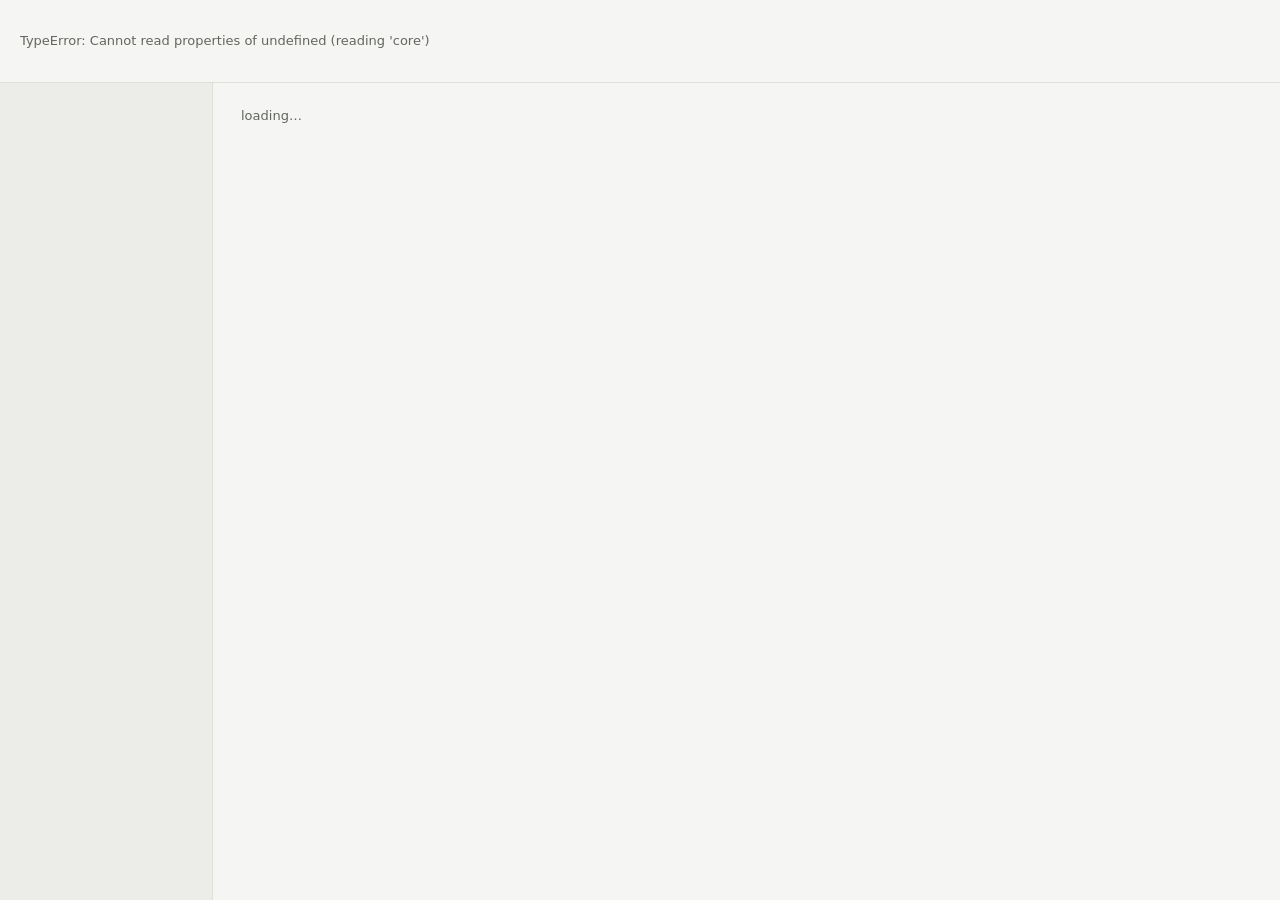
==== tray/ui/index.html @ 0d27b947 "Improve tray review flows, compact lists, and action safety" ====
<!doctype html>
<html lang="en">
<head>
<meta charset="utf-8">
<title>autoTrim</title>
<meta name="viewport" content="width=device-width, initial-scale=1">
<style>
  :root {
    color-scheme: light dark;
    --bg: #f5f5f3; --side: #ecece8; --card: #ffffff; --line: #e0e0db; --fg: #232522; --muted: #62675e; --faint: #696e64;
    --row-alt: #f0f2ed; --row-hover: #e3ebdf; --table-head: #e8ece3; --table-line: #d5dacf;
    --hover: #e7e9e2; --sel: #dfe8dd; --soft: #eaf2e9; --amber-soft: #f7f0e3; --barbg: #dcdcd7;
    --accent: #2f6f4e; --blue: #4a6fa5; --high: #c0392b; --med: #94621d; --low: #4a6fa5; --danger: #b03a2e;
    --k-agent: #2f6f4e; --k-browser: #4a6fa5; --k-app: #8a6d3b; --k-other: #8c8c88;
    font: 13px/1.5 -apple-system, "SF Pro Text", "Segoe UI", system-ui, sans-serif;
  }
  @media (prefers-color-scheme: dark) {
    :root { --bg: #1c1c1e; --side: #161618; --card: #242427; --line: #303035; --fg: #ececec; --muted: #bdc1b7; --faint: #afb4a8; --accent: #92cba4; --blue: #9fbce6; --med: #e5bd79; --danger: #f59d91; --high: #f59d91; --low: #9fbce6; --soft: #29392e; --amber-soft: #3b3325;
            --row-alt: #303034; --row-hover: #38413a; --table-head: #34363a; --table-line: #45464c;
            --hover: #26262b; --sel: #303e34; --barbg: #333338; --k-agent: #5fa981; --k-browser: #7f9fd1; --k-app: #c2a068; --k-other: #8c8c90; }
  }
  * { box-sizing: border-box; }
  html, body { height: 100%; }
  body { margin: 0; background: var(--bg); color: var(--fg); display: flex; flex-direction: column; overflow: hidden; }
  a { color: inherit; text-decoration: none; }
  button { font: inherit; padding: 6px 10px; border-radius: 6px; border: 1px solid var(--line); background: var(--card); color: var(--fg); cursor: pointer; white-space: nowrap; }
  button:hover { border-color: var(--muted); }
  button.confirm { border-color: var(--danger); color: var(--danger); }
  button.primary { border-color: var(--accent); color: var(--accent); }
  button[disabled] { opacity: .45; cursor: default; }
  input, select { font: inherit; padding: 6px 9px; border-radius: 6px; border: 1px solid var(--line); background: var(--card); color: var(--fg); }
  input::placeholder { color: var(--muted); opacity: 1; }
  .icon { width: 16px; height: 16px; display: inline-block; vertical-align: -3px; flex: none; }
  .muted { color: var(--muted); } .faint { color: var(--faint); }
  .num { text-align: right; font-variant-numeric: tabular-nums; white-space: nowrap; }


  header { min-height: 83px; padding: 13px 20px; border-bottom: 1px solid var(--line); display: flex; gap: 24px; align-items: center; background: var(--bg); }
  header .mem { display: grid; gap: 6px; width: 370px; max-width: 46%; }
  header .mem .lbl { display: flex; justify-content: space-between; gap: 10px; white-space: nowrap; font-variant-numeric: tabular-nums; }
  header .mem .lbl b { font-weight: 650; font-size: 15px; }
  header .meter { height: 6px; border-radius: 3px; background: var(--barbg); overflow: hidden; display: flex; }
  header .meter i { display: block; height: 100%; }
  header .meter .used { background: var(--k-agent); } header .meter .comp { background: var(--k-app); }
  header .stat { white-space: nowrap; font-variant-numeric: tabular-nums; }
  header .stat b { font-weight: 600; }
  header .stat span { color: var(--muted); display: block; font-size: 11px; }
  header .sync { margin-left: auto; display: flex; align-items: center; gap: 10px; }
  header .sync .txt { color: var(--muted); font-size: 12px; white-space: nowrap; font-variant-numeric: tabular-nums; }
  header .sync > svg { width: 14px; height: 14px; flex: none; transform: rotate(-90deg); }
  header .sync svg .track { fill: none; stroke: var(--barbg); stroke-width: 2.5; }
  header .sync svg .arc { fill: none; stroke: var(--accent); stroke-width: 2.5; stroke-linecap: round; transition: stroke-dashoffset 1s linear; }
  header .sync svg.due .arc { animation: pulse 1.2s ease-in-out infinite; }
  header .sync svg.busy { animation: spin 1s linear infinite; }
  header .sync svg.busy .arc { stroke-dashoffset: 24 !important; transition: none; }
  header .sync button { padding: 2px 10px; font-size: 12px; }
  @keyframes pulse { 50% { opacity: .35; } }
  @keyframes spin { to { transform: rotate(270deg); } }

  .body { flex: 1; display: flex; min-height: 0; }

  nav { width: 213px; flex: none; overflow: hidden; background: var(--side); border-right: 1px solid var(--line); padding: 14px 10px; display: flex; flex-direction: column; }
  .nav-primary { flex: none; }
  .nav-holders { flex: 1; min-height: 0; overflow-y: auto; margin-bottom: 14px; }
  nav h3 { font-size: 11px; text-transform: none; letter-spacing: 0; color: var(--muted); margin: 21px 10px 7px; font-weight: 600; display: flex; justify-content: space-between; gap: 6px; }
  nav .item { display: grid; grid-template-columns: 8px 1fr auto; grid-template-areas: "dot name mem" ". cnt cnt"; column-gap: 9px; row-gap: 3px; align-items: center; padding: 8px 10px; border-radius: 6px; cursor: pointer; }
  nav .item:hover { background: var(--hover); }
  nav .item.sel { background: var(--sel); }
  nav .item.sel .name { font-weight: 600; }
  nav .item .dot { grid-area: dot; width: 8px; height: 8px; border-radius: 50%; background: var(--k-other); }
  nav .item .dot.agent { background: var(--k-agent); } nav .item .dot.browser { background: var(--k-browser); } nav .item .dot.app { background: var(--k-app); }
  nav .item .name { grid-area: name; overflow: hidden; text-overflow: ellipsis; white-space: nowrap; }
  nav .item .cnt { grid-area: cnt; color: var(--muted); font-size: 11px; white-space: nowrap; line-height: 1.2; overflow: hidden; text-overflow: ellipsis; }
  nav .item .mem { grid-area: mem; font-variant-numeric: tabular-nums; white-space: nowrap; text-align: right; }
  nav .item.plain { grid-template-columns: 16px minmax(0, 1fr) auto; grid-template-areas: "icon name mem"; padding: 7px 10px; border-radius: 6px; }
  nav .item.plain .icon { grid-area: icon; color: var(--muted); }
  nav .item.plain.sel .icon { color: var(--accent); }
  nav .item.plain .name { font-size: 12px; }
  nav .item.plain .mem { color: var(--muted); font-size: 12px; }
  nav .badge { background: var(--barbg); color: var(--muted); border-radius: 9px; padding: 0 6px; font-size: 11px; font-weight: 600; }
  nav .more { display: block; padding: 8px 9px; border-radius: 6px; color: var(--muted); cursor: pointer; }

  main { flex: 1; overflow-y: auto; padding: 23px 25px 32px; min-width: 0; }
  main h1 { font-size: 21px; margin: 0; font-weight: 650; display: flex; align-items: center; gap: 10px; flex-wrap: wrap; }
  main h1 .pill { font-size: 10px; font-weight: 600; text-transform: none; letter-spacing: 0; padding: 2px 7px; border-radius: 9px; background: var(--barbg); color: var(--muted); }
  .sub { color: var(--muted); font-size: 12px; margin: 5px 0 22px; display: flex; gap: 14px; flex-wrap: wrap; }
  .sub b { color: var(--fg); font-weight: 600; font-variant-numeric: tabular-nums; }
  h2 { font-size: 13px; text-transform: none; letter-spacing: 0; color: var(--fg); margin: 23px 0 10px; font-weight: 600; display: flex; align-items: center; gap: 10px; }
  h2 .tools { margin-left: auto; display: flex; flex-wrap: wrap; gap: 6px; align-items: center; text-transform: none; letter-spacing: 0; font-weight: 400; }
  .cards { display: grid; gap: 8px; }
  .card { background: var(--card); border: 1px solid var(--line); border-radius: 8px; padding: 10px 12px; }
  .card .t { font-weight: 600; display: flex; gap: 8px; align-items: baseline; }
  .card .t::before { content: "●"; }
  .card.high .t::before { color: var(--high); } .card.medium .t::before { color: var(--med); } .card.low .t::before { color: var(--low); }
  .card .t a { margin-left: auto; color: var(--blue); font-weight: 500; font-size: 12px; cursor: pointer; }
  .card .e { color: var(--muted); margin: 4px 0 0 20px; white-space: pre-line; }
  .card .a { margin: 6px 0 0 20px; }
  .note { color: var(--muted); background: var(--card); border: 1px solid var(--line); border-radius: 8px; padding: 8px 12px; }
  .duo { display: grid; grid-template-columns: 1fr 1fr; gap: 14px; margin-bottom: 4px; }
  @media (max-width: 1100px) { .duo { grid-template-columns: 1fr; } }
  .card .h { font-weight: 600; display: flex; gap: 8px; align-items: baseline; margin-bottom: 6px; }
  .card .h .tag { margin-left: 0; }
  .card .h a { margin-left: auto; color: var(--blue); font-weight: 500; font-size: 12px; cursor: pointer; }
  .card label { display: block; margin: 3px 0; cursor: pointer; }
  .card label input { margin: 0 6px 0 0; vertical-align: -1px; }
  .card .row2 { display: flex; gap: 8px; align-items: center; flex-wrap: wrap; margin-top: 8px; }
  .pending { margin-top: 8px; border-top: 1px solid var(--line); padding-top: 6px; }
  .pending div { display: flex; gap: 8px; justify-content: space-between; }
  table { width: 100%; border-collapse: separate; border-spacing: 0; }
  th, td { text-align: left; vertical-align: middle; line-height: 1.5; }
  td.num { font-weight: 500; }
  .l1 { overflow: hidden; text-overflow: ellipsis; white-space: nowrap; }
  .l2 { color: var(--muted); font-size: 12px; overflow: hidden; text-overflow: ellipsis; white-space: nowrap; }
  .state { white-space: nowrap; }
  tr.gone td { opacity: .45; }
  .state.stale { color: var(--med); } .state.active { color: var(--accent); } .state.idle { color: var(--muted); }
  .tag { display: inline-block; font-size: 10px; text-transform: none; letter-spacing: 0; padding: 1px 5px; border-radius: 4px; background: var(--barbg); color: var(--muted); margin-left: 6px; vertical-align: 1px; }
  .tag.on { background: var(--soft); color: var(--accent); }
  .wrap { overflow-x: auto; }
  .chips { display: flex; gap: 6px; flex-wrap: wrap; margin: 0 0 12px; }
  .chip { border: 1px solid var(--line); background: var(--card); border-radius: 12px; padding: 2px 10px; cursor: pointer; }
  .chip.sel { border-color: var(--accent); color: var(--accent); }

  .sub a { margin-left: auto; color: var(--blue); cursor: pointer; font-size: 12px; }
  .sub .tag { margin-left: 4px; }
  .kbar { height: 8px; border-radius: 4px; background: var(--barbg); overflow: hidden; display: flex; }
  .kbar i { display: block; height: 100%; background: var(--k-other); }
  .legend { display: flex; gap: 12px 18px; flex-wrap: wrap; margin-top: 10px; font-size: 12px; color: var(--muted); }
  .legend i { display: inline-block; width: 8px; height: 8px; border-radius: 50%; background: var(--k-other); margin-right: 6px; }
  .legend b { color: var(--fg); font-weight: 600; font-variant-numeric: tabular-nums; }
  .kbar i.agent, .legend i.agent { background: var(--k-agent); } .kbar i.browser, .legend i.browser { background: var(--k-browser); } .kbar i.app, .legend i.app { background: var(--k-app); }
  h2 small { margin-left: auto; color: var(--muted); text-transform: none; letter-spacing: 0; font-weight: 400; font-size: 12px; text-align: right; }
  .log div { padding: 5px 0; border-bottom: 1px solid var(--line); }
  .log div:last-child { border-bottom: 0; }
  .log code { font-size: 12px; }
  .toast { position: fixed; right: 16px; bottom: 16px; background: var(--card); border: 1px solid var(--line); border-radius: 8px; padding: 10px 14px; max-width: 560px; box-shadow: 0 6px 24px rgba(0,0,0,.18); display: none; white-space: pre-line; z-index: 9; }

  [hidden] { display: none !important; }
  button:focus-visible, a:focus-visible, input:focus-visible, select:focus-visible, summary:focus-visible { outline: 2px solid var(--blue); outline-offset: 3px; }
  a[data-goto]:hover { text-decoration: underline; }
  .memory-detail { display: flex; justify-content: space-between; gap: 8px; font-size: 10px; color: var(--muted); }
  header { flex: none; }
  header .sync { display: grid; grid-template-columns: 14px auto; justify-content: end; gap: 5px 7px; max-width: 230px; }
  header .sync button { grid-column: 2; justify-self: end; display: inline-flex; align-items: center; gap: 5px; padding: 3px 8px; }
  header .sync button .icon { width: 13px; height: 13px; }
  header .sync .txt { white-space: normal; text-align: right; font-size: 11px; }
  .nav-status { flex: none; border-top: 1px solid var(--line); padding: 14px 10px 2px; color: var(--muted); font-size: 11px; line-height: 1.9; }
  .nav-status a { display: block; }
  .nav-status .running { color: var(--accent); }
  .nav-status .status-dot { display: inline-block; width: 6px; height: 6px; margin-right: 5px; border-radius: 50%; background: currentColor; }
  .monitor-status { margin-left: auto; display: inline-flex; align-items: center; gap: 5px; padding: 3px 8px; border-radius: 5px; font-size: 11px; font-weight: 500; color: var(--muted); background: var(--barbg); }
  .monitor-status.on { color: var(--accent); background: var(--soft); }
  .monitor-status .icon { width: 13px; height: 13px; }
  .advice-list { border: 1px solid var(--line); border-radius: 8px; background: var(--card); overflow: hidden; }
  .advice-row { padding: 17px 16px; display: grid; grid-template-columns: minmax(0, 1fr) auto; gap: 16px; align-items: center; border-bottom: 1px solid var(--line); }
  .advice-row:last-child { border-bottom: 0; }
  .advice-row .t { font-weight: 600; }
  .advice-row.high .t { color: var(--high); }
  .advice-row .e { max-width: 62ch; color: var(--muted); font-size: 12px; white-space: pre-line; margin-top: 5px; }
  .advice-row .impact { margin-top: 9px; display: flex; align-items: baseline; gap: 8px; flex-wrap: wrap; font-size: 12px; color: var(--muted); }
  .advice-row .impact b { color: var(--fg); font-size: 15px; }
  .advice-row .a { font-size: 12px; color: var(--muted); margin-top: 5px; }
  .advice-row a { border: 1px solid var(--line); border-radius: 6px; padding: 6px 10px; font-size: 12px; color: var(--fg); white-space: nowrap; }
  .advice-row:first-child a { border-color: var(--accent); color: var(--accent); }
  .advice-row a:hover { background: var(--hover); text-decoration: none; }
  .observations { display: grid; gap: 8px; margin-top: 12px; }
  .observation { display: grid; grid-template-columns: 16px minmax(0, 1fr) auto; gap: 10px; align-items: start; padding: 12px 13px; border: 1px solid var(--line); border-radius: 7px; color: var(--muted); font-size: 12px; }
  .observation > .icon { margin-top: 2px; color: var(--blue); }
  .observation b { color: var(--fg); font-weight: 600; }
  .observation .e { margin-top: 3px; white-space: pre-line; }
  .observation a { color: var(--blue); white-space: nowrap; }
  .list-toolbar { display: flex; gap: 9px; align-items: center; flex-wrap: wrap; margin: 15px 0 12px; }
  .list-toolbar .search { position: relative; flex: 1; min-width: 170px; }
  .list-toolbar .search .icon { position: absolute; left: 10px; top: 50%; transform: translateY(-50%); color: var(--muted); pointer-events: none; }
  .list-toolbar input[type=search] { width: 100%; padding-left: 33px; }
  .list-toolbar select { max-width: 180px; }
  .filter-row { display: flex; align-items: center; justify-content: space-between; gap: 10px; flex-wrap: wrap; margin-bottom: 10px; }
  .filters { display: flex; gap: 4px; flex-wrap: wrap; }
  .filters button { background: transparent; border-color: transparent; padding: 4px 9px; font-size: 12px; color: var(--muted); }
  .filters button[aria-pressed=true] { background: var(--sel); color: var(--fg); }
  .list-callout { background: var(--soft); border: 1px solid var(--sel); border-radius: 8px; padding: 12px 14px; display: flex; align-items: center; justify-content: space-between; gap: 12px; flex-wrap: wrap; }
  .list-callout p { margin: 4px 0 0; color: var(--muted); font-size: 12px; }
  .scope { margin: 8px 0 11px; font-size: 12px; color: var(--muted); }
  .compact-section { container-type: inline-size; margin-top: 8px; }
  .compact-layout { display: grid; grid-template-columns: minmax(260px, 1fr) 250px; gap: 18px; align-items: start; }
  .compact-list { min-width: 0; }
  .compact-table { table-layout: fixed; border: 0; border-radius: 0; background: transparent; }
  .compact-table th { padding: 8px 7px; font-size: 10px; font-weight: 500; background: transparent; color: var(--muted); border-bottom: 1px solid var(--line); }
  .compact-table td { height: 53px; padding: 10px 7px; border-bottom: 1px solid var(--line); background: transparent; }
  .compact-table tbody tr:nth-child(even) { --row-bg: transparent; }
  .compact-table tbody tr:hover > td, .compact-table tbody tr:focus-within > td { background: var(--hover); }
  .compact-table tr.inspected > td, .compact-table tr.selected > td { background: var(--sel); }
  .compact-table tr.inspected > td:first-child { box-shadow: inset 2px 0 var(--accent); }
  .compact-table .check { width: 29px; padding-left: 4px; padding-right: 6px; }
  .compact-table .metric { width: 85px; font-size: 12px; }
  .compact-table input[type=checkbox] { width: 14px; height: 14px; margin: 0; padding: 0; vertical-align: middle; accent-color: var(--accent); cursor: pointer; }
  .compact-table .row-title { display: block; width: 100%; border: 0; border-radius: 2px; background: transparent; padding: 0; font-size: 12px; font-weight: 550; line-height: 1.5; text-align: left; white-space: nowrap; overflow: hidden; text-overflow: ellipsis; }
  .compact-table .row-sub { display: flex; align-items: center; gap: 6px; margin-top: 2px; font-size: 10px; white-space: nowrap; color: var(--muted); }
  .compact-table .row-context { min-width: 0; overflow: hidden; text-overflow: ellipsis; }
  .state-symbol { flex: none; display: inline-block; width: 5px; height: 5px; border-radius: 50%; background: var(--muted); }
  .state-symbol.stale { background: var(--med); }
  .state-symbol.active { background: var(--accent); }
  .compact-table .stale-time { flex: none; color: var(--med); font-variant-numeric: tabular-nums; font-weight: 500; margin-right: 2px; }
  .row-lock { display: inline-flex; color: var(--muted); }
  .row-lock .icon { width: 12px; height: 12px; }
  .list-inspector { min-width: 0; position: sticky; top: 0; padding: 16px; border: 1px solid var(--line); border-radius: 8px; background: var(--card); }
  .inspector-kind { display: flex; align-items: center; justify-content: space-between; gap: 8px; font-size: 10px; color: var(--muted); }
  .row-state { display: inline-flex; align-items: center; gap: 5px; white-space: nowrap; }
  .row-state.stale { color: var(--med); }
  .row-state.active { color: var(--accent); }
  .list-inspector h3 { font-size: 15px; font-weight: 600; line-height: 1.45; margin: 14px 0 5px; overflow-wrap: anywhere; }
  .list-inspector .context { color: var(--muted); font-size: 11px; margin: 0; overflow-wrap: anywhere; }
  .inspector-metric { font-size: 25px; font-weight: 600; margin: 20px 0; font-variant-numeric: tabular-nums; }
  .inspector-metric small { display: block; color: var(--muted); font-size: 10px; font-weight: 400; }
  .list-inspector dl { display: grid; gap: 10px; margin: 18px 0; font-size: 11px; }
  .list-inspector dl > div { display: grid; grid-template-columns: minmax(64px, .8fr) minmax(0, 1.2fr); gap: 12px; }
  .list-inspector dt { color: var(--muted); }
  .list-inspector dd { margin: 0; text-align: right; overflow-wrap: anywhere; font-variant-numeric: tabular-nums; }
  .inspector-note { display: flex; gap: 8px; color: var(--muted); font-size: 10px; line-height: 1.6; margin: 15px 0; padding-top: 13px; border-top: 1px solid var(--line); overflow-wrap: anywhere; }
  .inspector-note .icon { width: 13px; height: 13px; margin-top: 2px; }
  .inspector-actions { display: grid; gap: 7px; }
  .inspector-actions button { width: 100%; font-size: 11px; white-space: normal; }
  .list-footer { display: flex; align-items: center; justify-content: space-between; flex-wrap: wrap; gap: 10px; margin-top: 14px; font-size: 11px; color: var(--muted); }
  .list-footer .list-actions { display: flex; flex-wrap: wrap; gap: 6px; }
  .list-footer button { font-size: 11px; }
  .compact-empty { padding: 28px 12px; text-align: center; color: var(--muted); border-block: 1px solid var(--line); }
  @container (max-width: 580px) { .compact-layout { grid-template-columns: minmax(0, 1fr); gap: 16px; } .list-inspector { position: static; } .list-inspector dl { grid-template-columns: repeat(2, minmax(0, 1fr)); column-gap: 24px; } }
  @container (max-width: 390px) { .list-inspector dl { grid-template-columns: minmax(0, 1fr); } }


  .help { color: var(--muted); font-size: 12px; margin: 10px 0; }
  .help summary { cursor: pointer; }
  .help p { line-height: 1.6; }
  .batch-tools { display: flex; gap: 8px; align-items: center; flex-wrap: wrap; justify-content: flex-end; margin: 12px 0; }
  .batch-tools .scope { margin: 0 auto 0 0; }
  .settings-card { padding: 17px; }
  .settings-card > .h { margin-bottom: 8px; font-size: 14px; }
  .settings-card > p { margin: 12px 0 16px; }
  .settings-card .setting-row { padding: 15px 0; }
  .settings-card .setting-row small { margin-top: 4px; }
  .mode-choices { display: grid; grid-template-columns: repeat(3, 1fr); gap: 8px; margin: 12px 0; }
  .card .mode-choice { display: flex; align-items: flex-start; gap: 7px; border: 1px solid var(--line); border-radius: 6px; padding: 10px; margin: 0; }
  .mode-choice:has(input:checked) { background: var(--soft); border-color: var(--accent); }
  .card .mode-choice input { margin: 3px 0 0; }
  .mode-choice b { font-size: 12px; }
  .mode-choice small { display: block; color: var(--muted); font-size: 11px; }
  .setting-row { padding: 12px 0; border-top: 1px solid var(--line); }
  .setting-row label { display: flex; justify-content: space-between; align-items: center; gap: 12px; }
  .pending { line-height: 1.7; }
  .pending div { flex-wrap: wrap; }
  .history-entry { padding: 17px; border: 1px solid var(--line); border-radius: 8px; background: var(--card); margin-bottom: 10px; }
  .history-entry > p, .history-entry > details { margin-left: 34px; }
  .event-icon { width: 24px; height: 24px; display: inline-flex; align-items: center; justify-content: center; background: var(--soft); color: var(--accent); border-radius: 50%; flex: none; }
  .event-icon.neutral { background: var(--barbg); color: var(--blue); }
  .event-icon.warning { background: var(--amber-soft); color: var(--med); }
  .event-icon .icon { width: 14px; height: 14px; }
  .history-entry .event-head { display: flex; gap: 10px; align-items: baseline; flex-wrap: wrap; }
  .history-entry time { margin-left: auto; font-size: 11px; color: var(--muted); }
  .history-entry p { font-size: 12px; color: var(--muted); margin: 6px 0 10px 34px; overflow-wrap: anywhere; }
  .history-entry .result { color: var(--fg); }
  .history-entry summary { color: var(--accent); cursor: pointer; font-size: 12px; }
  .command { display: flex; gap: 10px; align-items: center; background: var(--bg); border: 1px solid var(--line); border-radius: 6px; padding: 9px; margin-top: 10px; }
  .command code { flex: 1; min-width: 0; overflow-wrap: anywhere; font-size: 11px; user-select: text; }
  .command button { flex: none; font-size: 11px; }
  .empty { text-align: center; padding: 25px 14px; color: var(--muted); }
  dialog { border: 1px solid var(--line); border-radius: 12px; padding: 0; background: var(--bg); color: var(--fg); width: min(590px, calc(100vw - 32px)); max-height: calc(100vh - 40px); box-shadow: 0 20px 70px #0004; }
  dialog::backdrop { background: #10171055; }
  .review-content { padding: 23px; }
  .review-content h2 { font-size: 21px; color: var(--fg); margin: 0 0 8px; }
  .review-content p { font-size: 12px; color: var(--muted); margin: 8px 0 16px; }
  .review-targets { max-height: 36vh; overflow: auto; border: 1px solid var(--line); border-radius: 8px; background: var(--card); }
  .review-target { display: grid; grid-template-columns: 18px minmax(0, 1fr) auto; align-items: center; gap: 10px; padding: 13px; border-bottom: 1px solid var(--line); cursor: pointer; }
  .review-target:last-child { border: 0; }
  .review-target .l1, .review-target .l2 { white-space: normal; overflow-wrap: anywhere; }
  .review-target .l2 { font-size: 12px; margin-top: 3px; }
  .review-target:nth-child(even) { background: var(--row-alt); }
  .review-target:hover, .review-target:focus-within { background: var(--row-hover); }
  input[type=checkbox], input[type=radio] { accent-color: var(--accent); }
  .review-total { display: flex; justify-content: space-between; padding: 12px 0; font-size: 12px; gap: 10px; }
  .review-total b { font-size: 16px; }
  .recovery-note { display: flex; align-items: flex-start; gap: 10px; background: var(--soft); border-radius: 7px; padding: 12px 14px; margin: 6px 0 16px; font-size: 12px; }
  .review-actions { display: flex; justify-content: flex-end; gap: 8px; border-top: 1px solid var(--line); padding-top: 16px; }
  .review-actions .primary { background: var(--accent); color: var(--bg); }
  #review-status { white-space: pre-line; }
  @media (min-width: 1200px) { main { padding-left: 28px; padding-right: 28px; } }
  @media (max-width: 850px) { nav { width: 190px; padding: 13px 7px; } main { padding: 19px 18px 32px; } header { gap: 16px; padding: 12px 15px; } header .sync { max-width: 170px; } .mode-choices { gap: 6px; } .card .mode-choice { padding: 8px; } }
  @media (max-width: 620px) { header { flex-wrap: wrap; } header .mem { max-width: none; flex: 1; min-width: 190px; } header .sync { max-width: none; width: 100%; } .body { flex-direction: column; } nav { width: 100%; max-height: 140px; border-right: 0; border-bottom: 1px solid var(--line); display: block; } nav .item { margin: 2px 0; } .nav-status { display: none; } .nav-primary { display: flex; flex-wrap: wrap; } .nav-holders { display: none; } .observation { grid-template-columns: 16px minmax(0, 1fr); } .observation a { grid-column: 2; } .advice-row { grid-template-columns: 1fr; gap: 10px; } .advice-row a { justify-self: start; } main { padding: 18px 12px; } .mode-choices { grid-template-columns: 1fr; } }
  @media (prefers-reduced-motion: reduce) { *, *::before, *::after { animation: none !important; transition: none !important; } }

</style>
</head>
<body>
<header id="head"><span class="muted">loading…</span></header>
<div class="body">
  <nav id="side" aria-label="autoTrim navigation"></nav>
  <main id="main"><span class="muted">loading…</span></main>
</div>
<div class="toast" id="toast" role="status"></div>
<dialog id="action-review" aria-labelledby="review-title" aria-describedby="review-description"></dialog>
<script>
function icon(name){const paths={lock:'<rect x="5" y="10" width="14" height="11" rx="2"/><path d="M8 10V7a4 4 0 0 1 8 0v3"/>',overview:'<rect x="3" y="3" width="7" height="7" rx="1"/><rect x="14" y="3" width="7" height="7" rx="1"/><rect x="3" y="14" width="7" height="7" rx="1"/><rect x="14" y="14" width="7" height="7" rx="1"/>',ports:'<path d="M8 3v5m8-5v5M6 8h12v4a6 6 0 0 1-12 0V8zm6 10v3"/>',history:'<path d="M3 11a9 9 0 1 1 2 7M3 4v7h7m2-5v6l4 2"/>',settings:'<path d="M4 7h16M4 17h16"/><circle cx="9" cy="7" r="3" fill="var(--side)"/><circle cx="15" cy="17" r="3" fill="var(--side)"/>',search:'<circle cx="10.5" cy="10.5" r="6.5"/><path d="m16 16 5 5"/>',check:'<path d="m5 12 4 4L19 6"/>',info:'<circle cx="12" cy="12" r="9"/><path d="M12 11v6m0-10v1"/>',back:'<path d="m10 5-7 7 7 7M3 12h18"/>',resume:'<path d="M3 9a9 9 0 1 1 0 7M3 3v6h6m3-3v6l4 2"/>'};return `<svg class="icon" viewBox="0 0 24 24" fill="none" stroke="currentColor" stroke-width="1.6" stroke-linecap="round" stroke-linejoin="round" aria-hidden="true" focusable="false">${paths[name]||paths.info}</svg>`}

const invoke = (...a) => window.__TAURI__.core.invoke(...a);
const GB = 1024 ** 3, MB = 1024 ** 2;
const bytes = b => b >= GB ? (b / GB).toFixed(1) + " GB" : b >= MB ? Math.round(b / MB) + " MB" : Math.round(b / 1024) + " KB";
const dur = s => { s = Math.max(0, Math.floor(s)); const d = Math.floor(s / 86400), h = Math.floor(s % 86400 / 3600), m = Math.floor(s % 3600 / 60); return d ? `${d}d ${h}h` : h ? `${h}h ${m}m` : m ? `${m}m` : `${s}s`; };
const pct = (n, d) => d ? Math.round(n * 100 / d) + "%" : "n/a";
const esc = s => String(s ?? "").replace(/[&<>"]/g, c => ({"&":"&amp;","<":"&lt;",">":"&gt;",'"':"&quot;"}[c]));
const plural = (n, w) => `${n} ${w}${n === 1 ? "" : w.endsWith("s") ? "es" : "s"}`;
const kindTag = k => k === "chat" ? `<span class="tag" title="a conversation UI: keeps the whole exchange in the page and grows with it">chat</span>` : k === "local" ? `<span class="tag" title="served from this machine">local</span>` : "";
const AGENT_LABEL = { claude_code: "Claude Code", codex: "Codex", cursor_agent: "Cursor Agent", gemini_cli: "Gemini CLI", aider: "Aider", open_code: "OpenCode", copilot: "Copilot CLI", open_claw: "OpenClaw" };

const epochNow = () => Date.now() / 1000;

const state = { snap: null, src: null, log: [], settings: null, service: null, view: "overview", showAll: false, tabSort: "idle", tabFilter: "", tabProfile: "", sessSort: "rss", sessFilter: "", sessState: "all", tabState: "all", listState: new Map(), settingsBusy: false,
  // Things closed from here that the daemon's snapshot has not caught up with yet.
  gone: { tabs: new Set(), pids: new Set() } };
const armed = {};
const listModels = new Map();
let actionReview = null;
let settingsRevision = 0;
const goneTab = t => state.gone.tabs.has(t.id);
const goneSession = x => state.gone.pids.has(x.pid);

function toast(msg) { const t = document.getElementById("toast"); t.textContent = msg; t.style.display = "block"; clearTimeout(t._h); t._h = setTimeout(() => t.style.display = "none", 8000); }

// Two-step buttons: the first click arms for five seconds, the second acts.
function twoStep(btn, key, run) {
  const label = btn.dataset.label ?? (btn.dataset.label = btn.textContent);
  const now = Date.now();
  if (!armed[key] || now - armed[key] > 5000) {
    armed[key] = now; btn.textContent = "Confirm"; btn.classList.add("confirm");
    setTimeout(() => { if (armed[key] === now) { btn.textContent = label; btn.classList.remove("confirm"); delete armed[key]; } }, 5000);
    return;
  }
  delete armed[key]; btn.disabled = true; btn.textContent = "…";
  run().catch(e => toast(String(e))).finally(afterAction);
}

// After an action: redraw at once with what is already known (the rows
// just closed say so), then scan for real instead of waiting on the
// daemon's next tick. Browsers write their session file a few seconds
// after a tab closes, so look a second time.
function afterAction() {
  renderAll(false);
  refresh({ fresh: true });
  setTimeout(() => refresh({ fresh: true }), 3500);
}

function report(recs) {
  const list = Array.isArray(recs) ? recs : [recs];
  toast(list.map(r => `${r.action.replace(/_/g, " ")} · ${r.target} · ${r.result}` + (r.resume ? `\n↩ ${r.resume}` : "")).join("\n\n"));
}

// ---- the holders list: everything the sidebar orders by memory ----
function holders(s) {
  return s.groups.map(g => {
    const browser = s.browsers.find(b => b.name === g.name);
    const sessions = g.kind === "agent" ? s.sessions.filter(x => g.pids.includes(x.pid)) : [];
    const kind = g.kind === "agent" ? "agent" : browser ? "browser" : g.kind === "app" ? "app" : "other";
    let count;
    if (kind === "agent") { const live = sessions.filter(x => !goneSession(x)), stale = live.filter(x => x.state === "stale").length; count = plural(live.length, "session") + (stale ? ` · ${stale} stale` : ""); }
    else if (browser) { const live = browser.tabs.filter(t => !goneTab(t)), stale = live.filter(t => isStale(browser, t)).length; count = live.length ? plural(live.length, "tab") + (stale ? ` · ${stale} stale` : "") : plural(g.procs, "proc"); }
    else count = plural(g.procs, "proc");
    return { key: "g:" + g.name, name: g.name, kind, rss: g.rss, cpu: g.cpu, procs: g.procs, pids: g.pids, app: g.app || null, count, group: g, browser, sessions };
  });
}
const holderByKey = key => holders(state.snap).find(h => h.key === key);


function renderHeader() {
  const sys = state.snap.system, total = sys.total_mem;
  const used = total > 0 ? Math.max(0, Math.min(100, sys.used_mem * 100 / total)) : 0;
  const comp = total > 0 && sys.compressed != null ? Math.max(0, Math.min(used, sys.compressed * 100 / total)) : 0;
  const detail = [sys.wired != null ? `${bytes(sys.wired)} wired` : "", sys.free_pct != null ? `${sys.free_pct}% free` : "", `up ${dur(sys.uptime_secs)}`].filter(Boolean).join(" · ");
  document.getElementById("head").innerHTML = `
    <div class="mem" title="${esc(detail)}"><div class="lbl"><span><b>${bytes(sys.used_mem)}</b> <span class="muted">of ${bytes(total)}</span></span><span class="muted">In use</span></div>
      <div class="meter" role="img" aria-label="${esc(`${bytes(sys.used_mem)} of ${bytes(total)} RAM in use`)}"><i class="used" style="width:${(used - comp).toFixed(1)}%"></i><i class="comp" style="width:${comp.toFixed(1)}%"></i></div>
      <div class="memory-detail"><span>${sys.compressed != null ? `Includes ${bytes(sys.compressed)} compressed` : "Physical memory"}</span><span>${bytes(Math.max(0, total - sys.used_mem))} unused</span></div></div>
    <div class="stat" title="${esc(`${bytes(sys.used_swap)} of ${bytes(sys.total_swap)} swap in use`)}"><b>${bytes(sys.used_swap)}</b><span>Swap on disk</span></div>
    <div class="stat" title="load ${sys.load_one.toFixed(1)} · ${sys.load_five.toFixed(1)} · ${sys.load_fifteen.toFixed(1)}"><b>${Math.round(sys.cpu_pct)}%</b><span>CPU</span></div>
    ${syncMarkup()}`;
  document.getElementById("sync-btn").onclick = () => refresh({ fresh: true });
}

// ---- the refresh bar: how old the numbers are and when the next ones land ----
const POLL_MS = 5000; // how often this window reads the daemon's snapshot
const sync = { lastPoll: 0, scans: 0 };
const nowSecs = () => Date.now() / 1000;

// Ages in seconds as of right now, against this machine's clock, so the
// text and the bar keep moving between polls. The bar follows the daemon's
// cycle while it runs; otherwise the window scans on its own every poll.
function syncInfo() {
  const src = state.src, running = !!src.daemon_running;
  const shown = Math.max(0, nowSecs() - state.snap.taken_at);
  const period = Math.max(1, running ? src.interval_secs : POLL_MS / 1000);
  const age = running && src.snapshot_taken_at != null ? Math.max(0, nowSecs() - src.snapshot_taken_at) : shown;
  return { running, shown, period, age, left: Math.max(0, period - age), due: age >= period, busy: sync.scans > 0 };
}

function syncText(i) {
  if (i.busy) return "scanning…";
  const ago = `updated ${dur(i.shown)} ago`;
  return i.running ? ago : `${ago} · no daemon, scanning every ${dur(i.period)}`;
}

// The daemon's cycle is a small ring next to the age: it fills as the next
// snapshot approaches, pulses when one is due, and spins while scanning.
const RING = 2 * Math.PI * 5.5;
const ringOffset = i => (RING * (1 - Math.min(1, i.age / i.period))).toFixed(2);
function syncMarkup() {
  const i = syncInfo();
  const tip = i.running ? `the daemon samples every ${dur(i.period)}${i.due ? " and its next snapshot is due" : `; the next lands in ${dur(i.left)}`}, and this window picks it up within ${dur(POLL_MS / 1000)}` : "no daemon snapshot to read, so this window scans on its own";
  return `<div class="sync" title="${esc(tip)}"><svg id="sync-ring" class="${i.busy ? "busy" : i.due ? "due" : ""}" viewBox="0 0 14 14"><circle class="track" cx="7" cy="7" r="5.5"/><circle class="arc" cx="7" cy="7" r="5.5" stroke-dasharray="${RING.toFixed(2)}" stroke-dashoffset="${ringOffset(i)}"/></svg><span class="txt" id="sync-txt">${esc(syncText(i))}</span><button id="sync-btn" ${i.busy ? "disabled" : ""} title="scan now instead of waiting for the daemon's next tick">${icon("resume")}Refresh</button></div>`;
}
// Once a second: move the text and the ring along, and poll on the usual
// cadence, or every second once the daemon's next snapshot is due so the ring
// resets the moment it lands.
function tickSync() {
  if (!state.snap || !state.src) return;
  const i = syncInfo();
  const txt = document.getElementById("sync-txt"), ring = document.getElementById("sync-ring");
  if (txt) txt.textContent = syncText(i);
  if (ring) { ring.classList.toggle("due", i.due && !i.busy); ring.lastElementChild.style.strokeDashoffset = ringOffset(i); }
  const since = Date.now() - sync.lastPoll;
  if (!i.busy && (since >= POLL_MS || (i.running && i.due && since >= 1000))) refresh();
}


function renderSide() {
  const s = state.snap;
  const hs = holders(s);
  const sel = k => state.view === k ? " sel" : "";
  const unmanaged = s.ports.filter(p => !p.owner_managed).length;
  let html = `<div class="nav-primary">
    <a class="item plain${sel("overview")}" data-view="overview">${icon("overview")}<span class="name">Overview</span><span class="mem">${s.advice.length ? `<span class="badge">${s.advice.length}</span>` : ""}</span></a>
    <a class="item plain${sel("ports")}" data-view="ports">${icon("ports")}<span class="name">Listening ports</span><span class="mem">${s.ports.length ? `<span class="badge" title="${unmanaged} unmanaged of ${s.ports.length} ports" aria-label="${unmanaged ? `${unmanaged} unmanaged ports` : `${s.ports.length} managed ports`}">${unmanaged || s.ports.length}</span>` : ""}</span></a>
    <a class="item plain${sel("actions")}" data-view="actions">${icon("history")}<span class="name">Actions</span><span class="mem"></span></a>
    <a class="item plain${sel("settings")}" data-view="settings">${icon("settings")}<span class="name">Settings</span><span class="mem">${autoModeWord()}</span></a>
    </div><div class="nav-holders"><h3>Largest holders <span style="font-weight:400;white-space:nowrap">Memory ↓</span></h3>`;
  const LIMIT = 20;
  const shown = state.showAll ? hs : hs.slice(0, LIMIT);
  html += shown.map(h => `<a class="item${sel(h.key)}" data-view="${esc(h.key)}" title="${esc(h.name)} · ${plural(h.procs, "process")} · ${pct(h.rss, s.system.total_mem)} of RAM · ${h.cpu.toFixed(1)}% cpu">
      <span class="dot ${h.kind}"></span><span class="name">${esc(h.name)}</span><span class="mem">${bytes(h.rss)}</span><span class="cnt">${esc(h.count)}</span></a>`).join("");
  if (hs.length > shown.length) html += `<span class="more" data-more="1">${hs.length - shown.length} more…</span>`;
  else if (state.showAll && hs.length > LIMIT) html += `<span class="more" data-more="0">show fewer</span>`;
  html += `</div><div class="nav-status"><span class="${state.src.daemon_running ? "running" : ""}">${state.src.daemon_running ? '<i class="status-dot" aria-hidden="true"></i>Running in background' : "Background monitor stopped"}</span><a href="#settings" data-view="settings">Auto mode ${esc(autoMode(state.settings).replace("preview", "in preview"))}</a></div>`;
  const nav = document.getElementById("side");
  const scroll = nav.querySelector(".nav-holders")?.scrollTop ?? 0;
  nav.innerHTML = html;
  nav.querySelector(".nav-holders").scrollTop = scroll;
  nav.querySelectorAll("[data-view]").forEach(a => { a.href = "#" + encodeURIComponent(a.dataset.view); if (a.dataset.view === state.view) a.setAttribute("aria-current", "page"); a.onclick = e => { e.preventDefault(); navigate(a.dataset.view); }; });
  nav.querySelectorAll("[data-more]").forEach(a => { a.setAttribute("role", "button"); a.tabIndex = 0; a.onclick = () => { state.showAll = a.dataset.more === "1"; renderSide(); }; a.onkeydown = e => { if (e.key === "Enter" || e.key === " ") { e.preventDefault(); a.click(); } }; });
}

// ---- views ----
function adviceTarget(a) {
  const s = state.snap;
  if (a.id === "stale_sessions") { const g = s.groups.find(g => g.kind === "agent" && s.sessions.some(x => x.state === "stale" && g.pids.includes(x.pid))); return g ? "g:" + g.name : null; }
  if (a.id === "old_servers") return "ports";
  if (a.id === "conversation_tabs") { const b = s.browsers.find(b => a.title.endsWith(" in " + b.name)); return b ? "g:" + b.name : null; }
  if (a.id.startsWith("page_growth:")) { const pid = +a.id.split(":")[2]; const b = s.browsers.find(b => (b.renderer_procs || []).some(r => r.pid === pid)); return b ? "g:" + b.name : null; }
  if (a.id === "browser_sprawl" || a.id === "heavy_app") { const g = s.groups.find(g => a.title.startsWith(g.name + " ")); return g ? "g:" + g.name : null; }
  if (a.id.startsWith("growth:g:") || a.id.startsWith("cpu:g:")) { const name = a.id.replace(/^(growth|cpu):g:/, ""); return s.groups.some(g => g.name === name) ? "g:" + name : null; }
  if (a.id.startsWith("growth:s:") || a.id.startsWith("cpu:s:")) { const pid = +a.id.split(":")[2]; const g = s.groups.find(g => g.kind === "agent" && g.pids.includes(pid)); return g ? "g:" + g.name : null; }
  return null;
}

function adviceCards(list) {
  if (!list.length) return `<div class="note">Nothing needs attention right now. autoTrim will keep monitoring.</div>`;
  return `<div class="advice-list">${list.map(a => {
    const target = adviceTarget(a);
    const estimate = ["browser_sprawl", "conversation_tabs"].includes(a.id);
    const recovery = a.recovery > 0 ? `<div class="impact"><b>${estimate ? "≈ " : ""}${bytes(a.recovery)}</b><span>${estimate ? "estimated memory" : "memory held"}</span></div>` : "";
    const label = target === "ports" ? "Review servers" : target && holderByKey(target)?.kind === "agent" ? "Review sessions" : target && holderByKey(target)?.browser ? "Review browser" : "View details";
    return `<div class="advice-row ${esc(a.severity)}"><div><div class="t">${esc(a.title)}</div><div class="e">${esc(a.evidence.join("\n"))}</div>${recovery}${!target ? `<div class="a">${esc(a.action)}</div>` : ""}</div>${target ? `<a data-goto="${esc(target)}" title="${esc(a.action)}">${label}</a>` : ""}</div>`;
  }).join("")}</div>`;
}

function observationCards(list) {
  return `<section class="observations" aria-label="Recent observations">${list.map(a => {
    const target = adviceTarget(a), holder = target && holderByKey(target);
    const label = holder?.browser ? "View browser" : holder?.kind === "agent" ? "View sessions" : target === "ports" ? "View servers" : "View details";
    return `<div class="observation">${icon("info")}<div><b>${esc(a.title)}</b><div class="e">${esc(a.evidence.join("\n"))}</div>${!target && a.action ? `<div class="e">${esc(a.action)}</div>` : ""}</div>${target ? `<a data-goto="${esc(target)}" title="${esc(a.action)}">${label}</a>` : ""}</div>`;
  }).join("")}</section>`;
}

function trendsTable(list, title = "Trends", scope = "trends") {
  if (!list.length) return "";
  const rows = list.map(t => ({ id: t.key, title: t.name, context: `${signedBytes(t.growth)} over ${dur(t.span_secs)}`, type: "Memory trend", metric: bytes(t.rss_now), metricLabel: "In memory now", facts: [["Change", signedBytes(t.growth)], ["Rate / hour", signedBytes(t.bytes_per_hour)], ["Mean CPU", t.cpu_mean.toFixed(1) + "%"], ["Window", dur(t.span_secs)], ["Samples rising", Math.round(t.rising_frac * 100) + "%"]], note: "Changes compare the start and end of the observation window. Memory growth is advice, never an automatic action." }));
  return `<h2>${esc(title)} <small>over the last ${dur(Math.max(...list.map(t => t.span_secs)))}</small></h2>` + compactList(scope, rows, { label: title, title: "Process / change", metric: "Now", noun: "trend" });
}

// ---- the two switches: auto mode, and running in the background ----
function controlCards() {
  if (!state.settings || !state.service) return `<p class="note">Settings could not be read from the app.</p>`;
  return `<div class="duo">${autoCard()}${backgroundCard()}</div>`;
}
const autoMode = c => !c || !(c.auto_close_sessions || c.auto_stop_servers) ? "off" : c.auto_dry_run ? "preview" : "on";
const autoModeWord = () => autoMode(state.settings) === "off" ? "" : autoMode(state.settings) === "preview" ? "preview only" : "on";

// What auto mode has warned about and is waiting on, with the time left.
function pendingList(a) {
  const now = epochNow();
  return `<div class="pending">${a.pending.map(p => `<div><span class="l1" title="${esc(p.target + " · " + p.detail)}">${esc(p.target)} <span class="muted">· ${esc(p.detail)} · ${bytes(p.rss)}</span></span><span class="num state stale">${a.dry_run ? "would close" : "closing"} in ${dur(Math.max(0, p.due_at - now))}</span></div>`).join("")}</div>`;
}

// The file's settings are the switches; what the daemon is running with
// (the snapshot's `auto`) says whether they have been picked up yet and
// what is about to be closed.
function autoCard() {
  const c = state.settings, a = state.snap.auto, mode = autoMode(c), busy = state.settingsBusy;
  let html = `<div class="card settings-card"><div class="h">Auto mode <a data-goto="actions">View actions</a></div><div class="muted">Preview what autoTrim would close before turning automatic closing on.</div>`;
  if (c.config_error) html += `<p class="state stale">Settings could not be read; defaults are shown: ${esc(c.config_error)}</p>`;
  html += `<div class="mode-choices" role="group" aria-label="Auto mode">${[["off", "Off", "You close things"], ["preview", "Preview only", "Log, never close"], ["on", "On", "Warn, then close"]].map(([value, label, sub]) => `<label class="mode-choice"><input type="radio" name="auto-mode" data-auto-mode="${value}" ${mode === value ? "checked" : ""} ${busy || c.config_error ? "disabled" : ""}><span><b>${label}</b><small>${sub}</small></span></label>`).join("")}</div>`;
  html += `<p class="muted">${mode === "off" ? "Monitoring and advice continue. All closing stays manual." : mode === "preview" ? "Preview records what would have closed in Actions. Nothing is closed." : `Warns first, then waits ${dur(c.auto_grace_minutes * 60)}. Anything used during that time is spared.`}</p>`;
  for (const [key, label, checked, detail] of [["close_sessions", "Close stale agent sessions", c.auto_close_sessions, `Idle past ${dur(c.stale_after_secs ?? 21600)}, with transcript and CPU evidence.`], ["stop_servers", "Stop old local servers", c.auto_stop_servers, `Quiet dev servers open past ${dur(c.port_stale_after_secs ?? 86400)}.`]]) {
    html += `<div class="setting-row"><label><span>${label}<small class="muted" style="display:block">${detail}</small></span><input type="checkbox" data-auto="${key}" ${checked ? "checked" : ""} ${busy || mode === "off" || c.config_error ? "disabled" : ""}></label></div>`;
  }
  html += `<details class="help" data-keep-open="auto-protection"><summary>What auto mode always keeps open</summary><p>Active sessions, app engines, and the newest session in each project. Only these hosts are allowed: ${esc(c.auto_hosts.join(", ") || "none")}. Activity during the grace period cancels that target’s close.</p></details>`;
  if (!state.src.daemon_running) html += `<p class="note">The background monitor is stopped. Start it below for auto mode to run.</p>`;
  else if (a) {
    const applied = a.close_sessions === c.auto_close_sessions && a.stop_servers === c.auto_stop_servers && a.dry_run === c.auto_dry_run;
    if (!applied || busy) html += `<p class="muted" role="status">Applying… the background monitor picks up changes on its next sample.</p>`;
    if (a.pending.length) html += pendingList(a) + (mode !== "off" ? `<div class="row2"><button data-auto-off ${busy ? "disabled" : ""}>Turn off auto mode</button><span class="muted">Cancels pending closes when the change is picked up.</span></div>` : "");
    else if (mode !== "off" && applied) html += `<p class="muted">Nothing is waiting to be closed.</p>`;
  }
  const dry = state.log.filter(r => r.mode === "dry-run");
  if (dry.length) html += `<p class="muted">Preview history: ${plural(dry.length, "would-be close")} among the last ${state.log.length} logged actions.</p>`;
  return html + `</div>`;
}

function backgroundCard() {
  const sv = state.service, src = state.src, c = state.settings;
  let status, buttons = "";
  if (!sv.supported) status = "The login service is macOS only so far; run <code>autotrim daemon</code> under your own supervisor.";
  else if (sv.installed && sv.running) { status = `Starts at login and keeps monitoring when this window is closed.`; buttons = `<button data-service="restart" title="restart the daemon, for example after rebuilding it">Restart</button> <button data-service="uninstall" title="stop the daemon and remove the login service; data is kept">Stop login service</button>`; }
  else if (sv.installed) { status = "The login service is installed but the daemon is not running."; buttons = `<button class="primary" data-service="restart">Start</button> <button data-service="uninstall">Remove login service</button>`; }
  else if (src.daemon_running) { status = "A daemon is running in the foreground, in a terminal. As a login service it would outlive that terminal and start at every login."; buttons = `<button class="primary" data-service="install">Run in background</button>`; }
  else { status = "Nothing is running in the background, so this window scans on its own: no trends, no reminders, no auto mode. Run in background installs the daemon as a login service."; buttons = `<button class="primary" data-service="install">Run in background</button>`; }
  const tag = sv.installed && sv.running ? `<span class="tag on">login service</span>` : src.daemon_running ? `<span class="tag">foreground</span>` : `<span class="tag">not running</span>`;
  return `<div class="card settings-card"><div class="h">Run in background ${tag}</div>
    <div class="muted">${status}</div>
    ${sv.binary || sv.pid ? `<details class="help" data-keep-open="service-details"><summary>Service details</summary><p>${sv.pid ? `PID: ${sv.pid}<br>` : ""}${esc(sv.binary || "")}</p></details>` : ""}
    <div class="row2">${buttons}</div>
    <label style="margin-top:8px" title="off: the app starts as a menu bar item only; Open autoTrim… in its menu brings the window back"><input type="checkbox" data-launch-window ${c.open_window_at_launch ? "checked" : ""}>Open this window when the app starts</label>
    <div class="row2"><button data-hide>Hide window</button><span class="muted">The menu bar item stays. The daemon keeps working with the window closed, and with the app quit.</span></div></div>`;
}


const isObservation = a => a.severity !== "high" && /^(growth:|cpu:|page_growth:)/.test(a.id);

function viewOverview() {
  const s = state.snap, a = s.auto;
  const trends = (s.trends || []).filter(t => t.kind !== "renderer" && t.span_secs >= 600).slice(0, 8);
  const observations = s.advice.filter(isObservation), advice = s.advice.filter(a => !isObservation(a));
  return `<h1>Overview <span class="monitor-status ${state.src.daemon_running ? "on" : ""}">${icon(state.src.daemon_running ? "check" : "info")}${state.src.daemon_running ? "Monitoring" : "Manual scans"}</span></h1>
    <div class="sub"><span><b>${plural(s.sessions.filter(x => !goneSession(x)).length, "agent session")}</b></span><span><b>${plural(s.browsers.reduce((n, b) => n + b.tabs.filter(t => !goneTab(t)).length, 0), "browser tab")}</b></span></div>
    ${a && a.pending.length ? `<div class="card">${pendingList(a)}</div>` : ""}
    <h2>Worth a look <small>Choose what to review</small></h2>${adviceCards(advice)}
    ${observations.length ? observationCards(observations) : ""}
    ${kindBar()}
    ${trendsTable(trends)}
    ${!state.src.daemon_running ? `<p class="note" style="margin-top:16px">The daemon is not running, so this window is scanning on its own and there are no trends. Start it from Settings.</p>` : (trends.length ? "" : `<p class="note" style="margin-top:16px">Trends appear once the daemon has about ten minutes of history.</p>`)}`;
}

// One bar for what the sidebar lists, added up by kind.
function kindBar() {
  const sum = {};
  for (const h of holders(state.snap)) sum[h.kind] = (sum[h.kind] || 0) + h.rss;
  const total = Object.values(sum).reduce((n, v) => n + v, 0);
  if (!total) return "";
  const kinds = [["agent", "Agent sessions"], ["browser", "Browsers"], ["app", "Apps"], ["other", "Other processes"]].filter(([k]) => sum[k]);
  return `<h2>Memory by kind <small class="muted">${plural(state.snap.groups.length, "holder")}</small></h2>
    <div class="kbar">${kinds.map(([k]) => `<i class="${k}" style="width:${(sum[k] * 100 / total).toFixed(1)}%"></i>`).join("")}</div>
    <div class="legend">${kinds.map(([k, l]) => `<span><i class="${k}"></i>${l} <b>${bytes(sum[k])}</b></span>`).join("")}</div>`;
}

function viewSettings() {
  return `<h1>Settings</h1><div class="sub"><span>Choose how autoTrim runs and when it can act.</span></div>${controlCards()}`;
}

const compactDuration = seconds => seconds == null || !Number.isFinite(seconds) ? "" : seconds >= 86400 ? Math.floor(seconds / 86400) + "d" : seconds >= 3600 ? Math.floor(seconds / 3600) + "h" : seconds >= 60 ? Math.floor(seconds / 60) + "m" : "<1m";
const signedBytes = n => (n < 0 ? "−" : "+") + bytes(Math.abs(n));
const sessionKey = x => `${x.pid}:${x.start_time}`;
const tabKey = (b, t) => JSON.stringify([b.name, t.id, t.profile, t.url]);
const sessionName = x => x.session_name || x.project || "Unnamed session";
const sessionProtection = x => goneSession(x) ? "Closed" : x.is_self ? "This session" : x.engine ? "App engine" : x.state === "active" ? "In use" : "";
function reconcileList(key, rows) {
  let saved = state.listState.get(key);
  if (!saved) { saved = { inspected: null, selected: new Set() }; state.listState.set(key, saved); }
  const eligible = new Set(rows.filter(r => r.eligible).map(r => r.id));
  saved.selected = new Set([...saved.selected].filter(id => eligible.has(id)));
  if (!rows.some(r => r.id === saved.inspected)) saved.inspected = rows[0]?.id ?? null;
  return saved;
}
function rowStatus(r) {
  return `<span class="row-state ${esc(r.status || '')}"><i class="state-symbol ${esc(r.status || '')}" aria-hidden="true"></i>${esc(r.statusLabel || "Idle")}</span>`;
}
function compactInspector(r, label) {
  if (!r) return "";
  return `<aside class="list-inspector" aria-label="${esc(label)} details"><div class="inspector-kind"><span>${esc(r.type)}</span>${r.statusLabel ? rowStatus(r) : icon("history")}</div><h3>${esc(r.title)}</h3><p class="context">${esc(r.context)}</p><div class="inspector-metric">${esc(r.detailMetric ?? r.metric)}<small>${esc(r.metricLabel)}</small></div><dl>${r.facts.map(([k,v]) => `<div><dt>${esc(k)}</dt><dd>${esc(v)}</dd></div>`).join("")}</dl>${r.note ? `<div class="inspector-note">${icon("info")}<span>${esc(r.note)}</span></div>` : ""}${r.action ? `<div class="inspector-actions">${r.action}</div>` : ""}</aside>`;
}
function compactList(key, rows, options) {
  key = state.view + ":" + key;
  const saved = reconcileList(key, rows), inspected = rows.find(r => r.id === saved.inspected);
  listModels.set(key, { rows, options, saved });
  if (!rows.length) return `<div class="compact-empty">${esc(options.empty || "Nothing to show.")}</div>`;
  const eligible = rows.filter(r => r.eligible), chosen = eligible.filter(r => saved.selected.has(r.id));
  const controls = r => `data-list="${esc(key)}" data-row="${esc(r.id)}"`;
  const selectedMemory = chosen.reduce((n, r) => n + (r.rss || 0), 0);
  const stale = eligible.filter(r => r.status === "stale");
  return `<section class="compact-section" aria-label="${esc(options.label)}"><div class="compact-layout"><div class="compact-list"><table class="compact-table"><thead><tr>${options.review ? `<th class="check"><input type="checkbox" data-list-all="${esc(key)}" data-list-control="${esc(key)}:all" aria-label="Select all eligible ${esc(options.plural)}" ${chosen.length && chosen.length === eligible.length ? "checked" : ""} ${eligible.length ? "" : "disabled"}></th>` : ""}<th>${esc(options.title)}</th><th class="num metric">${esc(options.metric)}</th></tr></thead><tbody>${rows.map(r => `<tr class="${r.id === saved.inspected ? 'inspected' : ''} ${saved.selected.has(r.id) ? 'selected' : ''}">${options.review ? `<td class="check">${r.eligible ? `<input type="checkbox" data-list-select ${controls(r)} data-list-control="${esc(key + ':select:' + r.id)}" aria-label="Select ${esc(r.title)}" ${saved.selected.has(r.id) ? "checked" : ""}>` : `<span class="row-lock" title="${esc(r.protection)}" aria-label="${esc(r.protection)}">${icon("lock")}</span>`}</td>` : ""}<td><button class="row-title" data-list-inspect ${controls(r)} data-list-control="${esc(key + ':inspect:' + r.id)}" aria-pressed="${r.id === saved.inspected}" title="${esc(r.title)}">${esc(r.title)}</button><span class="row-sub">${r.status ? `<i class="state-symbol ${esc(r.status)}" role="img" aria-label="${esc(r.statusLabel)}" title="${esc(r.statusLabel)}"></i>` : ""}${r.status === "stale" && compactDuration(r.idle) ? `<span class="stale-time" title="${esc(r.idleLabel)} ${esc(dur(r.idle))}${r.idleIsDuration ? "" : " ago"}" aria-label="${esc(r.idleLabel)} ${esc(dur(r.idle))}${r.idleIsDuration ? "" : " ago"}">${esc(compactDuration(r.idle))}</span>` : ""}<span class="row-context">${esc(r.context)}</span></span></td><td class="num metric">${esc(r.metric)}</td></tr>`).join("")}</tbody></table>${options.review ? `<div class="list-footer"><span>${chosen.length ? `${plural(chosen.length, options.noun)} selected${selectedMemory ? ` · ${options.estimated ? '≈ ' : ''}${bytes(selectedMemory)}${options.estimated ? ' estimated' : ''}` : ''}` : 'Select a name for details.'}</span><div class="list-actions">${chosen.length ? `<button data-list-clear="${esc(key)}">Clear</button><button class="primary" data-list-review="${esc(key)}">Review ${plural(chosen.length, options.noun)}</button>` : `${stale.length ? `<button data-list-stale="${esc(key)}">Review ${plural(stale.length, 'stale ' + options.noun)}</button>` : ''}<button data-list-eligible="${esc(key)}" ${eligible.length ? '' : 'disabled'}>Select eligible rows</button>`}</div></div>` : ""}</div>${compactInspector(inspected, options.noun)}</div></section>`;
}
function sessionTable(list) {
  const rows = list.filter(x => !goneSession(x)).map(x => {
    const idle = x.idle_secs ?? x.quiet_for_secs, protection = sessionProtection(x);
    const engineNote = `${x.host}'s agent engine serves the app's threads. Close those threads in the app.`;
    return { id: sessionKey(x), data: x, title: sessionName(x), context: x.project || x.host, type: "Agent", status: x.state, statusLabel: protection || (x.state === "stale" ? "Stale" : "Idle"), idle, idleLabel: x.idle_secs != null ? "Last activity" : "CPU quiet for", idleIsDuration: x.idle_secs == null,
      metric: bytes(x.rss), metricLabel: "In memory now", rss: x.rss, eligible: canCloseSession(x), protection,
      facts: [["Host", x.host], ["Open", dur(x.age_secs)], ["CPU", (x.cpu_window_mean ?? x.cpu ?? 0).toFixed(1) + "%"], ["PID", x.pid], ["Ports", (x.ports || []).join(", ") || "None"], [x.idle_secs != null ? "Last activity" : "CPU quiet for", x.state === "active" ? "Working now" : idle != null ? dur(idle) + (x.idle_secs != null ? " ago" : "") : "Unknown"]],
      note: x.engine ? engineNote : `${x.first_prompt && x.first_prompt !== sessionName(x) ? x.first_prompt + '\n\n' : ''}${x.idle_secs != null ? 'The transcript stays on disk. Available resume commands are saved in Actions after closing.' : 'Idle time comes from CPU observations; transcript activity is unavailable. Available resume commands are saved in Actions.'}`,
      action: protection ? `<button disabled>${esc(protection)} · kept open</button>` : `<button class="primary" data-close-session="${x.pid}">Review close</button>` };
  });
  return compactList("sessions", rows, { label: "Agent sessions", title: "Session / project", metric: "Memory", noun: "session", plural: "sessions", review: chosen => reviewSessions(chosen.map(r => r.data)), empty: "No sessions match. Try another search or choose All sessions." });
}

function viewAgents(h) {
  const s = state.snap, live = h.sessions.filter(x => !goneSession(x)), visible = filteredSessions(h.sessions);
  const appRss = h.app ? Math.max(0, h.rss - h.sessions.reduce((n, x) => n + x.rss, 0)) : 0;
  const ports = s.ports.filter(p => h.pids.includes(p.pid) && !h.sessions.some(x => (x.pids || []).includes(p.pid)));
  const trend = (s.trends || []).find(t => t.key === h.key && t.span_secs >= 600);
  return `<h1>${esc(h.name)} <span class="pill">Agent</span></h1><div class="sub"><span><b>${bytes(h.rss)}</b> total</span><span>${plural(live.length, "session")}</span><span>${h.cpu.toFixed(1)}% CPU</span></div>
    <div class="list-toolbar"><label class="search">${icon("search")}<input type="search" data-session-filter aria-label="Search sessions" placeholder="Search sessions or projects" value="${esc(state.sessFilter)}"></label><select data-sess-sort aria-label="Sort sessions">${["rss", "idle", "age", "name"].map(k => `<option value="${k}" ${state.sessSort === k ? "selected" : ""}>${{rss:"Most memory",idle:"Longest idle",age:"Oldest",name:"Name"}[k]}</option>`).join("")}</select></div>
    <div class="filter-row">${filterChips("session", state.sessState, [["all", "All sessions"], ["stale", "Stale"], ["active", "Active"]])}<span class="muted">${visible.length} shown</span></div>
    ${sessionTable(visible)}<p class="help">Select a session name for its age, CPU, host, and ports. Active sessions and app engines stay open.</p>
    ${h.app ? `<details class="help" data-keep-open="app-memory"><summary>What is included in ${bytes(h.rss)}?</summary><p>The ${esc(h.app)} app holds ${bytes(appRss)}. The remaining memory belongs to its sessions, including those running in terminals.</p></details>` : ""}
    ${trend ? trendsTable([trend]) : ""}${ports.length ? `<h2>Listening ports</h2>${portsTable(ports)}` : ""}${quitBlock(h)}`;
}

function tabTable(b, tabs) {
  const rows = tabs.map(t => {
    const profile = b.open_profiles.find(p => p.dir === t.profile)?.label || t.profile;
    const protection = t.pinned ? "Pinned" : t.active ? "In use" : !b.can_close_tabs ? "Closing unavailable" : "";
    const status = t.active ? "active" : isStale(b, t) ? "stale" : "idle";
    return { id: tabKey(b, t), data: t, title: t.title.trim() || t.url, context: t.site, type: "Browser tab", status, statusLabel: protection || (status === "stale" ? "Stale" : "Idle"), idle: t.idle_secs, idleLabel: "Last viewed", metric: t.active ? "Now" : t.idle_secs != null ? compactDuration(t.idle_secs) + " ago" : "Not viewed", detailMetric: b.per_tab_estimate ? "≈ " + bytes(b.per_tab_estimate) : "Unknown", metricLabel: "Estimated share of browser memory", rss: b.per_tab_estimate, eligible: canCloseTab(b, t), protection,
      facts: [["Profile", profile], ["Last viewed", t.active ? "Now" : t.idle_secs != null ? dur(t.idle_secs) + " ago" : "Not viewed"], ["Protection", protection || "None"], ["URL", t.url]], note: "Reopen with ⌘⇧T in the same profile. The URL is saved in Actions; unsaved text may not return.",
      action: protection ? `<button disabled>${esc(protection)}${b.can_close_tabs ? ' · kept open' : ''}</button>` : `<button class="primary" data-close-tab="${t.id}" data-browser="${esc(b.name)}">Review close</button>` };
  });
  return compactList("tabs", rows, { label: "Browser tabs", title: "Tab / site", metric: "Last viewed", noun: "tab", plural: "tabs", estimated: true, review: chosen => reviewTabs(b, chosen.map(r => r.data)), empty: "No tabs match. Try another search, state, or profile." });
}

function viewBrowser(h) {
  const s = state.snap, b = h.browser, est = b.per_tab_estimate;
  const live = b.tabs.filter(t => !goneTab(t)), visible = filteredTabs(b);
  let html = `<h1>${esc(h.name)} <span class="pill">Browser</span></h1><div class="sub"><span><b>${bytes(h.rss)}</b> total</span><span>${plural(live.length, "tab")}</span><span>${plural(b.open_profiles.length, "profile")}</span><span>${h.cpu.toFixed(1)}% CPU</span></div>`;
  if (!live.length) return html + `<p class="note">No tabs to show. ${esc(b.tabs_note || "")}</p>` + quitBlock(h);
  html += `<div class="list-toolbar"><label class="search">${icon("search")}<input type="search" data-tab-filter aria-label="Search tabs" placeholder="Search tabs, sites, or titles" value="${esc(state.tabFilter)}"></label><select data-tab-profile aria-label="Filter by profile"><option value="">All profiles</option>${b.open_profiles.map(p => `<option value="${esc(p.dir)}" ${state.tabProfile === p.dir ? "selected" : ""}>${esc(p.label)}</option>`).join("")}</select><select data-tab-sort aria-label="Sort tabs">${["idle", "site", "title", "window"].map(k => `<option value="${k}" ${state.tabSort === k ? "selected" : ""}>${{idle:"Longest untouched",site:"Site",title:"Title",window:"Window order"}[k]}</option>`).join("")}</select></div>
    <div class="filter-row">${filterChips("tab", state.tabState, [["all", "All tabs"], ["stale", "Stale, unpinned"], ["chat", "Conversations"]])}<span class="muted">${visible.length} shown</span></div>
    <p class="scope">Actions below apply to these results ${state.tabProfile ? `in ${esc(b.open_profiles.find(p => p.dir === state.tabProfile)?.label || state.tabProfile)}` : "across all profiles"}. Pinned and active tabs stay open.</p>
    ${tabTable(b, visible)}
    <p class="help">Stale means not viewed for ${dur(state.settings?.tab_stale_after_secs ?? 86400)}. Tab memory splits renderer memory evenly across tabs; individual tabs may use much more or less.</p>`;
  html += `<h2>Sites in these results</h2>` + sitesTable(b, visible);
  const growing = (s.trends || []).filter(t => t.kind === "renderer" && t.growth > 0 && t.span_secs >= 600 && (b.renderer_procs || []).some(r => `r:${r.pid}:${r.start_time}` === t.key)).sort((x, y) => y.growth - x.growth).slice(0, 5);
  if (growing.length) {
    html += trendsTable(growing, "Pages growing", "growing") + `<p class="help">Each row is a renderer process; the browser does not identify its tab.</p>`;
  }

  html += `<details class="help" data-keep-open="browser-memory"><summary>How browser memory and recovery work</summary><p>${bytes(b.renderer_rss)} is held by ${plural(b.renderers, "page renderer")}, plus ${plural(b.extension_renderers, "extension renderer")}. ${b.can_close_tabs ? "Close asks the browser to close the selected tab. Use ⌘⇧T in the same profile to reopen a recently closed tab; its URL is saved in Actions. Unsaved text may not be restored." : "Closing tabs is unavailable on this platform."}</p></details>`;
  return html + quitBlock(h);
}
function isStale(b, t) { return !t.active && !goneTab(t) && t.idle_secs != null && t.idle_secs >= (state.settings?.tab_stale_after_secs ?? 86400); }

// Tabs rolled up by site, worst first, from the tabs given (the live ones),
// so the table follows a close at once instead of waiting for a snapshot.
function sitesOf(b, tabs) {
  const by = new Map();
  for (const t of tabs) {
    const s = by.get(t.site) || { site: t.site, kind: t.kind, tabs: 0, stale_tabs: 0, oldest_idle_secs: null, est_rss: 0 };
    s.tabs++; if (isStale(b, t)) s.stale_tabs++;
    if (!t.active && t.idle_secs != null && (s.oldest_idle_secs == null || t.idle_secs > s.oldest_idle_secs)) s.oldest_idle_secs = t.idle_secs;
    s.est_rss = s.tabs * (b.per_tab_estimate || 0);
    by.set(t.site, s);
  }
  return [...by.values()].sort((a, c) => c.stale_tabs - a.stale_tabs || c.tabs - a.tabs || (c.oldest_idle_secs ?? -1) - (a.oldest_idle_secs ?? -1) || a.site.localeCompare(c.site));
}

// Remember what was closed from here until a snapshot no longer lists it.
function markGone(kind, ids, recs, ok) {
  const set = state.gone[kind];
  recs.forEach((r, i) => { if (ok(r) && ids[i] != null) set.add(ids[i]); });
}
function pruneGone(snap) {
  const tabs = new Set(snap.browsers.flatMap(b => b.tabs.map(t => t.id)));
  const pids = new Set(snap.sessions.map(x => x.pid));
  state.gone.tabs.forEach(id => { if (!tabs.has(id)) state.gone.tabs.delete(id); });
  state.gone.pids.forEach(p => { if (!pids.has(p)) state.gone.pids.delete(p); });
}

function quitBlock(h) {
  const s = state.snap;
  // An agent group quits the app folded into it; anything else quits itself.
  const app = h.kind === "agent" ? h.app : h.kind === "app" || h.kind === "browser" ? h.name : null;
  if (!app) return "";
  const hosting = s.sessions.filter(x => x.host_app === app);
  const self = s.sessions.some(x => x.is_self && x.host_app === app);
  const never = ["Finder", "autoTrim", "autotrim-tray"].includes(app);
  let why = "";
  if (never) why = "this is not something autoTrim quits";
  else if (self) why = "this app is running the session autoTrim is in";
  else if (hosting.length) why = `hosts ${plural(hosting.length, "agent session")}; close those first`;
  const back = h.kind === "browser" ? "with its last session, so tabs come back as you click them" : "so it comes back holding far less";
  return `<h2>Quit or restart</h2><div class="card" style="display:flex;gap:12px;align-items:center;flex-wrap:wrap"><button ${why ? "disabled" : ""} data-quit="${esc(app)}">Quit ${esc(app)}</button><button ${why ? "disabled" : ""} data-restart="${esc(app)}">Restart ${esc(app)}</button><span class="muted">${why ? esc(why) : `Quit asks the app to quit the way ⌘Q would, so it can prompt to save. Restart does the same, waits for it to exit, and opens it again ${back}. Both are logged with the command to reopen it.`}</span></div>`;
}

function viewApp(h) {
  const s = state.snap;
  const hosted = s.sessions.filter(x => x.host_app === h.name);
  const trend = (s.trends || []).find(t => t.key === "g:" + h.name && t.span_secs >= 600);
  const ports = s.ports.filter(p => h.pids.includes(p.pid));
  let html = `<h1>${esc(h.name)} <span class="pill">${h.kind === "app" ? "app" : "process"}</span></h1>
    <div class="sub"><span><b>${bytes(h.rss)}</b> in memory · <b>${pct(h.rss, s.system.total_mem)}</b> of RAM</span><span><b>${h.cpu.toFixed(1)}%</b> cpu</span><span><b>${plural(h.procs, "process")}</b></span>${trend ? `<span>${trend.growth >= 0 ? "grew" : "shrank"} <b>${bytes(Math.abs(trend.growth))}</b> over ${dur(trend.span_secs)}</span>` : ""}</div>`;
  if (hosted.length) {
    html += `<h2>Agent sessions it hosts</h2>${sessionTable(hosted)}`;
  }
  if (ports.length) {
    html += `<h2>Listening</h2>` + portsTable(ports);
  }
  if (h.kind === "other") {
    html += `<p class="note">A bare executable rather than an app bundle: ${plural(h.procs, "process")} named ${esc(h.name)}, ${bytes(h.rss)} between them. autoTrim only stops these when they are a forgotten local server (see Listening ports).</p>`;
  }
  if (!hosted.length && !ports.length && h.kind === "app") {
    html += `<p class="note">${plural(h.procs, "process")} under this app bundle, ${bytes(h.rss)} in memory between them.</p>`;
  }
  return html + quitBlock(h);
}

function sitesTable(b, tabs) {
  const rows = sitesOf(b, tabs).slice(0, 12).map(st => {
    const closable = tabs.filter(t => t.site === st.site && canCloseTab(b, t)), stale = closable.filter(t => isStale(b, t));
    return { id: st.site, title: st.site, context: `${plural(st.tabs, "tab")} · ${st.stale_tabs} stale`, type: "Site", metric: b.per_tab_estimate ? "≈ " + bytes(st.est_rss) : "—", metricLabel: "Estimated share of browser memory", facts: [["Tabs", st.tabs], ["Stale", st.stale_tabs], ["Oldest untouched", st.oldest_idle_secs != null ? dur(st.oldest_idle_secs) : "Unknown"]], note: "These counts follow your search and profile filters. Pinned and active tabs stay open.", action: `<button class="primary" ${stale.length ? '' : 'disabled'} data-close-tabs="${stale.map(t => t.id).join(',')}" data-browser="${esc(b.name)}">Review ${plural(stale.length, 'stale tab')}</button><button ${closable.length ? '' : 'disabled'} data-close-tabs="${closable.map(t => t.id).join(',')}" data-browser="${esc(b.name)}">Review all ${plural(closable.length, 'eligible tab')}</button>` };
  });
  return compactList("sites", rows, { label: "Sites in these results", title: "Site / tabs", metric: "≈ Memory", noun: "site" });
}
function portsTable(list) {
  const rows = list.map(p => ({ id: JSON.stringify([p.pid, p.port, p.protocol, p.addr]), data: p, title: p.label || p.process || "Listening process", context: `${p.owner} · ${p.process}`, type: "Listening port", status: "idle", statusLabel: p.owner_managed ? "Managed" : "Unmanaged", metric: String(p.port), metricLabel: "Listening port", eligible: !p.owner_managed, protection: "Managed by its app or the system", facts: [["Owner", p.owner], ["Process", `${p.process} (${p.pid})`], ["Address", p.addr], ["Protocol", p.protocol], ["Open", dur(p.open_for_secs)]], note: `${p.label_source ? p.label_source + '. ' : ''}Stopping the process closes all its listening ports. Managed services stay under their app’s control.`, action: p.owner_managed ? `<button disabled>Managed · kept open</button>` : `<button class="primary" data-review-port="${p.pid}">Review stop</button>` }));
  return compactList("ports", rows, { label: "Listening ports", title: "Server / owner", metric: "Port", noun: "port", plural: "ports", review: chosen => reviewPorts(chosen.map(r => r.data)) });
}

function viewPorts() {
  const s = state.snap;
  return `<h1>Listening ports</h1><div class="sub"><span><b>${s.ports.length}</b> open</span><span><b>${s.ports.filter(p => !p.owner_managed).length}</b> unmanaged: started from a terminal or script, nothing will restart them</span></div>` + (s.ports.length ? portsTable(s.ports) : `<p class="note">Nothing is listening.</p>`);
}

function viewActions() {
  const labels = {close_session: "Close session", stop_server: "Stop server", close_tab: "Close tab", quit_app: "Quit app", restart_app: "Restart app"};
  return `<h1>Actions</h1><div class="sub">What happened, why it happened, and how to get back to it.</div>` + (state.log.length ? state.log.slice().reverse().map(r => {
    const preview = r.mode === "dry-run", failed = /fail|error|refus|still running|could not/i.test(r.result);
    const mode = preview ? "Preview only" : r.mode === "auto" ? "Automatic" : "Manual";
    const key = `${r.ts}:${r.action}:${r.pid}:${r.target}`;
    return `<article class="history-entry"><div class="event-head"><span class="event-icon ${preview ? "neutral" : failed ? "warning" : /terminated|closed|stopped|quit and relaunched/i.test(r.result) ? "" : "neutral"}">${icon(preview || failed ? "info" : /terminated|closed|stopped|quit and relaunched/i.test(r.result) ? "check" : "history")}</span><b>${esc(labels[r.action] || r.action.replace(/_/g, " "))}</b><span class="tag ${preview ? "" : "on"}">${mode}</span><time>${esc(new Date(r.ts * 1000).toLocaleString())}</time></div><p class="result">${esc(r.target)}</p><p class="${failed ? "state stale" : ""}">${preview ? "Nothing was closed. " : ""}${esc(r.result)}</p>${r.rss ? `<p>${r.action === "close_tab" ? "≈ " : ""}${bytes(r.rss)} ${preview ? "held when evaluated" : "held before the action"}${r.action === "close_tab" ? " (estimated)" : ""}</p>` : ""}${r.resume && !preview ? `<details data-keep-open="${esc(key)}"><summary>${r.action === "close_session" ? "How to resume" : "How to reopen"}</summary><div class="command"><code>${esc(r.resume)}</code><button data-copy-command="${esc(r.resume)}">Copy command</button></div></details>` : ""}</article>`;
  }).join("") + `<p class="help">Memory shown is what a target held before the action, not a measurement of memory recovered.</p>` : `<div class="note">No actions yet. When you close something, its result and available recovery instructions will appear here.</div>`);
}

function renderMain(viewChanged, force = false) {
  const main = document.getElementById("main");
  const active = document.activeElement;
  if (!force && !viewChanged && active && main.contains(active) && active.matches("input:not([type=checkbox]), select")) return; // typing; leave it alone
  const focusKey = active?.dataset?.listControl;
  const scroll = viewChanged ? 0 : main.scrollTop;
  listModels.clear();
  let html;
  const v = state.view;
  if (v === "overview") html = viewOverview();
  else if (v === "ports") html = viewPorts();
  else if (v === "actions") html = viewActions();
  else if (v === "settings") html = viewSettings();
  else {
    const h = holderByKey(v);
    if (!h) { state.view = "overview"; html = viewOverview(); renderSide(); }
    else if (h.kind === "agent") html = viewAgents(h);
    else if (h.browser) html = viewBrowser(h);
    else html = viewApp(h);
  }
  const expanded = new Set([...main.querySelectorAll("details[open][data-keep-open]")].map(d => d.dataset.keepOpen));
  main.innerHTML = html;
  if (!viewChanged) main.querySelectorAll("details[data-keep-open]").forEach(d => { d.open = expanded.has(d.dataset.keepOpen); });
  main.scrollTop = scroll;
  wire(main);
  if (!viewChanged && focusKey) [...main.querySelectorAll("[data-list-control]")].find(el => el.dataset.listControl === focusKey)?.focus({ preventScroll: true });
}

function wire(root) {

  root.querySelectorAll("[data-goto]").forEach(a => { a.href = "#" + encodeURIComponent(a.dataset.goto); a.onclick = e => { e.preventDefault(); navigate(a.dataset.goto); }; });
  root.querySelectorAll("[data-close-session]").forEach(b => b.onclick = () => reviewSessions(state.snap.sessions.filter(x => x.pid === +b.dataset.closeSession)));
  root.querySelectorAll("[data-close-stale]").forEach(b => b.onclick = () => { const h = holderByKey("g:" + b.dataset.closeStale); if (h) reviewSessions(filteredSessions(h.sessions).filter(x => x.state === "stale")); });
  root.querySelectorAll("[data-close-tab], [data-close-tabs]").forEach(button => button.onclick = () => {
    const b = state.snap.browsers.find(b => b.name === button.dataset.browser);
    if (!b) return;
    const ids = (button.dataset.closeTabs ?? button.dataset.closeTab).split(",").filter(Boolean).map(Number);
    reviewTabs(b, b.tabs.filter(t => ids.includes(t.id)));
  });
  root.querySelectorAll("[data-stop]").forEach(b => b.onclick = () => twoStep(b, "p" + b.dataset.stop, async () => report(await invoke("stop_server", { pid: +b.dataset.stop, force: false }))));
  root.querySelectorAll("[data-quit]").forEach(b => b.onclick = () => twoStep(b, "q" + b.dataset.quit, async () => report(await invoke("quit_app", { name: b.dataset.quit, force: false }))));
  root.querySelectorAll("[data-restart]").forEach(b => b.onclick = () => twoStep(b, "r" + b.dataset.restart, async () => report(await invoke("restart_app", { name: b.dataset.restart, force: false }))));
  // The switches write config.toml; the daemon picks it up on its next tick.
  root.querySelectorAll("[data-auto]").forEach(cb => cb.onchange = () => saveAuto({ [cb.dataset.auto]: cb.checked }));
  root.querySelectorAll("[data-auto-mode]").forEach(r => r.onchange = () => saveAuto(autoModeValues(state.settings, r.dataset.autoMode)));
  root.querySelectorAll("[data-auto-off]").forEach(b => b.onclick = () => saveAuto(autoModeValues(state.settings, "off")));
  root.querySelectorAll("[data-launch-window]").forEach(cb => cb.onchange = async () => { cb.disabled = true; try { state.settings = await invoke("set_open_window_at_launch", { value: cb.checked }); } catch (e) { toast(String(e)); } refresh(); });
  root.querySelectorAll("[data-hide]").forEach(b => b.onclick = () => invoke("hide_window").catch(e => toast(String(e))));
  root.querySelectorAll("[data-service]").forEach(b => {
    const what = b.dataset.service;
    const run = async () => { state.service = await invoke("service_" + what); toast(what === "install" ? "Installed the login service. The daemon runs now and at every login." : what === "restart" ? "The daemon was restarted." : "Removed the login service; the daemon has stopped. Its data is kept."); };
    if (what === "uninstall") b.onclick = () => twoStep(b, "svc", run);
    else b.onclick = () => { b.disabled = true; b.textContent = "…"; run().catch(e => toast(String(e))).finally(() => refresh()); };
  });

  root.querySelectorAll("[data-tab-profile]").forEach(el => el.onchange = () => { state.tabProfile = el.value; renderMain(true); });
  root.querySelectorAll("[data-tab-sort]").forEach(el => el.onchange = () => { state.tabSort = el.value; renderMain(true); });
  root.querySelectorAll("[data-sess-sort]").forEach(el => el.onchange = () => { state.sessSort = el.value; renderMain(true); });
  for (const [attribute, key] of [["data-tab-filter", "tabFilter"], ["data-session-filter", "sessFilter"]]) {
    root.querySelectorAll(`[${attribute}]`).forEach(input => input.oninput = () => {
      state[key] = input.value; const pos = input.selectionStart; renderMain(true);
      const next = document.querySelector(`[${attribute}]`); next.focus(); if (pos != null) next.setSelectionRange(pos, pos);
    });
  }
  root.querySelectorAll("[data-tab-state]").forEach(b => b.onclick = () => { state.tabState = b.dataset.tabState; renderMain(true); });
  root.querySelectorAll("[data-session-state]").forEach(b => b.onclick = () => { state.sessState = b.dataset.sessionState; renderMain(true); });
  root.querySelectorAll("[data-list-inspect]").forEach(b => b.onclick = () => {
    listModels.get(b.dataset.list).saved.inspected = b.dataset.row; renderMain(false, true);
  });
  root.querySelectorAll("[data-list-select]").forEach(cb => cb.onchange = () => {
    const model = listModels.get(cb.dataset.list), row = model.rows.find(r => r.id === cb.dataset.row);
    if (cb.checked && row?.eligible) model.saved.selected.add(row.id); else model.saved.selected.delete(cb.dataset.row);
    renderMain(false, true);
  });
  root.querySelectorAll("[data-list-all]").forEach(cb => {
    const model = listModels.get(cb.dataset.listAll), count = model.saved.selected.size, total = model.rows.filter(r => r.eligible).length;
    cb.indeterminate = count > 0 && count < total;
    cb.onchange = () => { model.saved.selected = new Set(cb.checked ? model.rows.filter(r => r.eligible).map(r => r.id) : []); renderMain(false, true); };
  });
  for (const [attribute, action] of [["data-list-clear", m => m.saved.selected.clear()], ["data-list-eligible", m => { m.saved.selected = new Set(m.rows.filter(r => r.eligible).map(r => r.id)); }], ["data-list-review", m => m.options.review(m.rows.filter(r => r.eligible && m.saved.selected.has(r.id)))], ["data-list-stale", m => m.options.review(m.rows.filter(r => r.eligible && r.status === "stale"))]]) {
    root.querySelectorAll(`[${attribute}]`).forEach(b => b.onclick = () => { const model = listModels.get(b.getAttribute(attribute)); action(model); if (!actionReview) renderMain(false, true); });
  }
  root.querySelectorAll("[data-review-port]").forEach(b => b.onclick = () => reviewPorts(state.snap.ports.filter(p => p.pid === +b.dataset.reviewPort)));
  root.querySelectorAll("[data-copy-command]").forEach(b => b.onclick = async () => {
    try { await navigator.clipboard.writeText(b.dataset.copyCommand); b.textContent = "Copied"; setTimeout(() => b.textContent = "Copy command", 1800); }
    catch { const range = document.createRange(); range.selectNodeContents(b.previousElementSibling); const selection = window.getSelection(); selection.removeAllRanges(); selection.addRange(range); toast("Command selected. Press ⌘C to copy."); }
  });

}

function renderAll(viewChanged) { renderHeader(); renderSide(); renderMain(viewChanged); }

// `fresh` asks the app to scan now instead of reading the daemon's last
// tick. What is on screen is never replaced by something older, so a fresh
// scan taken after an action stays until the daemon catches up with it.
async function refresh(opts = {}) {
  sync.lastPoll = Date.now();
  if (opts.fresh) { sync.scans++; if (state.snap && state.src) renderHeader(); }
  const revision = settingsRevision;
  let snap, src, log, settings, service;
  try {
    [snap, src, log, settings, service] = await Promise.all([invoke("snapshot", { fresh: !!opts.fresh }), invoke("source_info"), invoke("action_log").catch(() => []), invoke("settings").catch(() => null), invoke("service_info").catch(() => null)]);
  } catch (e) { document.getElementById("head").innerHTML = `<span class="muted">${esc(String(e))}</span>`; return; }
  finally { if (opts.fresh) sync.scans--; }
  const first = !state.snap;
  if (!first && snap.taken_at < state.snap.taken_at) { state.src = src; state.log = log; if (revision === settingsRevision && !state.settingsBusy) state.settings = settings; state.service = service; renderAll(false); return; }
  state.snap = snap; state.src = src; state.log = log; if (revision === settingsRevision && !state.settingsBusy) state.settings = settings; state.service = service;
  pruneGone(snap);
  renderAll(first);
}

function navigate(view) {
  if (state.view !== view) { state.sessFilter = ""; state.sessState = "all"; state.tabFilter = ""; state.tabProfile = ""; state.tabState = "all"; state.listState.clear(); }
  state.view = view; renderSide(); renderMain(true);
}

const canCloseSession = x => !goneSession(x) && !x.is_self && !x.engine && x.state !== "active";
const canCloseTab = (b, t) => b.can_close_tabs && !goneTab(t) && !t.pinned && !t.active;
function filteredSessions(list) {
  const q = state.sessFilter.trim().toLowerCase();
  return list.filter(x => !goneSession(x) && (state.sessState === "all" || x.state === state.sessState) && (!q || [x.session_name, x.project, x.first_prompt, x.host].join(" ").toLowerCase().includes(q)))
    .sort((a, b) => state.sessSort === "idle" ? (b.idle_secs ?? b.quiet_for_secs ?? -1) - (a.idle_secs ?? a.quiet_for_secs ?? -1) : state.sessSort === "age" ? b.age_secs - a.age_secs : state.sessSort === "name" ? String(a.session_name ?? a.project).localeCompare(String(b.session_name ?? b.project)) : b.rss - a.rss);
}
function filteredTabs(b) {
  const q = state.tabFilter.trim().toLowerCase(), idle = t => t.active ? -1 : t.idle_secs ?? -.5;
  return b.tabs.filter(t => !goneTab(t) && (!state.tabProfile || t.profile === state.tabProfile) && (state.tabState === "all" || state.tabState === "stale" && isStale(b, t) && !t.pinned || state.tabState === "chat" && t.kind === "chat") && (!q || [t.title, t.url, t.site].join(" ").toLowerCase().includes(q)))
    .sort((a, c) => state.tabSort === "site" ? a.site.localeCompare(c.site) || idle(c) - idle(a) : state.tabSort === "title" ? a.title.localeCompare(c.title) : state.tabSort === "window" ? a.window_id - c.window_id || a.index - c.index : idle(c) - idle(a));
}
function filterChips(kind, selected, choices) {
  return `<div class="filters" role="group" aria-label="Filter ${kind}s">${choices.map(([value, text]) => `<button data-${kind}-state="${value}" aria-pressed="${selected === value}">${text}</button>`).join("")}</div>`;
}
function autoModeValues(c, mode) {
  if (mode === "off") return { close_sessions: false, stop_servers: false };
  return { close_sessions: c.auto_close_sessions || !c.auto_stop_servers, stop_servers: c.auto_stop_servers, dry_run: mode === "preview" };
}
async function saveAuto(values) {
  if (state.settingsBusy) return;
  state.settingsBusy = true; ++settingsRevision; renderMain(true);
  try { state.settings = await invoke("set_auto", values); }
  catch (e) { toast(String(e)); }
  finally { state.settingsBusy = false; ++settingsRevision; renderSide(); renderMain(true); refresh(); }
}

// The dialog owns a frozen set of reviewed identities. Polling may update
// the app behind it, but never changes the user's targets or checkboxes.
function reviewSessions(list) {
  const targets = list.filter(canCloseSession).map(x => ({ id: x.pid, name: x.session_name || x.project || `Session ${x.pid}`, detail: [x.project, x.host, x.idle_secs != null ? `idle ${dur(x.idle_secs)}` : ""].filter(Boolean).join(" · "), rss: x.rss, startTime: x.start_time }));
  openReview("sessions", targets);
}
function reviewTabs(b, list) {
  const targets = list.filter(t => canCloseTab(b, t)).map(t => ({ id: t.id, name: t.title.trim() || t.url, detail: `${t.site} · ${b.open_profiles.find(p => p.dir === t.profile)?.label || t.profile}`, rss: b.per_tab_estimate || 0, url: t.url, profile: t.profile }));
  openReview("tabs", targets, b.name);
}
function reviewPorts(list) {
  const processes = new Map();
  list.filter(p => !p.owner_managed).forEach(p => {
    if (!processes.has(p.pid)) processes.set(p.pid, { id: p.pid, name: p.label || p.process, detail: `${p.owner} · ${p.process} (${p.pid}) · ports ${state.snap.ports.filter(port => port.pid === p.pid).map(port => port.port).join(", ")}`, rss: 0 });
  });
  openReview("ports", [...processes.values()]);
}
const reviewNoun = kind => kind === "tabs" ? "tab" : kind === "ports" ? "server" : "session";
const reviewVerb = kind => kind === "ports" ? "Stop" : "Close";
function openReview(kind, targets, browser = null) {
  if (actionReview || !targets.length) return;
  actionReview = { kind, targets, browser, selected: new Set(targets.map(t => t.id)), busy: false, returnView: state.view };
  const dialog = document.getElementById("action-review"), noun = reviewNoun(kind), verb = reviewVerb(kind);
  dialog.innerHTML = `<div class="review-content"><h2 id="review-title">${verb} these ${noun}s?</h2><p id="review-description">Review the exact targets below. Uncheck anything you want to keep.</p><div class="review-targets">${targets.map(t => `<label class="review-target"><input type="checkbox" data-review-target="${t.id}" checked><span><span class="l1">${esc(t.name)}</span><span class="l2" style="display:block">${esc(t.detail)}</span></span><span class="num">${t.rss ? `${kind === "tabs" ? "≈ " : ""}${bytes(t.rss)}` : ""}</span></label>`).join("")}</div><div class="review-total"><span id="review-count"></span><span id="review-memory"></span></div><div class="recovery-note">${icon("resume")}<span>${kind === "ports" ? "Stopping a server ends its process and closes all ports it owns. Restart it from the terminal or app that launched it." : kind === "tabs" ? "Use ⌘⇧T in the same browser profile to reopen a recently closed tab. Its URL is saved in Actions. Unsaved text may not be restored." : "Closing stops the session’s processes. Its transcript stays on disk. Available resume commands are saved in Actions."}</span></div><p>${kind === "ports" ? "Each process is checked again before stopping. Services managed by an app or the system are skipped." : kind === "tabs" ? "Pinned, active, or navigated tabs are skipped when checked before closing. Memory figures are estimates." : "Active sessions, app engines, and sessions whose process has changed are skipped when checked before closing."}</p><p id="review-status" role="status"></p><div class="review-actions"><button id="review-cancel" autofocus>Cancel</button><button class="primary" id="review-submit">${verb} ${plural(targets.length, noun)}</button></div></div>`;
  dialog.oncancel = event => { if (actionReview?.busy) event.preventDefault(); };
  dialog.onclose = () => { actionReview = null; };
  dialog.querySelectorAll("[data-review-target]").forEach(cb => cb.onchange = () => { cb.checked ? actionReview.selected.add(+cb.dataset.reviewTarget) : actionReview.selected.delete(+cb.dataset.reviewTarget); updateReviewTotal(); });
  document.getElementById("review-cancel").onclick = () => dialog.close();
  document.getElementById("review-submit").onclick = executeReview;
  updateReviewTotal(); dialog.showModal();
}
function updateReviewTotal() {
  const r = actionReview, chosen = r.targets.filter(t => r.selected.has(t.id));
  document.getElementById("review-count").textContent = `${plural(chosen.length, reviewNoun(r.kind))} selected`;
  const rss = chosen.reduce((n, t) => n + t.rss, 0);
  document.getElementById("review-memory").innerHTML = rss ? `<b>${r.kind === "tabs" ? "≈ " : ""}${bytes(rss)}</b> ${r.kind === "tabs" ? "estimated" : "held now"}` : "";
  const button = document.getElementById("review-submit");
  button.textContent = `${reviewVerb(r.kind)} ${plural(chosen.length, reviewNoun(r.kind))}`;
  button.disabled = !chosen.length || r.busy;
}
async function executeReview() {
  const r = actionReview;
  if (!r || r.busy || !r.selected.size) return;
  r.busy = true;
  const dialog = document.getElementById("action-review"), status = document.getElementById("review-status");
  dialog.querySelectorAll("button, input").forEach(el => el.disabled = true);
  status.textContent = `Checking the selected targets and ${r.kind === "ports" ? "stopping" : "closing"}…`;
  const targets = r.targets.filter(t => r.selected.has(t.id)), results = [];
  try {
    if (r.kind === "sessions" || r.kind === "ports") {
      for (const target of targets) {
        try {
          const record = r.kind === "ports" ? await invoke("stop_server", { pid: target.id, force: false }) : await invoke("close_session", { pid: target.id, expectedStartTime: target.startTime });
          if (r.kind === "sessions" && /^(terminated|killed|already gone)/.test(record.result)) state.gone.pids.add(target.id);
          results.push(record);
        } catch (e) { results.push({ target: target.name, result: `Skipped: ${e}` }); }
      }
    } else {
      const records = await invoke("close_tabs", { browser: r.browser, expectedTabs: targets.map(t => ({ id: t.id, url: t.url, profile: t.profile })) });
      records.forEach((record, i) => { if (/^(closed|not open any more|already gone)/.test(record.result)) state.gone.tabs.add(targets[i].id); });
      results.push(...records);
    }
    const ok = record => /^(terminated|killed|stopped|closed|already gone|not open any more)/.test(record.result);
    const completed = results.filter(ok).length, failed = results.filter(record => !ok(record));
    status.textContent = `${completed} of ${plural(targets.length, reviewNoun(r.kind))} ${r.kind === "ports" ? "stopped" : "closed"} or already gone.${failed.length ? "\n" + failed.map(record => `${record.target}: ${record.result}`).join("\n") : r.kind === "ports" ? " Results are in Actions." : " Recovery instructions are in Actions."}`;
    document.getElementById("review-submit").textContent = "View actions";
    document.getElementById("review-submit").disabled = false;
    document.getElementById("review-submit").onclick = () => { dialog.close(); navigate("actions"); };
    document.getElementById("review-cancel").textContent = "Done";
  } catch (e) {
    // A lost response can still mean the action ran. Do not offer an
    // automatic retry against stale targets; refresh and review again.
    status.textContent = `Could not complete the request: ${e}\nCheck Actions and refresh before trying again.`;
    document.getElementById("review-submit").textContent = "View actions";
    document.getElementById("review-submit").disabled = false;
    document.getElementById("review-submit").onclick = () => { dialog.close(); navigate("actions"); };
    document.getElementById("review-cancel").textContent = "Done";
  } finally {
    r.busy = false; document.getElementById("review-cancel").disabled = false; afterAction();
  }
}

refresh();
setInterval(tickSync, 1000);
</script>
</body>
</html>
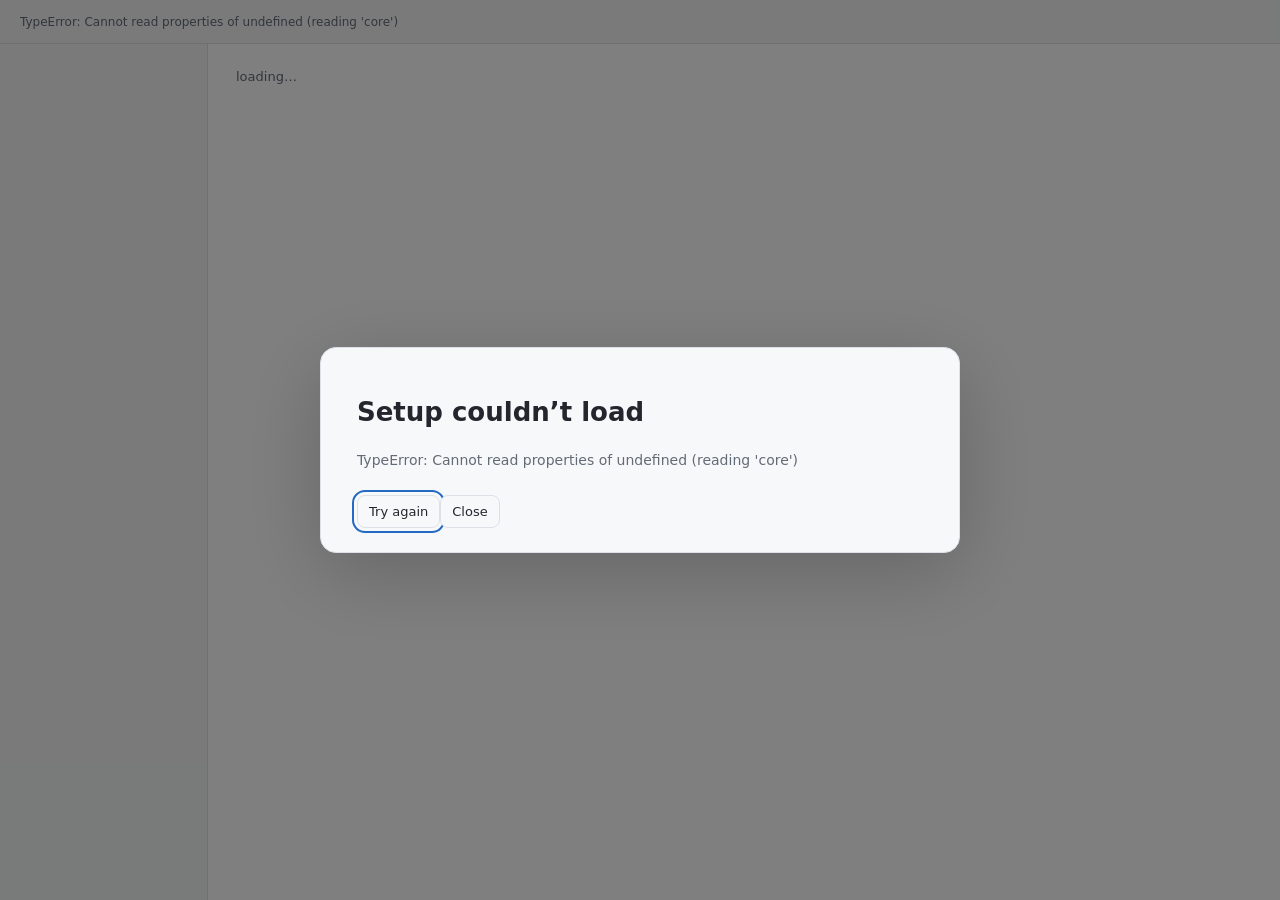
==== commit ef3ed7b5: "minor UI, fixes" ====
--- a/tray/ui/index.html
+++ b/tray/ui/index.html
@@ -4,290 +4,7 @@
 <meta charset="utf-8">
 <title>autoTrim</title>
 <meta name="viewport" content="width=device-width, initial-scale=1">
-<style>
-  :root {
-    color-scheme: light dark;
-    --bg: #f5f5f3; --side: #ecece8; --card: #ffffff; --line: #e0e0db; --fg: #232522; --muted: #62675e; --faint: #696e64;
-    --row-alt: #f0f2ed; --row-hover: #e3ebdf; --table-head: #e8ece3; --table-line: #d5dacf;
-    --hover: #e7e9e2; --sel: #dfe8dd; --soft: #eaf2e9; --amber-soft: #f7f0e3; --barbg: #dcdcd7;
-    --accent: #2f6f4e; --blue: #4a6fa5; --high: #c0392b; --med: #94621d; --low: #4a6fa5; --danger: #b03a2e;
-    --k-agent: #2f6f4e; --k-browser: #4a6fa5; --k-app: #8a6d3b; --k-other: #8c8c88;
-    font: 13px/1.5 -apple-system, "SF Pro Text", "Segoe UI", system-ui, sans-serif;
-  }
-  @media (prefers-color-scheme: dark) {
-    :root { --bg: #1c1c1e; --side: #161618; --card: #242427; --line: #303035; --fg: #ececec; --muted: #bdc1b7; --faint: #afb4a8; --accent: #92cba4; --blue: #9fbce6; --med: #e5bd79; --danger: #f59d91; --high: #f59d91; --low: #9fbce6; --soft: #29392e; --amber-soft: #3b3325;
-            --row-alt: #303034; --row-hover: #38413a; --table-head: #34363a; --table-line: #45464c;
-            --hover: #26262b; --sel: #303e34; --barbg: #333338; --k-agent: #5fa981; --k-browser: #7f9fd1; --k-app: #c2a068; --k-other: #8c8c90; }
-  }
-  * { box-sizing: border-box; }
-  html, body { height: 100%; }
-  body { margin: 0; background: var(--bg); color: var(--fg); display: flex; flex-direction: column; overflow: hidden; }
-  a { color: inherit; text-decoration: none; }
-  button { font: inherit; padding: 6px 10px; border-radius: 6px; border: 1px solid var(--line); background: var(--card); color: var(--fg); cursor: pointer; white-space: nowrap; }
-  button:hover { border-color: var(--muted); }
-  button.confirm { border-color: var(--danger); color: var(--danger); }
-  button.primary { border-color: var(--accent); color: var(--accent); }
-  button[disabled] { opacity: .45; cursor: default; }
-  input, select { font: inherit; padding: 6px 9px; border-radius: 6px; border: 1px solid var(--line); background: var(--card); color: var(--fg); }
-  input::placeholder { color: var(--muted); opacity: 1; }
-  .icon { width: 16px; height: 16px; display: inline-block; vertical-align: -3px; flex: none; }
-  .muted { color: var(--muted); } .faint { color: var(--faint); }
-  .num { text-align: right; font-variant-numeric: tabular-nums; white-space: nowrap; }
-
-
-  header { min-height: 83px; padding: 13px 20px; border-bottom: 1px solid var(--line); display: flex; gap: 24px; align-items: center; background: var(--bg); }
-  header .mem { display: grid; gap: 6px; width: 370px; max-width: 46%; }
-  header .mem .lbl { display: flex; justify-content: space-between; gap: 10px; white-space: nowrap; font-variant-numeric: tabular-nums; }
-  header .mem .lbl b { font-weight: 650; font-size: 15px; }
-  header .meter { height: 6px; border-radius: 3px; background: var(--barbg); overflow: hidden; display: flex; }
-  header .meter i { display: block; height: 100%; }
-  header .meter .used { background: var(--k-agent); } header .meter .comp { background: var(--k-app); }
-  header .stat { white-space: nowrap; font-variant-numeric: tabular-nums; }
-  header .stat b { font-weight: 600; }
-  header .stat span { color: var(--muted); display: block; font-size: 11px; }
-  header .sync { margin-left: auto; display: flex; align-items: center; gap: 10px; }
-  header .sync .txt { color: var(--muted); font-size: 12px; white-space: nowrap; font-variant-numeric: tabular-nums; }
-  header .sync > svg { width: 14px; height: 14px; flex: none; transform: rotate(-90deg); }
-  header .sync svg .track { fill: none; stroke: var(--barbg); stroke-width: 2.5; }
-  header .sync svg .arc { fill: none; stroke: var(--accent); stroke-width: 2.5; stroke-linecap: round; transition: stroke-dashoffset 1s linear; }
-  header .sync svg.due .arc { animation: pulse 1.2s ease-in-out infinite; }
-  header .sync svg.busy { animation: spin 1s linear infinite; }
-  header .sync svg.busy .arc { stroke-dashoffset: 24 !important; transition: none; }
-  header .sync button { padding: 2px 10px; font-size: 12px; }
-  @keyframes pulse { 50% { opacity: .35; } }
-  @keyframes spin { to { transform: rotate(270deg); } }
-
-  .body { flex: 1; display: flex; min-height: 0; }
-
-  nav { width: 213px; flex: none; overflow: hidden; background: var(--side); border-right: 1px solid var(--line); padding: 14px 10px; display: flex; flex-direction: column; }
-  .nav-primary { flex: none; }
-  .nav-holders { flex: 1; min-height: 0; overflow-y: auto; margin-bottom: 14px; }
-  nav h3 { font-size: 11px; text-transform: none; letter-spacing: 0; color: var(--muted); margin: 21px 10px 7px; font-weight: 600; display: flex; justify-content: space-between; gap: 6px; }
-  nav .item { display: grid; grid-template-columns: 8px 1fr auto; grid-template-areas: "dot name mem" ". cnt cnt"; column-gap: 9px; row-gap: 3px; align-items: center; padding: 8px 10px; border-radius: 6px; cursor: pointer; }
-  nav .item:hover { background: var(--hover); }
-  nav .item.sel { background: var(--sel); }
-  nav .item.sel .name { font-weight: 600; }
-  nav .item .dot { grid-area: dot; width: 8px; height: 8px; border-radius: 50%; background: var(--k-other); }
-  nav .item .dot.agent { background: var(--k-agent); } nav .item .dot.browser { background: var(--k-browser); } nav .item .dot.app { background: var(--k-app); }
-  nav .item .name { grid-area: name; overflow: hidden; text-overflow: ellipsis; white-space: nowrap; }
-  nav .item .cnt { grid-area: cnt; color: var(--muted); font-size: 11px; white-space: nowrap; line-height: 1.2; overflow: hidden; text-overflow: ellipsis; }
-  nav .item .mem { grid-area: mem; font-variant-numeric: tabular-nums; white-space: nowrap; text-align: right; }
-  nav .item.plain { grid-template-columns: 16px minmax(0, 1fr) auto; grid-template-areas: "icon name mem"; padding: 7px 10px; border-radius: 6px; }
-  nav .item.plain .icon { grid-area: icon; color: var(--muted); }
-  nav .item.plain.sel .icon { color: var(--accent); }
-  nav .item.plain .name { font-size: 12px; }
-  nav .item.plain .mem { color: var(--muted); font-size: 12px; }
-  nav .badge { background: var(--barbg); color: var(--muted); border-radius: 9px; padding: 0 6px; font-size: 11px; font-weight: 600; }
-  nav .more { display: block; padding: 8px 9px; border-radius: 6px; color: var(--muted); cursor: pointer; }
-
-  main { flex: 1; overflow-y: auto; padding: 23px 25px 32px; min-width: 0; }
-  main h1 { font-size: 21px; margin: 0; font-weight: 650; display: flex; align-items: center; gap: 10px; flex-wrap: wrap; }
-  main h1 .pill { font-size: 10px; font-weight: 600; text-transform: none; letter-spacing: 0; padding: 2px 7px; border-radius: 9px; background: var(--barbg); color: var(--muted); }
-  .sub { color: var(--muted); font-size: 12px; margin: 5px 0 22px; display: flex; gap: 14px; flex-wrap: wrap; }
-  .sub b { color: var(--fg); font-weight: 600; font-variant-numeric: tabular-nums; }
-  h2 { font-size: 13px; text-transform: none; letter-spacing: 0; color: var(--fg); margin: 23px 0 10px; font-weight: 600; display: flex; align-items: center; gap: 10px; }
-  h2 .tools { margin-left: auto; display: flex; flex-wrap: wrap; gap: 6px; align-items: center; text-transform: none; letter-spacing: 0; font-weight: 400; }
-  .cards { display: grid; gap: 8px; }
-  .card { background: var(--card); border: 1px solid var(--line); border-radius: 8px; padding: 10px 12px; }
-  .card .t { font-weight: 600; display: flex; gap: 8px; align-items: baseline; }
-  .card .t::before { content: "●"; }
-  .card.high .t::before { color: var(--high); } .card.medium .t::before { color: var(--med); } .card.low .t::before { color: var(--low); }
-  .card .t a { margin-left: auto; color: var(--blue); font-weight: 500; font-size: 12px; cursor: pointer; }
-  .card .e { color: var(--muted); margin: 4px 0 0 20px; white-space: pre-line; }
-  .card .a { margin: 6px 0 0 20px; }
-  .note { color: var(--muted); background: var(--card); border: 1px solid var(--line); border-radius: 8px; padding: 8px 12px; }
-  .duo { display: grid; grid-template-columns: 1fr 1fr; gap: 14px; margin-bottom: 4px; }
-  @media (max-width: 1100px) { .duo { grid-template-columns: 1fr; } }
-  .card .h { font-weight: 600; display: flex; gap: 8px; align-items: baseline; margin-bottom: 6px; }
-  .card .h .tag { margin-left: 0; }
-  .card .h a { margin-left: auto; color: var(--blue); font-weight: 500; font-size: 12px; cursor: pointer; }
-  .card label { display: block; margin: 3px 0; cursor: pointer; }
-  .card label input { margin: 0 6px 0 0; vertical-align: -1px; }
-  .card .row2 { display: flex; gap: 8px; align-items: center; flex-wrap: wrap; margin-top: 8px; }
-  .pending { margin-top: 8px; border-top: 1px solid var(--line); padding-top: 6px; }
-  .pending div { display: flex; gap: 8px; justify-content: space-between; }
-  table { width: 100%; border-collapse: separate; border-spacing: 0; }
-  th, td { text-align: left; vertical-align: middle; line-height: 1.5; }
-  td.num { font-weight: 500; }
-  .l1 { overflow: hidden; text-overflow: ellipsis; white-space: nowrap; }
-  .l2 { color: var(--muted); font-size: 12px; overflow: hidden; text-overflow: ellipsis; white-space: nowrap; }
-  .state { white-space: nowrap; }
-  tr.gone td { opacity: .45; }
-  .state.stale { color: var(--med); } .state.active { color: var(--accent); } .state.idle { color: var(--muted); }
-  .tag { display: inline-block; font-size: 10px; text-transform: none; letter-spacing: 0; padding: 1px 5px; border-radius: 4px; background: var(--barbg); color: var(--muted); margin-left: 6px; vertical-align: 1px; }
-  .tag.on { background: var(--soft); color: var(--accent); }
-  .wrap { overflow-x: auto; }
-  .chips { display: flex; gap: 6px; flex-wrap: wrap; margin: 0 0 12px; }
-  .chip { border: 1px solid var(--line); background: var(--card); border-radius: 12px; padding: 2px 10px; cursor: pointer; }
-  .chip.sel { border-color: var(--accent); color: var(--accent); }
-
-  .sub a { margin-left: auto; color: var(--blue); cursor: pointer; font-size: 12px; }
-  .sub .tag { margin-left: 4px; }
-  .kbar { height: 8px; border-radius: 4px; background: var(--barbg); overflow: hidden; display: flex; }
-  .kbar i { display: block; height: 100%; background: var(--k-other); }
-  .legend { display: flex; gap: 12px 18px; flex-wrap: wrap; margin-top: 10px; font-size: 12px; color: var(--muted); }
-  .legend i { display: inline-block; width: 8px; height: 8px; border-radius: 50%; background: var(--k-other); margin-right: 6px; }
-  .legend b { color: var(--fg); font-weight: 600; font-variant-numeric: tabular-nums; }
-  .kbar i.agent, .legend i.agent { background: var(--k-agent); } .kbar i.browser, .legend i.browser { background: var(--k-browser); } .kbar i.app, .legend i.app { background: var(--k-app); }
-  h2 small { margin-left: auto; color: var(--muted); text-transform: none; letter-spacing: 0; font-weight: 400; font-size: 12px; text-align: right; }
-  .log div { padding: 5px 0; border-bottom: 1px solid var(--line); }
-  .log div:last-child { border-bottom: 0; }
-  .log code { font-size: 12px; }
-  .toast { position: fixed; right: 16px; bottom: 16px; background: var(--card); border: 1px solid var(--line); border-radius: 8px; padding: 10px 14px; max-width: 560px; box-shadow: 0 6px 24px rgba(0,0,0,.18); display: none; white-space: pre-line; z-index: 9; }
-
-  [hidden] { display: none !important; }
-  button:focus-visible, a:focus-visible, input:focus-visible, select:focus-visible, summary:focus-visible { outline: 2px solid var(--blue); outline-offset: 3px; }
-  a[data-goto]:hover { text-decoration: underline; }
-  .memory-detail { display: flex; justify-content: space-between; gap: 8px; font-size: 10px; color: var(--muted); }
-  header { flex: none; }
-  header .sync { display: grid; grid-template-columns: 14px auto; justify-content: end; gap: 5px 7px; max-width: 230px; }
-  header .sync button { grid-column: 2; justify-self: end; display: inline-flex; align-items: center; gap: 5px; padding: 3px 8px; }
-  header .sync button .icon { width: 13px; height: 13px; }
-  header .sync .txt { white-space: normal; text-align: right; font-size: 11px; }
-  .nav-status { flex: none; border-top: 1px solid var(--line); padding: 14px 10px 2px; color: var(--muted); font-size: 11px; line-height: 1.9; }
-  .nav-status a { display: block; }
-  .nav-status .running { color: var(--accent); }
-  .nav-status .status-dot { display: inline-block; width: 6px; height: 6px; margin-right: 5px; border-radius: 50%; background: currentColor; }
-  .monitor-status { margin-left: auto; display: inline-flex; align-items: center; gap: 5px; padding: 3px 8px; border-radius: 5px; font-size: 11px; font-weight: 500; color: var(--muted); background: var(--barbg); }
-  .monitor-status.on { color: var(--accent); background: var(--soft); }
-  .monitor-status .icon { width: 13px; height: 13px; }
-  .advice-list { border: 1px solid var(--line); border-radius: 8px; background: var(--card); overflow: hidden; }
-  .advice-row { padding: 17px 16px; display: grid; grid-template-columns: minmax(0, 1fr) auto; gap: 16px; align-items: center; border-bottom: 1px solid var(--line); }
-  .advice-row:last-child { border-bottom: 0; }
-  .advice-row .t { font-weight: 600; }
-  .advice-row.high .t { color: var(--high); }
-  .advice-row .e { max-width: 62ch; color: var(--muted); font-size: 12px; white-space: pre-line; margin-top: 5px; }
-  .advice-row .impact { margin-top: 9px; display: flex; align-items: baseline; gap: 8px; flex-wrap: wrap; font-size: 12px; color: var(--muted); }
-  .advice-row .impact b { color: var(--fg); font-size: 15px; }
-  .advice-row .a { font-size: 12px; color: var(--muted); margin-top: 5px; }
-  .advice-row a { border: 1px solid var(--line); border-radius: 6px; padding: 6px 10px; font-size: 12px; color: var(--fg); white-space: nowrap; }
-  .advice-row:first-child a { border-color: var(--accent); color: var(--accent); }
-  .advice-row a:hover { background: var(--hover); text-decoration: none; }
-  .observations { display: grid; gap: 8px; margin-top: 12px; }
-  .observation { display: grid; grid-template-columns: 16px minmax(0, 1fr) auto; gap: 10px; align-items: start; padding: 12px 13px; border: 1px solid var(--line); border-radius: 7px; color: var(--muted); font-size: 12px; }
-  .observation > .icon { margin-top: 2px; color: var(--blue); }
-  .observation b { color: var(--fg); font-weight: 600; }
-  .observation .e { margin-top: 3px; white-space: pre-line; }
-  .observation a { color: var(--blue); white-space: nowrap; }
-  .list-toolbar { display: flex; gap: 9px; align-items: center; flex-wrap: wrap; margin: 15px 0 12px; }
-  .list-toolbar .search { position: relative; flex: 1; min-width: 170px; }
-  .list-toolbar .search .icon { position: absolute; left: 10px; top: 50%; transform: translateY(-50%); color: var(--muted); pointer-events: none; }
-  .list-toolbar input[type=search] { width: 100%; padding-left: 33px; }
-  .list-toolbar select { max-width: 180px; }
-  .filter-row { display: flex; align-items: center; justify-content: space-between; gap: 10px; flex-wrap: wrap; margin-bottom: 10px; }
-  .filters { display: flex; gap: 4px; flex-wrap: wrap; }
-  .filters button { background: transparent; border-color: transparent; padding: 4px 9px; font-size: 12px; color: var(--muted); }
-  .filters button[aria-pressed=true] { background: var(--sel); color: var(--fg); }
-  .list-callout { background: var(--soft); border: 1px solid var(--sel); border-radius: 8px; padding: 12px 14px; display: flex; align-items: center; justify-content: space-between; gap: 12px; flex-wrap: wrap; }
-  .list-callout p { margin: 4px 0 0; color: var(--muted); font-size: 12px; }
-  .scope { margin: 8px 0 11px; font-size: 12px; color: var(--muted); }
-  .compact-section { container-type: inline-size; margin-top: 8px; }
-  .compact-layout { display: grid; grid-template-columns: minmax(260px, 1fr) 250px; gap: 18px; align-items: start; }
-  .compact-list { min-width: 0; }
-  .compact-table { table-layout: fixed; border: 0; border-radius: 0; background: transparent; }
-  .compact-table th { padding: 8px 7px; font-size: 10px; font-weight: 500; background: transparent; color: var(--muted); border-bottom: 1px solid var(--line); }
-  .compact-table td { height: 53px; padding: 10px 7px; border-bottom: 1px solid var(--line); background: transparent; }
-  .compact-table tbody tr:nth-child(even) { --row-bg: transparent; }
-  .compact-table tbody tr:hover > td, .compact-table tbody tr:focus-within > td { background: var(--hover); }
-  .compact-table tr.inspected > td, .compact-table tr.selected > td { background: var(--sel); }
-  .compact-table tr.inspected > td:first-child { box-shadow: inset 2px 0 var(--accent); }
-  .compact-table .check { width: 29px; padding-left: 4px; padding-right: 6px; }
-  .compact-table .metric { width: 85px; font-size: 12px; }
-  .compact-table input[type=checkbox] { width: 14px; height: 14px; margin: 0; padding: 0; vertical-align: middle; accent-color: var(--accent); cursor: pointer; }
-  .compact-table .row-title { display: block; width: 100%; border: 0; border-radius: 2px; background: transparent; padding: 0; font-size: 12px; font-weight: 550; line-height: 1.5; text-align: left; white-space: nowrap; overflow: hidden; text-overflow: ellipsis; }
-  .compact-table .row-sub { display: flex; align-items: center; gap: 6px; margin-top: 2px; font-size: 10px; white-space: nowrap; color: var(--muted); }
-  .compact-table .row-context { min-width: 0; overflow: hidden; text-overflow: ellipsis; }
-  .state-symbol { flex: none; display: inline-block; width: 5px; height: 5px; border-radius: 50%; background: var(--muted); }
-  .state-symbol.stale { background: var(--med); }
-  .state-symbol.active { background: var(--accent); }
-  .compact-table .stale-time { flex: none; color: var(--med); font-variant-numeric: tabular-nums; font-weight: 500; margin-right: 2px; }
-  .row-lock { display: inline-flex; color: var(--muted); }
-  .row-lock .icon { width: 12px; height: 12px; }
-  .list-inspector { min-width: 0; position: sticky; top: 0; padding: 16px; border: 1px solid var(--line); border-radius: 8px; background: var(--card); }
-  .inspector-kind { display: flex; align-items: center; justify-content: space-between; gap: 8px; font-size: 10px; color: var(--muted); }
-  .row-state { display: inline-flex; align-items: center; gap: 5px; white-space: nowrap; }
-  .row-state.stale { color: var(--med); }
-  .row-state.active { color: var(--accent); }
-  .list-inspector h3 { font-size: 15px; font-weight: 600; line-height: 1.45; margin: 14px 0 5px; overflow-wrap: anywhere; }
-  .list-inspector .context { color: var(--muted); font-size: 11px; margin: 0; overflow-wrap: anywhere; }
-  .inspector-metric { font-size: 25px; font-weight: 600; margin: 20px 0; font-variant-numeric: tabular-nums; }
-  .inspector-metric small { display: block; color: var(--muted); font-size: 10px; font-weight: 400; }
-  .list-inspector dl { display: grid; gap: 10px; margin: 18px 0; font-size: 11px; }
-  .list-inspector dl > div { display: grid; grid-template-columns: minmax(64px, .8fr) minmax(0, 1.2fr); gap: 12px; }
-  .list-inspector dt { color: var(--muted); }
-  .list-inspector dd { margin: 0; text-align: right; overflow-wrap: anywhere; font-variant-numeric: tabular-nums; }
-  .inspector-note { display: flex; gap: 8px; color: var(--muted); font-size: 10px; line-height: 1.6; margin: 15px 0; padding-top: 13px; border-top: 1px solid var(--line); overflow-wrap: anywhere; }
-  .inspector-note .icon { width: 13px; height: 13px; margin-top: 2px; }
-  .inspector-actions { display: grid; gap: 7px; }
-  .inspector-actions button { width: 100%; font-size: 11px; white-space: normal; }
-  .list-footer { display: flex; align-items: center; justify-content: space-between; flex-wrap: wrap; gap: 10px; margin-top: 14px; font-size: 11px; color: var(--muted); }
-  .list-footer .list-actions { display: flex; flex-wrap: wrap; gap: 6px; }
-  .list-footer button { font-size: 11px; }
-  .compact-empty { padding: 28px 12px; text-align: center; color: var(--muted); border-block: 1px solid var(--line); }
-  @container (max-width: 580px) { .compact-layout { grid-template-columns: minmax(0, 1fr); gap: 16px; } .list-inspector { position: static; } .list-inspector dl { grid-template-columns: repeat(2, minmax(0, 1fr)); column-gap: 24px; } }
-  @container (max-width: 390px) { .list-inspector dl { grid-template-columns: minmax(0, 1fr); } }
-
-
-  .help { color: var(--muted); font-size: 12px; margin: 10px 0; }
-  .help summary { cursor: pointer; }
-  .help p { line-height: 1.6; }
-  .batch-tools { display: flex; gap: 8px; align-items: center; flex-wrap: wrap; justify-content: flex-end; margin: 12px 0; }
-  .batch-tools .scope { margin: 0 auto 0 0; }
-  .settings-card { padding: 17px; }
-  .settings-card > .h { margin-bottom: 8px; font-size: 14px; }
-  .settings-card > p { margin: 12px 0 16px; }
-  .settings-card .setting-row { padding: 15px 0; }
-  .settings-card .setting-row small { margin-top: 4px; }
-  .mode-choices { display: grid; grid-template-columns: repeat(3, 1fr); gap: 8px; margin: 12px 0; }
-  .card .mode-choice { display: flex; align-items: flex-start; gap: 7px; border: 1px solid var(--line); border-radius: 6px; padding: 10px; margin: 0; }
-  .mode-choice:has(input:checked) { background: var(--soft); border-color: var(--accent); }
-  .card .mode-choice input { margin: 3px 0 0; }
-  .mode-choice b { font-size: 12px; }
-  .mode-choice small { display: block; color: var(--muted); font-size: 11px; }
-  .setting-row { padding: 12px 0; border-top: 1px solid var(--line); }
-  .setting-row label { display: flex; justify-content: space-between; align-items: center; gap: 12px; }
-  .pending { line-height: 1.7; }
-  .pending div { flex-wrap: wrap; }
-  .history-entry { padding: 17px; border: 1px solid var(--line); border-radius: 8px; background: var(--card); margin-bottom: 10px; }
-  .history-entry > p, .history-entry > details { margin-left: 34px; }
-  .event-icon { width: 24px; height: 24px; display: inline-flex; align-items: center; justify-content: center; background: var(--soft); color: var(--accent); border-radius: 50%; flex: none; }
-  .event-icon.neutral { background: var(--barbg); color: var(--blue); }
-  .event-icon.warning { background: var(--amber-soft); color: var(--med); }
-  .event-icon .icon { width: 14px; height: 14px; }
-  .history-entry .event-head { display: flex; gap: 10px; align-items: baseline; flex-wrap: wrap; }
-  .history-entry time { margin-left: auto; font-size: 11px; color: var(--muted); }
-  .history-entry p { font-size: 12px; color: var(--muted); margin: 6px 0 10px 34px; overflow-wrap: anywhere; }
-  .history-entry .result { color: var(--fg); }
-  .history-entry summary { color: var(--accent); cursor: pointer; font-size: 12px; }
-  .command { display: flex; gap: 10px; align-items: center; background: var(--bg); border: 1px solid var(--line); border-radius: 6px; padding: 9px; margin-top: 10px; }
-  .command code { flex: 1; min-width: 0; overflow-wrap: anywhere; font-size: 11px; user-select: text; }
-  .command button { flex: none; font-size: 11px; }
-  .empty { text-align: center; padding: 25px 14px; color: var(--muted); }
-  dialog { border: 1px solid var(--line); border-radius: 12px; padding: 0; background: var(--bg); color: var(--fg); width: min(590px, calc(100vw - 32px)); max-height: calc(100vh - 40px); box-shadow: 0 20px 70px #0004; }
-  dialog::backdrop { background: #10171055; }
-  .review-content { padding: 23px; }
-  .review-content h2 { font-size: 21px; color: var(--fg); margin: 0 0 8px; }
-  .review-content p { font-size: 12px; color: var(--muted); margin: 8px 0 16px; }
-  .review-targets { max-height: 36vh; overflow: auto; border: 1px solid var(--line); border-radius: 8px; background: var(--card); }
-  .review-target { display: grid; grid-template-columns: 18px minmax(0, 1fr) auto; align-items: center; gap: 10px; padding: 13px; border-bottom: 1px solid var(--line); cursor: pointer; }
-  .review-target:last-child { border: 0; }
-  .review-target .l1, .review-target .l2 { white-space: normal; overflow-wrap: anywhere; }
-  .review-target .l2 { font-size: 12px; margin-top: 3px; }
-  .review-target:nth-child(even) { background: var(--row-alt); }
-  .review-target:hover, .review-target:focus-within { background: var(--row-hover); }
-  input[type=checkbox], input[type=radio] { accent-color: var(--accent); }
-  .review-total { display: flex; justify-content: space-between; padding: 12px 0; font-size: 12px; gap: 10px; }
-  .review-total b { font-size: 16px; }
-  .recovery-note { display: flex; align-items: flex-start; gap: 10px; background: var(--soft); border-radius: 7px; padding: 12px 14px; margin: 6px 0 16px; font-size: 12px; }
-  .review-actions { display: flex; justify-content: flex-end; gap: 8px; border-top: 1px solid var(--line); padding-top: 16px; }
-  .review-actions .primary { background: var(--accent); color: var(--bg); }
-  #review-status { white-space: pre-line; }
-  @media (min-width: 1200px) { main { padding-left: 28px; padding-right: 28px; } }
-  @media (max-width: 850px) { nav { width: 190px; padding: 13px 7px; } main { padding: 19px 18px 32px; } header { gap: 16px; padding: 12px 15px; } header .sync { max-width: 170px; } .mode-choices { gap: 6px; } .card .mode-choice { padding: 8px; } }
-  @media (max-width: 620px) { header { flex-wrap: wrap; } header .mem { max-width: none; flex: 1; min-width: 190px; } header .sync { max-width: none; width: 100%; } .body { flex-direction: column; } nav { width: 100%; max-height: 140px; border-right: 0; border-bottom: 1px solid var(--line); display: block; } nav .item { margin: 2px 0; } .nav-status { display: none; } .nav-primary { display: flex; flex-wrap: wrap; } .nav-holders { display: none; } .observation { grid-template-columns: 16px minmax(0, 1fr); } .observation a { grid-column: 2; } .advice-row { grid-template-columns: 1fr; gap: 10px; } .advice-row a { justify-self: start; } main { padding: 18px 12px; } .mode-choices { grid-template-columns: 1fr; } }
-  @media (prefers-reduced-motion: reduce) { *, *::before, *::after { animation: none !important; transition: none !important; } }
-
-</style>
+<link rel="stylesheet" href="./styles.css">
 </head>
 <body>
 <header id="head"><span class="muted">loading…</span></header>
@@ -297,699 +14,7 @@
 </div>
 <div class="toast" id="toast" role="status"></div>
 <dialog id="action-review" aria-labelledby="review-title" aria-describedby="review-description"></dialog>
-<script>
-function icon(name){const paths={lock:'<rect x="5" y="10" width="14" height="11" rx="2"/><path d="M8 10V7a4 4 0 0 1 8 0v3"/>',overview:'<rect x="3" y="3" width="7" height="7" rx="1"/><rect x="14" y="3" width="7" height="7" rx="1"/><rect x="3" y="14" width="7" height="7" rx="1"/><rect x="14" y="14" width="7" height="7" rx="1"/>',ports:'<path d="M8 3v5m8-5v5M6 8h12v4a6 6 0 0 1-12 0V8zm6 10v3"/>',history:'<path d="M3 11a9 9 0 1 1 2 7M3 4v7h7m2-5v6l4 2"/>',settings:'<path d="M4 7h16M4 17h16"/><circle cx="9" cy="7" r="3" fill="var(--side)"/><circle cx="15" cy="17" r="3" fill="var(--side)"/>',search:'<circle cx="10.5" cy="10.5" r="6.5"/><path d="m16 16 5 5"/>',check:'<path d="m5 12 4 4L19 6"/>',info:'<circle cx="12" cy="12" r="9"/><path d="M12 11v6m0-10v1"/>',back:'<path d="m10 5-7 7 7 7M3 12h18"/>',resume:'<path d="M3 9a9 9 0 1 1 0 7M3 3v6h6m3-3v6l4 2"/>'};return `<svg class="icon" viewBox="0 0 24 24" fill="none" stroke="currentColor" stroke-width="1.6" stroke-linecap="round" stroke-linejoin="round" aria-hidden="true" focusable="false">${paths[name]||paths.info}</svg>`}
-
-const invoke = (...a) => window.__TAURI__.core.invoke(...a);
-const GB = 1024 ** 3, MB = 1024 ** 2;
-const bytes = b => b >= GB ? (b / GB).toFixed(1) + " GB" : b >= MB ? Math.round(b / MB) + " MB" : Math.round(b / 1024) + " KB";
-const dur = s => { s = Math.max(0, Math.floor(s)); const d = Math.floor(s / 86400), h = Math.floor(s % 86400 / 3600), m = Math.floor(s % 3600 / 60); return d ? `${d}d ${h}h` : h ? `${h}h ${m}m` : m ? `${m}m` : `${s}s`; };
-const pct = (n, d) => d ? Math.round(n * 100 / d) + "%" : "n/a";
-const esc = s => String(s ?? "").replace(/[&<>"]/g, c => ({"&":"&amp;","<":"&lt;",">":"&gt;",'"':"&quot;"}[c]));
-const plural = (n, w) => `${n} ${w}${n === 1 ? "" : w.endsWith("s") ? "es" : "s"}`;
-const kindTag = k => k === "chat" ? `<span class="tag" title="a conversation UI: keeps the whole exchange in the page and grows with it">chat</span>` : k === "local" ? `<span class="tag" title="served from this machine">local</span>` : "";
-const AGENT_LABEL = { claude_code: "Claude Code", codex: "Codex", cursor_agent: "Cursor Agent", gemini_cli: "Gemini CLI", aider: "Aider", open_code: "OpenCode", copilot: "Copilot CLI", open_claw: "OpenClaw" };
-
-const epochNow = () => Date.now() / 1000;
-
-const state = { snap: null, src: null, log: [], settings: null, service: null, view: "overview", showAll: false, tabSort: "idle", tabFilter: "", tabProfile: "", sessSort: "rss", sessFilter: "", sessState: "all", tabState: "all", listState: new Map(), settingsBusy: false,
-  // Things closed from here that the daemon's snapshot has not caught up with yet.
-  gone: { tabs: new Set(), pids: new Set() } };
-const armed = {};
-const listModels = new Map();
-let actionReview = null;
-let settingsRevision = 0;
-const goneTab = t => state.gone.tabs.has(t.id);
-const goneSession = x => state.gone.pids.has(x.pid);
-
-function toast(msg) { const t = document.getElementById("toast"); t.textContent = msg; t.style.display = "block"; clearTimeout(t._h); t._h = setTimeout(() => t.style.display = "none", 8000); }
-
-// Two-step buttons: the first click arms for five seconds, the second acts.
-function twoStep(btn, key, run) {
-  const label = btn.dataset.label ?? (btn.dataset.label = btn.textContent);
-  const now = Date.now();
-  if (!armed[key] || now - armed[key] > 5000) {
-    armed[key] = now; btn.textContent = "Confirm"; btn.classList.add("confirm");
-    setTimeout(() => { if (armed[key] === now) { btn.textContent = label; btn.classList.remove("confirm"); delete armed[key]; } }, 5000);
-    return;
-  }
-  delete armed[key]; btn.disabled = true; btn.textContent = "…";
-  run().catch(e => toast(String(e))).finally(afterAction);
-}
-
-// After an action: redraw at once with what is already known (the rows
-// just closed say so), then scan for real instead of waiting on the
-// daemon's next tick. Browsers write their session file a few seconds
-// after a tab closes, so look a second time.
-function afterAction() {
-  renderAll(false);
-  refresh({ fresh: true });
-  setTimeout(() => refresh({ fresh: true }), 3500);
-}
-
-function report(recs) {
-  const list = Array.isArray(recs) ? recs : [recs];
-  toast(list.map(r => `${r.action.replace(/_/g, " ")} · ${r.target} · ${r.result}` + (r.resume ? `\n↩ ${r.resume}` : "")).join("\n\n"));
-}
-
-// ---- the holders list: everything the sidebar orders by memory ----
-function holders(s) {
-  return s.groups.map(g => {
-    const browser = s.browsers.find(b => b.name === g.name);
-    const sessions = g.kind === "agent" ? s.sessions.filter(x => g.pids.includes(x.pid)) : [];
-    const kind = g.kind === "agent" ? "agent" : browser ? "browser" : g.kind === "app" ? "app" : "other";
-    let count;
-    if (kind === "agent") { const live = sessions.filter(x => !goneSession(x)), stale = live.filter(x => x.state === "stale").length; count = plural(live.length, "session") + (stale ? ` · ${stale} stale` : ""); }
-    else if (browser) { const live = browser.tabs.filter(t => !goneTab(t)), stale = live.filter(t => isStale(browser, t)).length; count = live.length ? plural(live.length, "tab") + (stale ? ` · ${stale} stale` : "") : plural(g.procs, "proc"); }
-    else count = plural(g.procs, "proc");
-    return { key: "g:" + g.name, name: g.name, kind, rss: g.rss, cpu: g.cpu, procs: g.procs, pids: g.pids, app: g.app || null, count, group: g, browser, sessions };
-  });
-}
-const holderByKey = key => holders(state.snap).find(h => h.key === key);
-
-
-function renderHeader() {
-  const sys = state.snap.system, total = sys.total_mem;
-  const used = total > 0 ? Math.max(0, Math.min(100, sys.used_mem * 100 / total)) : 0;
-  const comp = total > 0 && sys.compressed != null ? Math.max(0, Math.min(used, sys.compressed * 100 / total)) : 0;
-  const detail = [sys.wired != null ? `${bytes(sys.wired)} wired` : "", sys.free_pct != null ? `${sys.free_pct}% free` : "", `up ${dur(sys.uptime_secs)}`].filter(Boolean).join(" · ");
-  document.getElementById("head").innerHTML = `
-    <div class="mem" title="${esc(detail)}"><div class="lbl"><span><b>${bytes(sys.used_mem)}</b> <span class="muted">of ${bytes(total)}</span></span><span class="muted">In use</span></div>
-      <div class="meter" role="img" aria-label="${esc(`${bytes(sys.used_mem)} of ${bytes(total)} RAM in use`)}"><i class="used" style="width:${(used - comp).toFixed(1)}%"></i><i class="comp" style="width:${comp.toFixed(1)}%"></i></div>
-      <div class="memory-detail"><span>${sys.compressed != null ? `Includes ${bytes(sys.compressed)} compressed` : "Physical memory"}</span><span>${bytes(Math.max(0, total - sys.used_mem))} unused</span></div></div>
-    <div class="stat" title="${esc(`${bytes(sys.used_swap)} of ${bytes(sys.total_swap)} swap in use`)}"><b>${bytes(sys.used_swap)}</b><span>Swap on disk</span></div>
-    <div class="stat" title="load ${sys.load_one.toFixed(1)} · ${sys.load_five.toFixed(1)} · ${sys.load_fifteen.toFixed(1)}"><b>${Math.round(sys.cpu_pct)}%</b><span>CPU</span></div>
-    ${syncMarkup()}`;
-  document.getElementById("sync-btn").onclick = () => refresh({ fresh: true });
-}
-
-// ---- the refresh bar: how old the numbers are and when the next ones land ----
-const POLL_MS = 5000; // how often this window reads the daemon's snapshot
-const sync = { lastPoll: 0, scans: 0 };
-const nowSecs = () => Date.now() / 1000;
-
-// Ages in seconds as of right now, against this machine's clock, so the
-// text and the bar keep moving between polls. The bar follows the daemon's
-// cycle while it runs; otherwise the window scans on its own every poll.
-function syncInfo() {
-  const src = state.src, running = !!src.daemon_running;
-  const shown = Math.max(0, nowSecs() - state.snap.taken_at);
-  const period = Math.max(1, running ? src.interval_secs : POLL_MS / 1000);
-  const age = running && src.snapshot_taken_at != null ? Math.max(0, nowSecs() - src.snapshot_taken_at) : shown;
-  return { running, shown, period, age, left: Math.max(0, period - age), due: age >= period, busy: sync.scans > 0 };
-}
-
-function syncText(i) {
-  if (i.busy) return "scanning…";
-  const ago = `updated ${dur(i.shown)} ago`;
-  return i.running ? ago : `${ago} · no daemon, scanning every ${dur(i.period)}`;
-}
-
-// The daemon's cycle is a small ring next to the age: it fills as the next
-// snapshot approaches, pulses when one is due, and spins while scanning.
-const RING = 2 * Math.PI * 5.5;
-const ringOffset = i => (RING * (1 - Math.min(1, i.age / i.period))).toFixed(2);
-function syncMarkup() {
-  const i = syncInfo();
-  const tip = i.running ? `the daemon samples every ${dur(i.period)}${i.due ? " and its next snapshot is due" : `; the next lands in ${dur(i.left)}`}, and this window picks it up within ${dur(POLL_MS / 1000)}` : "no daemon snapshot to read, so this window scans on its own";
-  return `<div class="sync" title="${esc(tip)}"><svg id="sync-ring" class="${i.busy ? "busy" : i.due ? "due" : ""}" viewBox="0 0 14 14"><circle class="track" cx="7" cy="7" r="5.5"/><circle class="arc" cx="7" cy="7" r="5.5" stroke-dasharray="${RING.toFixed(2)}" stroke-dashoffset="${ringOffset(i)}"/></svg><span class="txt" id="sync-txt">${esc(syncText(i))}</span><button id="sync-btn" ${i.busy ? "disabled" : ""} title="scan now instead of waiting for the daemon's next tick">${icon("resume")}Refresh</button></div>`;
-}
-// Once a second: move the text and the ring along, and poll on the usual
-// cadence, or every second once the daemon's next snapshot is due so the ring
-// resets the moment it lands.
-function tickSync() {
-  if (!state.snap || !state.src) return;
-  const i = syncInfo();
-  const txt = document.getElementById("sync-txt"), ring = document.getElementById("sync-ring");
-  if (txt) txt.textContent = syncText(i);
-  if (ring) { ring.classList.toggle("due", i.due && !i.busy); ring.lastElementChild.style.strokeDashoffset = ringOffset(i); }
-  const since = Date.now() - sync.lastPoll;
-  if (!i.busy && (since >= POLL_MS || (i.running && i.due && since >= 1000))) refresh();
-}
-
-
-function renderSide() {
-  const s = state.snap;
-  const hs = holders(s);
-  const sel = k => state.view === k ? " sel" : "";
-  const unmanaged = s.ports.filter(p => !p.owner_managed).length;
-  let html = `<div class="nav-primary">
-    <a class="item plain${sel("overview")}" data-view="overview">${icon("overview")}<span class="name">Overview</span><span class="mem">${s.advice.length ? `<span class="badge">${s.advice.length}</span>` : ""}</span></a>
-    <a class="item plain${sel("ports")}" data-view="ports">${icon("ports")}<span class="name">Listening ports</span><span class="mem">${s.ports.length ? `<span class="badge" title="${unmanaged} unmanaged of ${s.ports.length} ports" aria-label="${unmanaged ? `${unmanaged} unmanaged ports` : `${s.ports.length} managed ports`}">${unmanaged || s.ports.length}</span>` : ""}</span></a>
-    <a class="item plain${sel("actions")}" data-view="actions">${icon("history")}<span class="name">Actions</span><span class="mem"></span></a>
-    <a class="item plain${sel("settings")}" data-view="settings">${icon("settings")}<span class="name">Settings</span><span class="mem">${autoModeWord()}</span></a>
-    </div><div class="nav-holders"><h3>Largest holders <span style="font-weight:400;white-space:nowrap">Memory ↓</span></h3>`;
-  const LIMIT = 20;
-  const shown = state.showAll ? hs : hs.slice(0, LIMIT);
-  html += shown.map(h => `<a class="item${sel(h.key)}" data-view="${esc(h.key)}" title="${esc(h.name)} · ${plural(h.procs, "process")} · ${pct(h.rss, s.system.total_mem)} of RAM · ${h.cpu.toFixed(1)}% cpu">
-      <span class="dot ${h.kind}"></span><span class="name">${esc(h.name)}</span><span class="mem">${bytes(h.rss)}</span><span class="cnt">${esc(h.count)}</span></a>`).join("");
-  if (hs.length > shown.length) html += `<span class="more" data-more="1">${hs.length - shown.length} more…</span>`;
-  else if (state.showAll && hs.length > LIMIT) html += `<span class="more" data-more="0">show fewer</span>`;
-  html += `</div><div class="nav-status"><span class="${state.src.daemon_running ? "running" : ""}">${state.src.daemon_running ? '<i class="status-dot" aria-hidden="true"></i>Running in background' : "Background monitor stopped"}</span><a href="#settings" data-view="settings">Auto mode ${esc(autoMode(state.settings).replace("preview", "in preview"))}</a></div>`;
-  const nav = document.getElementById("side");
-  const scroll = nav.querySelector(".nav-holders")?.scrollTop ?? 0;
-  nav.innerHTML = html;
-  nav.querySelector(".nav-holders").scrollTop = scroll;
-  nav.querySelectorAll("[data-view]").forEach(a => { a.href = "#" + encodeURIComponent(a.dataset.view); if (a.dataset.view === state.view) a.setAttribute("aria-current", "page"); a.onclick = e => { e.preventDefault(); navigate(a.dataset.view); }; });
-  nav.querySelectorAll("[data-more]").forEach(a => { a.setAttribute("role", "button"); a.tabIndex = 0; a.onclick = () => { state.showAll = a.dataset.more === "1"; renderSide(); }; a.onkeydown = e => { if (e.key === "Enter" || e.key === " ") { e.preventDefault(); a.click(); } }; });
-}
-
-// ---- views ----
-function adviceTarget(a) {
-  const s = state.snap;
-  if (a.id === "stale_sessions") { const g = s.groups.find(g => g.kind === "agent" && s.sessions.some(x => x.state === "stale" && g.pids.includes(x.pid))); return g ? "g:" + g.name : null; }
-  if (a.id === "old_servers") return "ports";
-  if (a.id === "conversation_tabs") { const b = s.browsers.find(b => a.title.endsWith(" in " + b.name)); return b ? "g:" + b.name : null; }
-  if (a.id.startsWith("page_growth:")) { const pid = +a.id.split(":")[2]; const b = s.browsers.find(b => (b.renderer_procs || []).some(r => r.pid === pid)); return b ? "g:" + b.name : null; }
-  if (a.id === "browser_sprawl" || a.id === "heavy_app") { const g = s.groups.find(g => a.title.startsWith(g.name + " ")); return g ? "g:" + g.name : null; }
-  if (a.id.startsWith("growth:g:") || a.id.startsWith("cpu:g:")) { const name = a.id.replace(/^(growth|cpu):g:/, ""); return s.groups.some(g => g.name === name) ? "g:" + name : null; }
-  if (a.id.startsWith("growth:s:") || a.id.startsWith("cpu:s:")) { const pid = +a.id.split(":")[2]; const g = s.groups.find(g => g.kind === "agent" && g.pids.includes(pid)); return g ? "g:" + g.name : null; }
-  return null;
-}
-
-function adviceCards(list) {
-  if (!list.length) return `<div class="note">Nothing needs attention right now. autoTrim will keep monitoring.</div>`;
-  return `<div class="advice-list">${list.map(a => {
-    const target = adviceTarget(a);
-    const estimate = ["browser_sprawl", "conversation_tabs"].includes(a.id);
-    const recovery = a.recovery > 0 ? `<div class="impact"><b>${estimate ? "≈ " : ""}${bytes(a.recovery)}</b><span>${estimate ? "estimated memory" : "memory held"}</span></div>` : "";
-    const label = target === "ports" ? "Review servers" : target && holderByKey(target)?.kind === "agent" ? "Review sessions" : target && holderByKey(target)?.browser ? "Review browser" : "View details";
-    return `<div class="advice-row ${esc(a.severity)}"><div><div class="t">${esc(a.title)}</div><div class="e">${esc(a.evidence.join("\n"))}</div>${recovery}${!target ? `<div class="a">${esc(a.action)}</div>` : ""}</div>${target ? `<a data-goto="${esc(target)}" title="${esc(a.action)}">${label}</a>` : ""}</div>`;
-  }).join("")}</div>`;
-}
-
-function observationCards(list) {
-  return `<section class="observations" aria-label="Recent observations">${list.map(a => {
-    const target = adviceTarget(a), holder = target && holderByKey(target);
-    const label = holder?.browser ? "View browser" : holder?.kind === "agent" ? "View sessions" : target === "ports" ? "View servers" : "View details";
-    return `<div class="observation">${icon("info")}<div><b>${esc(a.title)}</b><div class="e">${esc(a.evidence.join("\n"))}</div>${!target && a.action ? `<div class="e">${esc(a.action)}</div>` : ""}</div>${target ? `<a data-goto="${esc(target)}" title="${esc(a.action)}">${label}</a>` : ""}</div>`;
-  }).join("")}</section>`;
-}
-
-function trendsTable(list, title = "Trends", scope = "trends") {
-  if (!list.length) return "";
-  const rows = list.map(t => ({ id: t.key, title: t.name, context: `${signedBytes(t.growth)} over ${dur(t.span_secs)}`, type: "Memory trend", metric: bytes(t.rss_now), metricLabel: "In memory now", facts: [["Change", signedBytes(t.growth)], ["Rate / hour", signedBytes(t.bytes_per_hour)], ["Mean CPU", t.cpu_mean.toFixed(1) + "%"], ["Window", dur(t.span_secs)], ["Samples rising", Math.round(t.rising_frac * 100) + "%"]], note: "Changes compare the start and end of the observation window. Memory growth is advice, never an automatic action." }));
-  return `<h2>${esc(title)} <small>over the last ${dur(Math.max(...list.map(t => t.span_secs)))}</small></h2>` + compactList(scope, rows, { label: title, title: "Process / change", metric: "Now", noun: "trend" });
-}
-
-// ---- the two switches: auto mode, and running in the background ----
-function controlCards() {
-  if (!state.settings || !state.service) return `<p class="note">Settings could not be read from the app.</p>`;
-  return `<div class="duo">${autoCard()}${backgroundCard()}</div>`;
-}
-const autoMode = c => !c || !(c.auto_close_sessions || c.auto_stop_servers) ? "off" : c.auto_dry_run ? "preview" : "on";
-const autoModeWord = () => autoMode(state.settings) === "off" ? "" : autoMode(state.settings) === "preview" ? "preview only" : "on";
-
-// What auto mode has warned about and is waiting on, with the time left.
-function pendingList(a) {
-  const now = epochNow();
-  return `<div class="pending">${a.pending.map(p => `<div><span class="l1" title="${esc(p.target + " · " + p.detail)}">${esc(p.target)} <span class="muted">· ${esc(p.detail)} · ${bytes(p.rss)}</span></span><span class="num state stale">${a.dry_run ? "would close" : "closing"} in ${dur(Math.max(0, p.due_at - now))}</span></div>`).join("")}</div>`;
-}
-
-// The file's settings are the switches; what the daemon is running with
-// (the snapshot's `auto`) says whether they have been picked up yet and
-// what is about to be closed.
-function autoCard() {
-  const c = state.settings, a = state.snap.auto, mode = autoMode(c), busy = state.settingsBusy;
-  let html = `<div class="card settings-card"><div class="h">Auto mode <a data-goto="actions">View actions</a></div><div class="muted">Preview what autoTrim would close before turning automatic closing on.</div>`;
-  if (c.config_error) html += `<p class="state stale">Settings could not be read; defaults are shown: ${esc(c.config_error)}</p>`;
-  html += `<div class="mode-choices" role="group" aria-label="Auto mode">${[["off", "Off", "You close things"], ["preview", "Preview only", "Log, never close"], ["on", "On", "Warn, then close"]].map(([value, label, sub]) => `<label class="mode-choice"><input type="radio" name="auto-mode" data-auto-mode="${value}" ${mode === value ? "checked" : ""} ${busy || c.config_error ? "disabled" : ""}><span><b>${label}</b><small>${sub}</small></span></label>`).join("")}</div>`;
-  html += `<p class="muted">${mode === "off" ? "Monitoring and advice continue. All closing stays manual." : mode === "preview" ? "Preview records what would have closed in Actions. Nothing is closed." : `Warns first, then waits ${dur(c.auto_grace_minutes * 60)}. Anything used during that time is spared.`}</p>`;
-  for (const [key, label, checked, detail] of [["close_sessions", "Close stale agent sessions", c.auto_close_sessions, `Idle past ${dur(c.stale_after_secs ?? 21600)}, with transcript and CPU evidence.`], ["stop_servers", "Stop old local servers", c.auto_stop_servers, `Quiet dev servers open past ${dur(c.port_stale_after_secs ?? 86400)}.`]]) {
-    html += `<div class="setting-row"><label><span>${label}<small class="muted" style="display:block">${detail}</small></span><input type="checkbox" data-auto="${key}" ${checked ? "checked" : ""} ${busy || mode === "off" || c.config_error ? "disabled" : ""}></label></div>`;
-  }
-  html += `<details class="help" data-keep-open="auto-protection"><summary>What auto mode always keeps open</summary><p>Active sessions, app engines, and the newest session in each project. Only these hosts are allowed: ${esc(c.auto_hosts.join(", ") || "none")}. Activity during the grace period cancels that target’s close.</p></details>`;
-  if (!state.src.daemon_running) html += `<p class="note">The background monitor is stopped. Start it below for auto mode to run.</p>`;
-  else if (a) {
-    const applied = a.close_sessions === c.auto_close_sessions && a.stop_servers === c.auto_stop_servers && a.dry_run === c.auto_dry_run;
-    if (!applied || busy) html += `<p class="muted" role="status">Applying… the background monitor picks up changes on its next sample.</p>`;
-    if (a.pending.length) html += pendingList(a) + (mode !== "off" ? `<div class="row2"><button data-auto-off ${busy ? "disabled" : ""}>Turn off auto mode</button><span class="muted">Cancels pending closes when the change is picked up.</span></div>` : "");
-    else if (mode !== "off" && applied) html += `<p class="muted">Nothing is waiting to be closed.</p>`;
-  }
-  const dry = state.log.filter(r => r.mode === "dry-run");
-  if (dry.length) html += `<p class="muted">Preview history: ${plural(dry.length, "would-be close")} among the last ${state.log.length} logged actions.</p>`;
-  return html + `</div>`;
-}
-
-function backgroundCard() {
-  const sv = state.service, src = state.src, c = state.settings;
-  let status, buttons = "";
-  if (!sv.supported) status = "The login service is macOS only so far; run <code>autotrim daemon</code> under your own supervisor.";
-  else if (sv.installed && sv.running) { status = `Starts at login and keeps monitoring when this window is closed.`; buttons = `<button data-service="restart" title="restart the daemon, for example after rebuilding it">Restart</button> <button data-service="uninstall" title="stop the daemon and remove the login service; data is kept">Stop login service</button>`; }
-  else if (sv.installed) { status = "The login service is installed but the daemon is not running."; buttons = `<button class="primary" data-service="restart">Start</button> <button data-service="uninstall">Remove login service</button>`; }
-  else if (src.daemon_running) { status = "A daemon is running in the foreground, in a terminal. As a login service it would outlive that terminal and start at every login."; buttons = `<button class="primary" data-service="install">Run in background</button>`; }
-  else { status = "Nothing is running in the background, so this window scans on its own: no trends, no reminders, no auto mode. Run in background installs the daemon as a login service."; buttons = `<button class="primary" data-service="install">Run in background</button>`; }
-  const tag = sv.installed && sv.running ? `<span class="tag on">login service</span>` : src.daemon_running ? `<span class="tag">foreground</span>` : `<span class="tag">not running</span>`;
-  return `<div class="card settings-card"><div class="h">Run in background ${tag}</div>
-    <div class="muted">${status}</div>
-    ${sv.binary || sv.pid ? `<details class="help" data-keep-open="service-details"><summary>Service details</summary><p>${sv.pid ? `PID: ${sv.pid}<br>` : ""}${esc(sv.binary || "")}</p></details>` : ""}
-    <div class="row2">${buttons}</div>
-    <label style="margin-top:8px" title="off: the app starts as a menu bar item only; Open autoTrim… in its menu brings the window back"><input type="checkbox" data-launch-window ${c.open_window_at_launch ? "checked" : ""}>Open this window when the app starts</label>
-    <div class="row2"><button data-hide>Hide window</button><span class="muted">The menu bar item stays. The daemon keeps working with the window closed, and with the app quit.</span></div></div>`;
-}
-
-
-const isObservation = a => a.severity !== "high" && /^(growth:|cpu:|page_growth:)/.test(a.id);
-
-function viewOverview() {
-  const s = state.snap, a = s.auto;
-  const trends = (s.trends || []).filter(t => t.kind !== "renderer" && t.span_secs >= 600).slice(0, 8);
-  const observations = s.advice.filter(isObservation), advice = s.advice.filter(a => !isObservation(a));
-  return `<h1>Overview <span class="monitor-status ${state.src.daemon_running ? "on" : ""}">${icon(state.src.daemon_running ? "check" : "info")}${state.src.daemon_running ? "Monitoring" : "Manual scans"}</span></h1>
-    <div class="sub"><span><b>${plural(s.sessions.filter(x => !goneSession(x)).length, "agent session")}</b></span><span><b>${plural(s.browsers.reduce((n, b) => n + b.tabs.filter(t => !goneTab(t)).length, 0), "browser tab")}</b></span></div>
-    ${a && a.pending.length ? `<div class="card">${pendingList(a)}</div>` : ""}
-    <h2>Worth a look <small>Choose what to review</small></h2>${adviceCards(advice)}
-    ${observations.length ? observationCards(observations) : ""}
-    ${kindBar()}
-    ${trendsTable(trends)}
-    ${!state.src.daemon_running ? `<p class="note" style="margin-top:16px">The daemon is not running, so this window is scanning on its own and there are no trends. Start it from Settings.</p>` : (trends.length ? "" : `<p class="note" style="margin-top:16px">Trends appear once the daemon has about ten minutes of history.</p>`)}`;
-}
-
-// One bar for what the sidebar lists, added up by kind.
-function kindBar() {
-  const sum = {};
-  for (const h of holders(state.snap)) sum[h.kind] = (sum[h.kind] || 0) + h.rss;
-  const total = Object.values(sum).reduce((n, v) => n + v, 0);
-  if (!total) return "";
-  const kinds = [["agent", "Agent sessions"], ["browser", "Browsers"], ["app", "Apps"], ["other", "Other processes"]].filter(([k]) => sum[k]);
-  return `<h2>Memory by kind <small class="muted">${plural(state.snap.groups.length, "holder")}</small></h2>
-    <div class="kbar">${kinds.map(([k]) => `<i class="${k}" style="width:${(sum[k] * 100 / total).toFixed(1)}%"></i>`).join("")}</div>
-    <div class="legend">${kinds.map(([k, l]) => `<span><i class="${k}"></i>${l} <b>${bytes(sum[k])}</b></span>`).join("")}</div>`;
-}
-
-function viewSettings() {
-  return `<h1>Settings</h1><div class="sub"><span>Choose how autoTrim runs and when it can act.</span></div>${controlCards()}`;
-}
-
-const compactDuration = seconds => seconds == null || !Number.isFinite(seconds) ? "" : seconds >= 86400 ? Math.floor(seconds / 86400) + "d" : seconds >= 3600 ? Math.floor(seconds / 3600) + "h" : seconds >= 60 ? Math.floor(seconds / 60) + "m" : "<1m";
-const signedBytes = n => (n < 0 ? "−" : "+") + bytes(Math.abs(n));
-const sessionKey = x => `${x.pid}:${x.start_time}`;
-const tabKey = (b, t) => JSON.stringify([b.name, t.id, t.profile, t.url]);
-const sessionName = x => x.session_name || x.project || "Unnamed session";
-const sessionProtection = x => goneSession(x) ? "Closed" : x.is_self ? "This session" : x.engine ? "App engine" : x.state === "active" ? "In use" : "";
-function reconcileList(key, rows) {
-  let saved = state.listState.get(key);
-  if (!saved) { saved = { inspected: null, selected: new Set() }; state.listState.set(key, saved); }
-  const eligible = new Set(rows.filter(r => r.eligible).map(r => r.id));
-  saved.selected = new Set([...saved.selected].filter(id => eligible.has(id)));
-  if (!rows.some(r => r.id === saved.inspected)) saved.inspected = rows[0]?.id ?? null;
-  return saved;
-}
-function rowStatus(r) {
-  return `<span class="row-state ${esc(r.status || '')}"><i class="state-symbol ${esc(r.status || '')}" aria-hidden="true"></i>${esc(r.statusLabel || "Idle")}</span>`;
-}
-function compactInspector(r, label) {
-  if (!r) return "";
-  return `<aside class="list-inspector" aria-label="${esc(label)} details"><div class="inspector-kind"><span>${esc(r.type)}</span>${r.statusLabel ? rowStatus(r) : icon("history")}</div><h3>${esc(r.title)}</h3><p class="context">${esc(r.context)}</p><div class="inspector-metric">${esc(r.detailMetric ?? r.metric)}<small>${esc(r.metricLabel)}</small></div><dl>${r.facts.map(([k,v]) => `<div><dt>${esc(k)}</dt><dd>${esc(v)}</dd></div>`).join("")}</dl>${r.note ? `<div class="inspector-note">${icon("info")}<span>${esc(r.note)}</span></div>` : ""}${r.action ? `<div class="inspector-actions">${r.action}</div>` : ""}</aside>`;
-}
-function compactList(key, rows, options) {
-  key = state.view + ":" + key;
-  const saved = reconcileList(key, rows), inspected = rows.find(r => r.id === saved.inspected);
-  listModels.set(key, { rows, options, saved });
-  if (!rows.length) return `<div class="compact-empty">${esc(options.empty || "Nothing to show.")}</div>`;
-  const eligible = rows.filter(r => r.eligible), chosen = eligible.filter(r => saved.selected.has(r.id));
-  const controls = r => `data-list="${esc(key)}" data-row="${esc(r.id)}"`;
-  const selectedMemory = chosen.reduce((n, r) => n + (r.rss || 0), 0);
-  const stale = eligible.filter(r => r.status === "stale");
-  return `<section class="compact-section" aria-label="${esc(options.label)}"><div class="compact-layout"><div class="compact-list"><table class="compact-table"><thead><tr>${options.review ? `<th class="check"><input type="checkbox" data-list-all="${esc(key)}" data-list-control="${esc(key)}:all" aria-label="Select all eligible ${esc(options.plural)}" ${chosen.length && chosen.length === eligible.length ? "checked" : ""} ${eligible.length ? "" : "disabled"}></th>` : ""}<th>${esc(options.title)}</th><th class="num metric">${esc(options.metric)}</th></tr></thead><tbody>${rows.map(r => `<tr class="${r.id === saved.inspected ? 'inspected' : ''} ${saved.selected.has(r.id) ? 'selected' : ''}">${options.review ? `<td class="check">${r.eligible ? `<input type="checkbox" data-list-select ${controls(r)} data-list-control="${esc(key + ':select:' + r.id)}" aria-label="Select ${esc(r.title)}" ${saved.selected.has(r.id) ? "checked" : ""}>` : `<span class="row-lock" title="${esc(r.protection)}" aria-label="${esc(r.protection)}">${icon("lock")}</span>`}</td>` : ""}<td><button class="row-title" data-list-inspect ${controls(r)} data-list-control="${esc(key + ':inspect:' + r.id)}" aria-pressed="${r.id === saved.inspected}" title="${esc(r.title)}">${esc(r.title)}</button><span class="row-sub">${r.status ? `<i class="state-symbol ${esc(r.status)}" role="img" aria-label="${esc(r.statusLabel)}" title="${esc(r.statusLabel)}"></i>` : ""}${r.status === "stale" && compactDuration(r.idle) ? `<span class="stale-time" title="${esc(r.idleLabel)} ${esc(dur(r.idle))}${r.idleIsDuration ? "" : " ago"}" aria-label="${esc(r.idleLabel)} ${esc(dur(r.idle))}${r.idleIsDuration ? "" : " ago"}">${esc(compactDuration(r.idle))}</span>` : ""}<span class="row-context">${esc(r.context)}</span></span></td><td class="num metric">${esc(r.metric)}</td></tr>`).join("")}</tbody></table>${options.review ? `<div class="list-footer"><span>${chosen.length ? `${plural(chosen.length, options.noun)} selected${selectedMemory ? ` · ${options.estimated ? '≈ ' : ''}${bytes(selectedMemory)}${options.estimated ? ' estimated' : ''}` : ''}` : 'Select a name for details.'}</span><div class="list-actions">${chosen.length ? `<button data-list-clear="${esc(key)}">Clear</button><button class="primary" data-list-review="${esc(key)}">Review ${plural(chosen.length, options.noun)}</button>` : `${stale.length ? `<button data-list-stale="${esc(key)}">Review ${plural(stale.length, 'stale ' + options.noun)}</button>` : ''}<button data-list-eligible="${esc(key)}" ${eligible.length ? '' : 'disabled'}>Select eligible rows</button>`}</div></div>` : ""}</div>${compactInspector(inspected, options.noun)}</div></section>`;
-}
-function sessionTable(list) {
-  const rows = list.filter(x => !goneSession(x)).map(x => {
-    const idle = x.idle_secs ?? x.quiet_for_secs, protection = sessionProtection(x);
-    const engineNote = `${x.host}'s agent engine serves the app's threads. Close those threads in the app.`;
-    return { id: sessionKey(x), data: x, title: sessionName(x), context: x.project || x.host, type: "Agent", status: x.state, statusLabel: protection || (x.state === "stale" ? "Stale" : "Idle"), idle, idleLabel: x.idle_secs != null ? "Last activity" : "CPU quiet for", idleIsDuration: x.idle_secs == null,
-      metric: bytes(x.rss), metricLabel: "In memory now", rss: x.rss, eligible: canCloseSession(x), protection,
-      facts: [["Host", x.host], ["Open", dur(x.age_secs)], ["CPU", (x.cpu_window_mean ?? x.cpu ?? 0).toFixed(1) + "%"], ["PID", x.pid], ["Ports", (x.ports || []).join(", ") || "None"], [x.idle_secs != null ? "Last activity" : "CPU quiet for", x.state === "active" ? "Working now" : idle != null ? dur(idle) + (x.idle_secs != null ? " ago" : "") : "Unknown"]],
-      note: x.engine ? engineNote : `${x.first_prompt && x.first_prompt !== sessionName(x) ? x.first_prompt + '\n\n' : ''}${x.idle_secs != null ? 'The transcript stays on disk. Available resume commands are saved in Actions after closing.' : 'Idle time comes from CPU observations; transcript activity is unavailable. Available resume commands are saved in Actions.'}`,
-      action: protection ? `<button disabled>${esc(protection)} · kept open</button>` : `<button class="primary" data-close-session="${x.pid}">Review close</button>` };
-  });
-  return compactList("sessions", rows, { label: "Agent sessions", title: "Session / project", metric: "Memory", noun: "session", plural: "sessions", review: chosen => reviewSessions(chosen.map(r => r.data)), empty: "No sessions match. Try another search or choose All sessions." });
-}
-
-function viewAgents(h) {
-  const s = state.snap, live = h.sessions.filter(x => !goneSession(x)), visible = filteredSessions(h.sessions);
-  const appRss = h.app ? Math.max(0, h.rss - h.sessions.reduce((n, x) => n + x.rss, 0)) : 0;
-  const ports = s.ports.filter(p => h.pids.includes(p.pid) && !h.sessions.some(x => (x.pids || []).includes(p.pid)));
-  const trend = (s.trends || []).find(t => t.key === h.key && t.span_secs >= 600);
-  return `<h1>${esc(h.name)} <span class="pill">Agent</span></h1><div class="sub"><span><b>${bytes(h.rss)}</b> total</span><span>${plural(live.length, "session")}</span><span>${h.cpu.toFixed(1)}% CPU</span></div>
-    <div class="list-toolbar"><label class="search">${icon("search")}<input type="search" data-session-filter aria-label="Search sessions" placeholder="Search sessions or projects" value="${esc(state.sessFilter)}"></label><select data-sess-sort aria-label="Sort sessions">${["rss", "idle", "age", "name"].map(k => `<option value="${k}" ${state.sessSort === k ? "selected" : ""}>${{rss:"Most memory",idle:"Longest idle",age:"Oldest",name:"Name"}[k]}</option>`).join("")}</select></div>
-    <div class="filter-row">${filterChips("session", state.sessState, [["all", "All sessions"], ["stale", "Stale"], ["active", "Active"]])}<span class="muted">${visible.length} shown</span></div>
-    ${sessionTable(visible)}<p class="help">Select a session name for its age, CPU, host, and ports. Active sessions and app engines stay open.</p>
-    ${h.app ? `<details class="help" data-keep-open="app-memory"><summary>What is included in ${bytes(h.rss)}?</summary><p>The ${esc(h.app)} app holds ${bytes(appRss)}. The remaining memory belongs to its sessions, including those running in terminals.</p></details>` : ""}
-    ${trend ? trendsTable([trend]) : ""}${ports.length ? `<h2>Listening ports</h2>${portsTable(ports)}` : ""}${quitBlock(h)}`;
-}
-
-function tabTable(b, tabs) {
-  const rows = tabs.map(t => {
-    const profile = b.open_profiles.find(p => p.dir === t.profile)?.label || t.profile;
-    const protection = t.pinned ? "Pinned" : t.active ? "In use" : !b.can_close_tabs ? "Closing unavailable" : "";
-    const status = t.active ? "active" : isStale(b, t) ? "stale" : "idle";
-    return { id: tabKey(b, t), data: t, title: t.title.trim() || t.url, context: t.site, type: "Browser tab", status, statusLabel: protection || (status === "stale" ? "Stale" : "Idle"), idle: t.idle_secs, idleLabel: "Last viewed", metric: t.active ? "Now" : t.idle_secs != null ? compactDuration(t.idle_secs) + " ago" : "Not viewed", detailMetric: b.per_tab_estimate ? "≈ " + bytes(b.per_tab_estimate) : "Unknown", metricLabel: "Estimated share of browser memory", rss: b.per_tab_estimate, eligible: canCloseTab(b, t), protection,
-      facts: [["Profile", profile], ["Last viewed", t.active ? "Now" : t.idle_secs != null ? dur(t.idle_secs) + " ago" : "Not viewed"], ["Protection", protection || "None"], ["URL", t.url]], note: "Reopen with ⌘⇧T in the same profile. The URL is saved in Actions; unsaved text may not return.",
-      action: protection ? `<button disabled>${esc(protection)}${b.can_close_tabs ? ' · kept open' : ''}</button>` : `<button class="primary" data-close-tab="${t.id}" data-browser="${esc(b.name)}">Review close</button>` };
-  });
-  return compactList("tabs", rows, { label: "Browser tabs", title: "Tab / site", metric: "Last viewed", noun: "tab", plural: "tabs", estimated: true, review: chosen => reviewTabs(b, chosen.map(r => r.data)), empty: "No tabs match. Try another search, state, or profile." });
-}
-
-function viewBrowser(h) {
-  const s = state.snap, b = h.browser, est = b.per_tab_estimate;
-  const live = b.tabs.filter(t => !goneTab(t)), visible = filteredTabs(b);
-  let html = `<h1>${esc(h.name)} <span class="pill">Browser</span></h1><div class="sub"><span><b>${bytes(h.rss)}</b> total</span><span>${plural(live.length, "tab")}</span><span>${plural(b.open_profiles.length, "profile")}</span><span>${h.cpu.toFixed(1)}% CPU</span></div>`;
-  if (!live.length) return html + `<p class="note">No tabs to show. ${esc(b.tabs_note || "")}</p>` + quitBlock(h);
-  html += `<div class="list-toolbar"><label class="search">${icon("search")}<input type="search" data-tab-filter aria-label="Search tabs" placeholder="Search tabs, sites, or titles" value="${esc(state.tabFilter)}"></label><select data-tab-profile aria-label="Filter by profile"><option value="">All profiles</option>${b.open_profiles.map(p => `<option value="${esc(p.dir)}" ${state.tabProfile === p.dir ? "selected" : ""}>${esc(p.label)}</option>`).join("")}</select><select data-tab-sort aria-label="Sort tabs">${["idle", "site", "title", "window"].map(k => `<option value="${k}" ${state.tabSort === k ? "selected" : ""}>${{idle:"Longest untouched",site:"Site",title:"Title",window:"Window order"}[k]}</option>`).join("")}</select></div>
-    <div class="filter-row">${filterChips("tab", state.tabState, [["all", "All tabs"], ["stale", "Stale, unpinned"], ["chat", "Conversations"]])}<span class="muted">${visible.length} shown</span></div>
-    <p class="scope">Actions below apply to these results ${state.tabProfile ? `in ${esc(b.open_profiles.find(p => p.dir === state.tabProfile)?.label || state.tabProfile)}` : "across all profiles"}. Pinned and active tabs stay open.</p>
-    ${tabTable(b, visible)}
-    <p class="help">Stale means not viewed for ${dur(state.settings?.tab_stale_after_secs ?? 86400)}. Tab memory splits renderer memory evenly across tabs; individual tabs may use much more or less.</p>`;
-  html += `<h2>Sites in these results</h2>` + sitesTable(b, visible);
-  const growing = (s.trends || []).filter(t => t.kind === "renderer" && t.growth > 0 && t.span_secs >= 600 && (b.renderer_procs || []).some(r => `r:${r.pid}:${r.start_time}` === t.key)).sort((x, y) => y.growth - x.growth).slice(0, 5);
-  if (growing.length) {
-    html += trendsTable(growing, "Pages growing", "growing") + `<p class="help">Each row is a renderer process; the browser does not identify its tab.</p>`;
-  }
-
-  html += `<details class="help" data-keep-open="browser-memory"><summary>How browser memory and recovery work</summary><p>${bytes(b.renderer_rss)} is held by ${plural(b.renderers, "page renderer")}, plus ${plural(b.extension_renderers, "extension renderer")}. ${b.can_close_tabs ? "Close asks the browser to close the selected tab. Use ⌘⇧T in the same profile to reopen a recently closed tab; its URL is saved in Actions. Unsaved text may not be restored." : "Closing tabs is unavailable on this platform."}</p></details>`;
-  return html + quitBlock(h);
-}
-function isStale(b, t) { return !t.active && !goneTab(t) && t.idle_secs != null && t.idle_secs >= (state.settings?.tab_stale_after_secs ?? 86400); }
-
-// Tabs rolled up by site, worst first, from the tabs given (the live ones),
-// so the table follows a close at once instead of waiting for a snapshot.
-function sitesOf(b, tabs) {
-  const by = new Map();
-  for (const t of tabs) {
-    const s = by.get(t.site) || { site: t.site, kind: t.kind, tabs: 0, stale_tabs: 0, oldest_idle_secs: null, est_rss: 0 };
-    s.tabs++; if (isStale(b, t)) s.stale_tabs++;
-    if (!t.active && t.idle_secs != null && (s.oldest_idle_secs == null || t.idle_secs > s.oldest_idle_secs)) s.oldest_idle_secs = t.idle_secs;
-    s.est_rss = s.tabs * (b.per_tab_estimate || 0);
-    by.set(t.site, s);
-  }
-  return [...by.values()].sort((a, c) => c.stale_tabs - a.stale_tabs || c.tabs - a.tabs || (c.oldest_idle_secs ?? -1) - (a.oldest_idle_secs ?? -1) || a.site.localeCompare(c.site));
-}
-
-// Remember what was closed from here until a snapshot no longer lists it.
-function markGone(kind, ids, recs, ok) {
-  const set = state.gone[kind];
-  recs.forEach((r, i) => { if (ok(r) && ids[i] != null) set.add(ids[i]); });
-}
-function pruneGone(snap) {
-  const tabs = new Set(snap.browsers.flatMap(b => b.tabs.map(t => t.id)));
-  const pids = new Set(snap.sessions.map(x => x.pid));
-  state.gone.tabs.forEach(id => { if (!tabs.has(id)) state.gone.tabs.delete(id); });
-  state.gone.pids.forEach(p => { if (!pids.has(p)) state.gone.pids.delete(p); });
-}
-
-function quitBlock(h) {
-  const s = state.snap;
-  // An agent group quits the app folded into it; anything else quits itself.
-  const app = h.kind === "agent" ? h.app : h.kind === "app" || h.kind === "browser" ? h.name : null;
-  if (!app) return "";
-  const hosting = s.sessions.filter(x => x.host_app === app);
-  const self = s.sessions.some(x => x.is_self && x.host_app === app);
-  const never = ["Finder", "autoTrim", "autotrim-tray"].includes(app);
-  let why = "";
-  if (never) why = "this is not something autoTrim quits";
-  else if (self) why = "this app is running the session autoTrim is in";
-  else if (hosting.length) why = `hosts ${plural(hosting.length, "agent session")}; close those first`;
-  const back = h.kind === "browser" ? "with its last session, so tabs come back as you click them" : "so it comes back holding far less";
-  return `<h2>Quit or restart</h2><div class="card" style="display:flex;gap:12px;align-items:center;flex-wrap:wrap"><button ${why ? "disabled" : ""} data-quit="${esc(app)}">Quit ${esc(app)}</button><button ${why ? "disabled" : ""} data-restart="${esc(app)}">Restart ${esc(app)}</button><span class="muted">${why ? esc(why) : `Quit asks the app to quit the way ⌘Q would, so it can prompt to save. Restart does the same, waits for it to exit, and opens it again ${back}. Both are logged with the command to reopen it.`}</span></div>`;
-}
-
-function viewApp(h) {
-  const s = state.snap;
-  const hosted = s.sessions.filter(x => x.host_app === h.name);
-  const trend = (s.trends || []).find(t => t.key === "g:" + h.name && t.span_secs >= 600);
-  const ports = s.ports.filter(p => h.pids.includes(p.pid));
-  let html = `<h1>${esc(h.name)} <span class="pill">${h.kind === "app" ? "app" : "process"}</span></h1>
-    <div class="sub"><span><b>${bytes(h.rss)}</b> in memory · <b>${pct(h.rss, s.system.total_mem)}</b> of RAM</span><span><b>${h.cpu.toFixed(1)}%</b> cpu</span><span><b>${plural(h.procs, "process")}</b></span>${trend ? `<span>${trend.growth >= 0 ? "grew" : "shrank"} <b>${bytes(Math.abs(trend.growth))}</b> over ${dur(trend.span_secs)}</span>` : ""}</div>`;
-  if (hosted.length) {
-    html += `<h2>Agent sessions it hosts</h2>${sessionTable(hosted)}`;
-  }
-  if (ports.length) {
-    html += `<h2>Listening</h2>` + portsTable(ports);
-  }
-  if (h.kind === "other") {
-    html += `<p class="note">A bare executable rather than an app bundle: ${plural(h.procs, "process")} named ${esc(h.name)}, ${bytes(h.rss)} between them. autoTrim only stops these when they are a forgotten local server (see Listening ports).</p>`;
-  }
-  if (!hosted.length && !ports.length && h.kind === "app") {
-    html += `<p class="note">${plural(h.procs, "process")} under this app bundle, ${bytes(h.rss)} in memory between them.</p>`;
-  }
-  return html + quitBlock(h);
-}
-
-function sitesTable(b, tabs) {
-  const rows = sitesOf(b, tabs).slice(0, 12).map(st => {
-    const closable = tabs.filter(t => t.site === st.site && canCloseTab(b, t)), stale = closable.filter(t => isStale(b, t));
-    return { id: st.site, title: st.site, context: `${plural(st.tabs, "tab")} · ${st.stale_tabs} stale`, type: "Site", metric: b.per_tab_estimate ? "≈ " + bytes(st.est_rss) : "—", metricLabel: "Estimated share of browser memory", facts: [["Tabs", st.tabs], ["Stale", st.stale_tabs], ["Oldest untouched", st.oldest_idle_secs != null ? dur(st.oldest_idle_secs) : "Unknown"]], note: "These counts follow your search and profile filters. Pinned and active tabs stay open.", action: `<button class="primary" ${stale.length ? '' : 'disabled'} data-close-tabs="${stale.map(t => t.id).join(',')}" data-browser="${esc(b.name)}">Review ${plural(stale.length, 'stale tab')}</button><button ${closable.length ? '' : 'disabled'} data-close-tabs="${closable.map(t => t.id).join(',')}" data-browser="${esc(b.name)}">Review all ${plural(closable.length, 'eligible tab')}</button>` };
-  });
-  return compactList("sites", rows, { label: "Sites in these results", title: "Site / tabs", metric: "≈ Memory", noun: "site" });
-}
-function portsTable(list) {
-  const rows = list.map(p => ({ id: JSON.stringify([p.pid, p.port, p.protocol, p.addr]), data: p, title: p.label || p.process || "Listening process", context: `${p.owner} · ${p.process}`, type: "Listening port", status: "idle", statusLabel: p.owner_managed ? "Managed" : "Unmanaged", metric: String(p.port), metricLabel: "Listening port", eligible: !p.owner_managed, protection: "Managed by its app or the system", facts: [["Owner", p.owner], ["Process", `${p.process} (${p.pid})`], ["Address", p.addr], ["Protocol", p.protocol], ["Open", dur(p.open_for_secs)]], note: `${p.label_source ? p.label_source + '. ' : ''}Stopping the process closes all its listening ports. Managed services stay under their app’s control.`, action: p.owner_managed ? `<button disabled>Managed · kept open</button>` : `<button class="primary" data-review-port="${p.pid}">Review stop</button>` }));
-  return compactList("ports", rows, { label: "Listening ports", title: "Server / owner", metric: "Port", noun: "port", plural: "ports", review: chosen => reviewPorts(chosen.map(r => r.data)) });
-}
-
-function viewPorts() {
-  const s = state.snap;
-  return `<h1>Listening ports</h1><div class="sub"><span><b>${s.ports.length}</b> open</span><span><b>${s.ports.filter(p => !p.owner_managed).length}</b> unmanaged: started from a terminal or script, nothing will restart them</span></div>` + (s.ports.length ? portsTable(s.ports) : `<p class="note">Nothing is listening.</p>`);
-}
-
-function viewActions() {
-  const labels = {close_session: "Close session", stop_server: "Stop server", close_tab: "Close tab", quit_app: "Quit app", restart_app: "Restart app"};
-  return `<h1>Actions</h1><div class="sub">What happened, why it happened, and how to get back to it.</div>` + (state.log.length ? state.log.slice().reverse().map(r => {
-    const preview = r.mode === "dry-run", failed = /fail|error|refus|still running|could not/i.test(r.result);
-    const mode = preview ? "Preview only" : r.mode === "auto" ? "Automatic" : "Manual";
-    const key = `${r.ts}:${r.action}:${r.pid}:${r.target}`;
-    return `<article class="history-entry"><div class="event-head"><span class="event-icon ${preview ? "neutral" : failed ? "warning" : /terminated|closed|stopped|quit and relaunched/i.test(r.result) ? "" : "neutral"}">${icon(preview || failed ? "info" : /terminated|closed|stopped|quit and relaunched/i.test(r.result) ? "check" : "history")}</span><b>${esc(labels[r.action] || r.action.replace(/_/g, " "))}</b><span class="tag ${preview ? "" : "on"}">${mode}</span><time>${esc(new Date(r.ts * 1000).toLocaleString())}</time></div><p class="result">${esc(r.target)}</p><p class="${failed ? "state stale" : ""}">${preview ? "Nothing was closed. " : ""}${esc(r.result)}</p>${r.rss ? `<p>${r.action === "close_tab" ? "≈ " : ""}${bytes(r.rss)} ${preview ? "held when evaluated" : "held before the action"}${r.action === "close_tab" ? " (estimated)" : ""}</p>` : ""}${r.resume && !preview ? `<details data-keep-open="${esc(key)}"><summary>${r.action === "close_session" ? "How to resume" : "How to reopen"}</summary><div class="command"><code>${esc(r.resume)}</code><button data-copy-command="${esc(r.resume)}">Copy command</button></div></details>` : ""}</article>`;
-  }).join("") + `<p class="help">Memory shown is what a target held before the action, not a measurement of memory recovered.</p>` : `<div class="note">No actions yet. When you close something, its result and available recovery instructions will appear here.</div>`);
-}
-
-function renderMain(viewChanged, force = false) {
-  const main = document.getElementById("main");
-  const active = document.activeElement;
-  if (!force && !viewChanged && active && main.contains(active) && active.matches("input:not([type=checkbox]), select")) return; // typing; leave it alone
-  const focusKey = active?.dataset?.listControl;
-  const scroll = viewChanged ? 0 : main.scrollTop;
-  listModels.clear();
-  let html;
-  const v = state.view;
-  if (v === "overview") html = viewOverview();
-  else if (v === "ports") html = viewPorts();
-  else if (v === "actions") html = viewActions();
-  else if (v === "settings") html = viewSettings();
-  else {
-    const h = holderByKey(v);
-    if (!h) { state.view = "overview"; html = viewOverview(); renderSide(); }
-    else if (h.kind === "agent") html = viewAgents(h);
-    else if (h.browser) html = viewBrowser(h);
-    else html = viewApp(h);
-  }
-  const expanded = new Set([...main.querySelectorAll("details[open][data-keep-open]")].map(d => d.dataset.keepOpen));
-  main.innerHTML = html;
-  if (!viewChanged) main.querySelectorAll("details[data-keep-open]").forEach(d => { d.open = expanded.has(d.dataset.keepOpen); });
-  main.scrollTop = scroll;
-  wire(main);
-  if (!viewChanged && focusKey) [...main.querySelectorAll("[data-list-control]")].find(el => el.dataset.listControl === focusKey)?.focus({ preventScroll: true });
-}
-
-function wire(root) {
-
-  root.querySelectorAll("[data-goto]").forEach(a => { a.href = "#" + encodeURIComponent(a.dataset.goto); a.onclick = e => { e.preventDefault(); navigate(a.dataset.goto); }; });
-  root.querySelectorAll("[data-close-session]").forEach(b => b.onclick = () => reviewSessions(state.snap.sessions.filter(x => x.pid === +b.dataset.closeSession)));
-  root.querySelectorAll("[data-close-stale]").forEach(b => b.onclick = () => { const h = holderByKey("g:" + b.dataset.closeStale); if (h) reviewSessions(filteredSessions(h.sessions).filter(x => x.state === "stale")); });
-  root.querySelectorAll("[data-close-tab], [data-close-tabs]").forEach(button => button.onclick = () => {
-    const b = state.snap.browsers.find(b => b.name === button.dataset.browser);
-    if (!b) return;
-    const ids = (button.dataset.closeTabs ?? button.dataset.closeTab).split(",").filter(Boolean).map(Number);
-    reviewTabs(b, b.tabs.filter(t => ids.includes(t.id)));
-  });
-  root.querySelectorAll("[data-stop]").forEach(b => b.onclick = () => twoStep(b, "p" + b.dataset.stop, async () => report(await invoke("stop_server", { pid: +b.dataset.stop, force: false }))));
-  root.querySelectorAll("[data-quit]").forEach(b => b.onclick = () => twoStep(b, "q" + b.dataset.quit, async () => report(await invoke("quit_app", { name: b.dataset.quit, force: false }))));
-  root.querySelectorAll("[data-restart]").forEach(b => b.onclick = () => twoStep(b, "r" + b.dataset.restart, async () => report(await invoke("restart_app", { name: b.dataset.restart, force: false }))));
-  // The switches write config.toml; the daemon picks it up on its next tick.
-  root.querySelectorAll("[data-auto]").forEach(cb => cb.onchange = () => saveAuto({ [cb.dataset.auto]: cb.checked }));
-  root.querySelectorAll("[data-auto-mode]").forEach(r => r.onchange = () => saveAuto(autoModeValues(state.settings, r.dataset.autoMode)));
-  root.querySelectorAll("[data-auto-off]").forEach(b => b.onclick = () => saveAuto(autoModeValues(state.settings, "off")));
-  root.querySelectorAll("[data-launch-window]").forEach(cb => cb.onchange = async () => { cb.disabled = true; try { state.settings = await invoke("set_open_window_at_launch", { value: cb.checked }); } catch (e) { toast(String(e)); } refresh(); });
-  root.querySelectorAll("[data-hide]").forEach(b => b.onclick = () => invoke("hide_window").catch(e => toast(String(e))));
-  root.querySelectorAll("[data-service]").forEach(b => {
-    const what = b.dataset.service;
-    const run = async () => { state.service = await invoke("service_" + what); toast(what === "install" ? "Installed the login service. The daemon runs now and at every login." : what === "restart" ? "The daemon was restarted." : "Removed the login service; the daemon has stopped. Its data is kept."); };
-    if (what === "uninstall") b.onclick = () => twoStep(b, "svc", run);
-    else b.onclick = () => { b.disabled = true; b.textContent = "…"; run().catch(e => toast(String(e))).finally(() => refresh()); };
-  });
-
-  root.querySelectorAll("[data-tab-profile]").forEach(el => el.onchange = () => { state.tabProfile = el.value; renderMain(true); });
-  root.querySelectorAll("[data-tab-sort]").forEach(el => el.onchange = () => { state.tabSort = el.value; renderMain(true); });
-  root.querySelectorAll("[data-sess-sort]").forEach(el => el.onchange = () => { state.sessSort = el.value; renderMain(true); });
-  for (const [attribute, key] of [["data-tab-filter", "tabFilter"], ["data-session-filter", "sessFilter"]]) {
-    root.querySelectorAll(`[${attribute}]`).forEach(input => input.oninput = () => {
-      state[key] = input.value; const pos = input.selectionStart; renderMain(true);
-      const next = document.querySelector(`[${attribute}]`); next.focus(); if (pos != null) next.setSelectionRange(pos, pos);
-    });
-  }
-  root.querySelectorAll("[data-tab-state]").forEach(b => b.onclick = () => { state.tabState = b.dataset.tabState; renderMain(true); });
-  root.querySelectorAll("[data-session-state]").forEach(b => b.onclick = () => { state.sessState = b.dataset.sessionState; renderMain(true); });
-  root.querySelectorAll("[data-list-inspect]").forEach(b => b.onclick = () => {
-    listModels.get(b.dataset.list).saved.inspected = b.dataset.row; renderMain(false, true);
-  });
-  root.querySelectorAll("[data-list-select]").forEach(cb => cb.onchange = () => {
-    const model = listModels.get(cb.dataset.list), row = model.rows.find(r => r.id === cb.dataset.row);
-    if (cb.checked && row?.eligible) model.saved.selected.add(row.id); else model.saved.selected.delete(cb.dataset.row);
-    renderMain(false, true);
-  });
-  root.querySelectorAll("[data-list-all]").forEach(cb => {
-    const model = listModels.get(cb.dataset.listAll), count = model.saved.selected.size, total = model.rows.filter(r => r.eligible).length;
-    cb.indeterminate = count > 0 && count < total;
-    cb.onchange = () => { model.saved.selected = new Set(cb.checked ? model.rows.filter(r => r.eligible).map(r => r.id) : []); renderMain(false, true); };
-  });
-  for (const [attribute, action] of [["data-list-clear", m => m.saved.selected.clear()], ["data-list-eligible", m => { m.saved.selected = new Set(m.rows.filter(r => r.eligible).map(r => r.id)); }], ["data-list-review", m => m.options.review(m.rows.filter(r => r.eligible && m.saved.selected.has(r.id)))], ["data-list-stale", m => m.options.review(m.rows.filter(r => r.eligible && r.status === "stale"))]]) {
-    root.querySelectorAll(`[${attribute}]`).forEach(b => b.onclick = () => { const model = listModels.get(b.getAttribute(attribute)); action(model); if (!actionReview) renderMain(false, true); });
-  }
-  root.querySelectorAll("[data-review-port]").forEach(b => b.onclick = () => reviewPorts(state.snap.ports.filter(p => p.pid === +b.dataset.reviewPort)));
-  root.querySelectorAll("[data-copy-command]").forEach(b => b.onclick = async () => {
-    try { await navigator.clipboard.writeText(b.dataset.copyCommand); b.textContent = "Copied"; setTimeout(() => b.textContent = "Copy command", 1800); }
-    catch { const range = document.createRange(); range.selectNodeContents(b.previousElementSibling); const selection = window.getSelection(); selection.removeAllRanges(); selection.addRange(range); toast("Command selected. Press ⌘C to copy."); }
-  });
-
-}
-
-function renderAll(viewChanged) { renderHeader(); renderSide(); renderMain(viewChanged); }
-
-// `fresh` asks the app to scan now instead of reading the daemon's last
-// tick. What is on screen is never replaced by something older, so a fresh
-// scan taken after an action stays until the daemon catches up with it.
-async function refresh(opts = {}) {
-  sync.lastPoll = Date.now();
-  if (opts.fresh) { sync.scans++; if (state.snap && state.src) renderHeader(); }
-  const revision = settingsRevision;
-  let snap, src, log, settings, service;
-  try {
-    [snap, src, log, settings, service] = await Promise.all([invoke("snapshot", { fresh: !!opts.fresh }), invoke("source_info"), invoke("action_log").catch(() => []), invoke("settings").catch(() => null), invoke("service_info").catch(() => null)]);
-  } catch (e) { document.getElementById("head").innerHTML = `<span class="muted">${esc(String(e))}</span>`; return; }
-  finally { if (opts.fresh) sync.scans--; }
-  const first = !state.snap;
-  if (!first && snap.taken_at < state.snap.taken_at) { state.src = src; state.log = log; if (revision === settingsRevision && !state.settingsBusy) state.settings = settings; state.service = service; renderAll(false); return; }
-  state.snap = snap; state.src = src; state.log = log; if (revision === settingsRevision && !state.settingsBusy) state.settings = settings; state.service = service;
-  pruneGone(snap);
-  renderAll(first);
-}
-
-function navigate(view) {
-  if (state.view !== view) { state.sessFilter = ""; state.sessState = "all"; state.tabFilter = ""; state.tabProfile = ""; state.tabState = "all"; state.listState.clear(); }
-  state.view = view; renderSide(); renderMain(true);
-}
-
-const canCloseSession = x => !goneSession(x) && !x.is_self && !x.engine && x.state !== "active";
-const canCloseTab = (b, t) => b.can_close_tabs && !goneTab(t) && !t.pinned && !t.active;
-function filteredSessions(list) {
-  const q = state.sessFilter.trim().toLowerCase();
-  return list.filter(x => !goneSession(x) && (state.sessState === "all" || x.state === state.sessState) && (!q || [x.session_name, x.project, x.first_prompt, x.host].join(" ").toLowerCase().includes(q)))
-    .sort((a, b) => state.sessSort === "idle" ? (b.idle_secs ?? b.quiet_for_secs ?? -1) - (a.idle_secs ?? a.quiet_for_secs ?? -1) : state.sessSort === "age" ? b.age_secs - a.age_secs : state.sessSort === "name" ? String(a.session_name ?? a.project).localeCompare(String(b.session_name ?? b.project)) : b.rss - a.rss);
-}
-function filteredTabs(b) {
-  const q = state.tabFilter.trim().toLowerCase(), idle = t => t.active ? -1 : t.idle_secs ?? -.5;
-  return b.tabs.filter(t => !goneTab(t) && (!state.tabProfile || t.profile === state.tabProfile) && (state.tabState === "all" || state.tabState === "stale" && isStale(b, t) && !t.pinned || state.tabState === "chat" && t.kind === "chat") && (!q || [t.title, t.url, t.site].join(" ").toLowerCase().includes(q)))
-    .sort((a, c) => state.tabSort === "site" ? a.site.localeCompare(c.site) || idle(c) - idle(a) : state.tabSort === "title" ? a.title.localeCompare(c.title) : state.tabSort === "window" ? a.window_id - c.window_id || a.index - c.index : idle(c) - idle(a));
-}
-function filterChips(kind, selected, choices) {
-  return `<div class="filters" role="group" aria-label="Filter ${kind}s">${choices.map(([value, text]) => `<button data-${kind}-state="${value}" aria-pressed="${selected === value}">${text}</button>`).join("")}</div>`;
-}
-function autoModeValues(c, mode) {
-  if (mode === "off") return { close_sessions: false, stop_servers: false };
-  return { close_sessions: c.auto_close_sessions || !c.auto_stop_servers, stop_servers: c.auto_stop_servers, dry_run: mode === "preview" };
-}
-async function saveAuto(values) {
-  if (state.settingsBusy) return;
-  state.settingsBusy = true; ++settingsRevision; renderMain(true);
-  try { state.settings = await invoke("set_auto", values); }
-  catch (e) { toast(String(e)); }
-  finally { state.settingsBusy = false; ++settingsRevision; renderSide(); renderMain(true); refresh(); }
-}
-
-// The dialog owns a frozen set of reviewed identities. Polling may update
-// the app behind it, but never changes the user's targets or checkboxes.
-function reviewSessions(list) {
-  const targets = list.filter(canCloseSession).map(x => ({ id: x.pid, name: x.session_name || x.project || `Session ${x.pid}`, detail: [x.project, x.host, x.idle_secs != null ? `idle ${dur(x.idle_secs)}` : ""].filter(Boolean).join(" · "), rss: x.rss, startTime: x.start_time }));
-  openReview("sessions", targets);
-}
-function reviewTabs(b, list) {
-  const targets = list.filter(t => canCloseTab(b, t)).map(t => ({ id: t.id, name: t.title.trim() || t.url, detail: `${t.site} · ${b.open_profiles.find(p => p.dir === t.profile)?.label || t.profile}`, rss: b.per_tab_estimate || 0, url: t.url, profile: t.profile }));
-  openReview("tabs", targets, b.name);
-}
-function reviewPorts(list) {
-  const processes = new Map();
-  list.filter(p => !p.owner_managed).forEach(p => {
-    if (!processes.has(p.pid)) processes.set(p.pid, { id: p.pid, name: p.label || p.process, detail: `${p.owner} · ${p.process} (${p.pid}) · ports ${state.snap.ports.filter(port => port.pid === p.pid).map(port => port.port).join(", ")}`, rss: 0 });
-  });
-  openReview("ports", [...processes.values()]);
-}
-const reviewNoun = kind => kind === "tabs" ? "tab" : kind === "ports" ? "server" : "session";
-const reviewVerb = kind => kind === "ports" ? "Stop" : "Close";
-function openReview(kind, targets, browser = null) {
-  if (actionReview || !targets.length) return;
-  actionReview = { kind, targets, browser, selected: new Set(targets.map(t => t.id)), busy: false, returnView: state.view };
-  const dialog = document.getElementById("action-review"), noun = reviewNoun(kind), verb = reviewVerb(kind);
-  dialog.innerHTML = `<div class="review-content"><h2 id="review-title">${verb} these ${noun}s?</h2><p id="review-description">Review the exact targets below. Uncheck anything you want to keep.</p><div class="review-targets">${targets.map(t => `<label class="review-target"><input type="checkbox" data-review-target="${t.id}" checked><span><span class="l1">${esc(t.name)}</span><span class="l2" style="display:block">${esc(t.detail)}</span></span><span class="num">${t.rss ? `${kind === "tabs" ? "≈ " : ""}${bytes(t.rss)}` : ""}</span></label>`).join("")}</div><div class="review-total"><span id="review-count"></span><span id="review-memory"></span></div><div class="recovery-note">${icon("resume")}<span>${kind === "ports" ? "Stopping a server ends its process and closes all ports it owns. Restart it from the terminal or app that launched it." : kind === "tabs" ? "Use ⌘⇧T in the same browser profile to reopen a recently closed tab. Its URL is saved in Actions. Unsaved text may not be restored." : "Closing stops the session’s processes. Its transcript stays on disk. Available resume commands are saved in Actions."}</span></div><p>${kind === "ports" ? "Each process is checked again before stopping. Services managed by an app or the system are skipped." : kind === "tabs" ? "Pinned, active, or navigated tabs are skipped when checked before closing. Memory figures are estimates." : "Active sessions, app engines, and sessions whose process has changed are skipped when checked before closing."}</p><p id="review-status" role="status"></p><div class="review-actions"><button id="review-cancel" autofocus>Cancel</button><button class="primary" id="review-submit">${verb} ${plural(targets.length, noun)}</button></div></div>`;
-  dialog.oncancel = event => { if (actionReview?.busy) event.preventDefault(); };
-  dialog.onclose = () => { actionReview = null; };
-  dialog.querySelectorAll("[data-review-target]").forEach(cb => cb.onchange = () => { cb.checked ? actionReview.selected.add(+cb.dataset.reviewTarget) : actionReview.selected.delete(+cb.dataset.reviewTarget); updateReviewTotal(); });
-  document.getElementById("review-cancel").onclick = () => dialog.close();
-  document.getElementById("review-submit").onclick = executeReview;
-  updateReviewTotal(); dialog.showModal();
-}
-function updateReviewTotal() {
-  const r = actionReview, chosen = r.targets.filter(t => r.selected.has(t.id));
-  document.getElementById("review-count").textContent = `${plural(chosen.length, reviewNoun(r.kind))} selected`;
-  const rss = chosen.reduce((n, t) => n + t.rss, 0);
-  document.getElementById("review-memory").innerHTML = rss ? `<b>${r.kind === "tabs" ? "≈ " : ""}${bytes(rss)}</b> ${r.kind === "tabs" ? "estimated" : "held now"}` : "";
-  const button = document.getElementById("review-submit");
-  button.textContent = `${reviewVerb(r.kind)} ${plural(chosen.length, reviewNoun(r.kind))}`;
-  button.disabled = !chosen.length || r.busy;
-}
-async function executeReview() {
-  const r = actionReview;
-  if (!r || r.busy || !r.selected.size) return;
-  r.busy = true;
-  const dialog = document.getElementById("action-review"), status = document.getElementById("review-status");
-  dialog.querySelectorAll("button, input").forEach(el => el.disabled = true);
-  status.textContent = `Checking the selected targets and ${r.kind === "ports" ? "stopping" : "closing"}…`;
-  const targets = r.targets.filter(t => r.selected.has(t.id)), results = [];
-  try {
-    if (r.kind === "sessions" || r.kind === "ports") {
-      for (const target of targets) {
-        try {
-          const record = r.kind === "ports" ? await invoke("stop_server", { pid: target.id, force: false }) : await invoke("close_session", { pid: target.id, expectedStartTime: target.startTime });
-          if (r.kind === "sessions" && /^(terminated|killed|already gone)/.test(record.result)) state.gone.pids.add(target.id);
-          results.push(record);
-        } catch (e) { results.push({ target: target.name, result: `Skipped: ${e}` }); }
-      }
-    } else {
-      const records = await invoke("close_tabs", { browser: r.browser, expectedTabs: targets.map(t => ({ id: t.id, url: t.url, profile: t.profile })) });
-      records.forEach((record, i) => { if (/^(closed|not open any more|already gone)/.test(record.result)) state.gone.tabs.add(targets[i].id); });
-      results.push(...records);
-    }
-    const ok = record => /^(terminated|killed|stopped|closed|already gone|not open any more)/.test(record.result);
-    const completed = results.filter(ok).length, failed = results.filter(record => !ok(record));
-    status.textContent = `${completed} of ${plural(targets.length, reviewNoun(r.kind))} ${r.kind === "ports" ? "stopped" : "closed"} or already gone.${failed.length ? "\n" + failed.map(record => `${record.target}: ${record.result}`).join("\n") : r.kind === "ports" ? " Results are in Actions." : " Recovery instructions are in Actions."}`;
-    document.getElementById("review-submit").textContent = "View actions";
-    document.getElementById("review-submit").disabled = false;
-    document.getElementById("review-submit").onclick = () => { dialog.close(); navigate("actions"); };
-    document.getElementById("review-cancel").textContent = "Done";
-  } catch (e) {
-    // A lost response can still mean the action ran. Do not offer an
-    // automatic retry against stale targets; refresh and review again.
-    status.textContent = `Could not complete the request: ${e}\nCheck Actions and refresh before trying again.`;
-    document.getElementById("review-submit").textContent = "View actions";
-    document.getElementById("review-submit").disabled = false;
-    document.getElementById("review-submit").onclick = () => { dialog.close(); navigate("actions"); };
-    document.getElementById("review-cancel").textContent = "Done";
-  } finally {
-    r.busy = false; document.getElementById("review-cancel").disabled = false; afterAction();
-  }
-}
-
-refresh();
-setInterval(tickSync, 1000);
-</script>
+<dialog id="onboarding" aria-labelledby="setup-title" aria-describedby="setup-description"></dialog>
+<script type="module" src="./main.js"></script>
 </body>
 </html>
--- a/tray/ui/styles.css
+++ b/tray/ui/styles.css
@@ -0,0 +1,422 @@
+:root {
+    color-scheme: light dark;
+    --bg: #ffffff; --side: #f4f5f6; --card: #f7f8fa; --line: #dde1e7; --fg: #23262c; --muted: #636b77; --faint: #6b737e;
+    --row-alt: #fafbfc; --row-hover: #f0f2f5; --table-head: #f5f6f8; --group-head: #eef0f3; --table-line: #e5e7eb;
+    --hover: #e9edf2; --sel: #e6efff; --soft: #edf3fc; --amber-soft: #fff0d8; --barbg: #d9dde3;
+    --accent: #236ac2; --button: #236ac2; --on-accent: #ffffff; --blue: #236ac2; --high: #ae4046; --med: #885916; --low: #636b77; --danger: #ae4046;
+    --good: #207d59; --good-soft: #e5f3eb; --danger-soft: #fae9eb;
+    --k-agent: #767e89; --k-browser: #8e98a5; --k-app: #a7afb9; --k-other: #c0c6ce;
+    font: 13px/1.5 -apple-system, "SF Pro Text", "Segoe UI", system-ui, sans-serif;
+  }
+  @media (prefers-color-scheme: dark) {
+    :root { --bg: #1c1d1f; --side: #18191b; --card: #151618; --line: #34363a; --fg: #eeeff1; --muted: #a3a7af; --faint: #969da8; --accent: #85baff; --button: #2874ce; --on-accent: #ffffff; --blue: #85baff; --med: #efbd65; --danger: #eaa0a0; --high: #eaa0a0; --low: #a3a7af; --soft: #1c2a3b; --amber-soft: #382a17;
+            --good: #88cea8; --good-soft: #22382e; --danger-soft: #3d272b;
+            --row-alt: #202124; --row-hover: #292b2f; --table-head: #151618; --group-head: #242629; --table-line: #34363a;
+            --hover: #292c31; --sel: #122d4c; --barbg: #3b3d42; --k-agent: #bdc0c5; --k-browser: #a2a7af; --k-app: #898f98; --k-other: #707781; }
+  }
+  * { box-sizing: border-box; }
+  html, body { height: 100%; }
+  body { margin: 0; background: var(--bg); color: var(--fg); display: flex; flex-direction: column; overflow: hidden; }
+  a { color: inherit; text-decoration: none; }
+  button { font: inherit; padding: 6px 11px; border-radius: 8px; border: 1px solid var(--line); background: var(--card); color: var(--fg); cursor: pointer; white-space: nowrap; }
+  button:hover { background: var(--hover); border-color: var(--line); }
+  button.confirm { border-color: var(--danger); color: var(--danger); }
+  button.primary { border-color: var(--button); background: var(--button); color: var(--on-accent); }
+  button.primary:hover { filter: brightness(.92); }
+  button[disabled] { opacity: .45; cursor: default; }
+  input, select { font: inherit; padding: 7px 10px; border-radius: 8px; border: 1px solid var(--line); background: var(--card); color: var(--fg); }
+  input::placeholder { color: var(--muted); opacity: 1; }
+  .icon { width: 16px; height: 16px; display: inline-block; vertical-align: -3px; flex: none; }
+  .muted { color: var(--muted); } .faint { color: var(--faint); }
+  .num { text-align: right; font-variant-numeric: tabular-nums; white-space: nowrap; }
+
+
+  header { position: relative; flex: none; min-height: 44px; padding: 7px 20px; border-bottom: 1px solid var(--line); display: flex; gap: 24px; align-items: center; background: var(--side); font-size: 12px; }
+  header .mem { flex: none; min-width: 0; }
+  header .mem summary { display: flex; align-items: center; gap: 8px; min-height: 28px; padding: 0 3px; border-radius: 4px; cursor: pointer; list-style: none; white-space: nowrap; font-variant-numeric: tabular-nums; }
+  header .mem summary::-webkit-details-marker { display: none; }
+  header .mem summary:hover { background: var(--hover); }
+  header b { font-weight: 600; }
+  header .meter { width: 74px; height: 4px; margin-left: 2px; border-radius: 3px; background: var(--barbg); overflow: hidden; display: flex; flex: none; }
+  header .meter i { display: block; height: 100%; }
+  header .meter .used { background: var(--k-browser); } header .meter .comp { background: var(--k-agent); }
+  header .memory-chevron { width: 6px; height: 6px; margin: -3px 3px 0; border-right: 1px solid var(--muted); border-bottom: 1px solid var(--muted); transform: rotate(45deg); }
+  header .mem[open] .memory-chevron { transform: rotate(225deg); margin-top: 3px; }
+  header .memory-detail { position: absolute; top: calc(100% + 5px); left: 20px; z-index: 5; display: flex; flex-wrap: wrap; gap: 7px 18px; width: max-content; max-width: calc(100% - 40px); padding: 12px 14px; border: 1px solid var(--line); border-radius: 7px; background: var(--card); color: var(--muted); font-size: 12px; box-shadow: 0 5px 18px #0002; }
+  header .memory-detail b { color: var(--fg); }
+  header .memory-system { flex-basis: 100%; font-size: 11px; }
+  header .stat { display: flex; align-items: baseline; gap: 6px; white-space: nowrap; font-variant-numeric: tabular-nums; }
+  header .stat span { color: var(--muted); }
+  header .sync { margin-left: auto; display: flex; align-items: center; gap: 6px; }
+  header .sync .txt { color: var(--muted); font-size: 11px; white-space: nowrap; font-variant-numeric: tabular-nums; }
+  header .sync button { display: inline-flex; align-items: center; justify-content: center; width: 28px; height: 28px; padding: 5px; border-color: transparent; background: transparent; color: var(--muted); }
+  header .sync button:hover { background: var(--hover); }
+  header .sync button .icon { width: 14px; height: 14px; }
+  header .sync button.busy .icon { animation: spin 1s linear infinite; }
+  @keyframes spin { to { transform: rotate(360deg); } }
+
+  .body { flex: 1; display: flex; min-height: 0; }
+
+  nav { width: 208px; flex: none; overflow: hidden; background: var(--side); border-right: 1px solid var(--line); padding: 16px 10px; display: flex; flex-direction: column; }
+  .nav-primary { flex: none; }
+  .nav-holders { flex: 1; min-height: 0; overflow-y: auto; margin-bottom: 14px; }
+  nav h3 { font-size: 11px; text-transform: none; letter-spacing: 0; color: var(--muted); margin: 25px 10px 8px; font-weight: 500; display: flex; justify-content: space-between; gap: 6px; }
+  nav .item { display: grid; grid-template-columns: minmax(0, 1fr) auto; grid-template-areas: "name mem" "meter meter"; column-gap: 9px; row-gap: 3px; align-items: center; padding: 9px 10px; border-radius: 8px; cursor: pointer; }
+  nav .item:hover { background: var(--hover); }
+  nav .item.sel { background: var(--sel); color: var(--blue); }
+  nav .item.sel .name { font-weight: 500; }
+  nav .item .name { grid-area: name; overflow: hidden; text-overflow: ellipsis; white-space: nowrap; }
+  nav .item .cnt { grid-area: cnt; color: var(--muted); font-size: 11px; white-space: nowrap; line-height: 1.2; overflow: hidden; text-overflow: ellipsis; }
+  nav .item .mem { grid-area: mem; font-variant-numeric: tabular-nums; white-space: nowrap; text-align: right; color: var(--muted); font-size: 12px; }
+  nav .item.sel .mem { color: var(--blue); }
+  nav .item.plain { grid-template-columns: 16px minmax(0, 1fr) auto; grid-template-areas: "icon name mem"; padding: 8px 10px; border-radius: 8px; }
+  nav .item.plain .icon { grid-area: icon; color: var(--muted); }
+  nav .item.plain.sel .icon { color: var(--accent); }
+  nav .item.plain .name { font-size: 12px; }
+  nav .item.plain .mem { color: var(--muted); font-size: 12px; }
+  nav .badge { background: transparent; color: var(--muted); border-radius: 9px; padding: 0 6px; font-size: 11px; font-weight: 600; }
+  nav .more { display: block; padding: 8px 9px; border-radius: 6px; color: var(--muted); cursor: pointer; }
+
+  main { flex: 1; overflow-y: auto; padding: 23px 25px 32px; min-width: 0; }
+  main h1 { font-size: 21px; margin: 0; font-weight: 600; letter-spacing: -.35px; display: flex; align-items: center; gap: 10px; flex-wrap: wrap; }
+  main h1 .pill { font-size: 10px; font-weight: 600; text-transform: none; letter-spacing: 0; padding: 2px 7px; border-radius: 9px; background: var(--soft); color: var(--muted); letter-spacing: 0; }
+  .sub { color: var(--muted); font-size: 12px; margin: 5px 0 22px; display: flex; gap: 14px; flex-wrap: wrap; }
+  .sub b { color: var(--fg); font-weight: 600; font-variant-numeric: tabular-nums; }
+  h2 { font-size: 13px; text-transform: none; letter-spacing: 0; color: var(--fg); margin: 23px 0 10px; font-weight: 600; display: flex; align-items: center; gap: 10px; }
+  h2 .tools { margin-left: auto; display: flex; flex-wrap: wrap; gap: 6px; align-items: center; text-transform: none; letter-spacing: 0; font-weight: 400; }
+  .cards { display: grid; gap: 8px; }
+  .card { background: var(--card); border: 1px solid var(--line); border-radius: 8px; padding: 10px 12px; }
+  .card .t { font-weight: 600; display: flex; gap: 8px; align-items: baseline; }
+  .card .t::before { content: "●"; }
+  .card.high .t::before { color: var(--high); } .card.medium .t::before { color: var(--med); } .card.low .t::before { color: var(--low); }
+  .card .t a { margin-left: auto; color: var(--blue); font-weight: 500; font-size: 12px; cursor: pointer; }
+  .card .e { color: var(--muted); margin: 4px 0 0 20px; white-space: pre-line; }
+  .card .a { margin: 6px 0 0 20px; }
+  .note { color: var(--muted); background: var(--card); border: 1px solid var(--line); border-radius: 8px; padding: 8px 12px; }
+  .duo { display: grid; grid-template-columns: 1fr 1fr; gap: 14px; margin-bottom: 4px; }
+  @media (max-width: 1100px) { .duo { grid-template-columns: 1fr; } }
+  .card .h { font-weight: 600; display: flex; gap: 8px; align-items: baseline; margin-bottom: 6px; }
+  .card .h .tag { margin-left: 0; }
+  .card .h a { margin-left: auto; color: var(--blue); font-weight: 500; font-size: 12px; cursor: pointer; }
+  .card label { display: block; margin: 3px 0; cursor: pointer; }
+  .card label input { margin: 0 6px 0 0; vertical-align: -1px; }
+  .card .row2 { display: flex; gap: 8px; align-items: center; flex-wrap: wrap; margin-top: 8px; }
+  .pending { margin-top: 8px; border-top: 1px solid var(--line); padding-top: 6px; }
+  .pending div { display: flex; gap: 8px; justify-content: space-between; }
+  table { width: 100%; border-collapse: separate; border-spacing: 0; }
+  th, td { text-align: left; vertical-align: middle; line-height: 1.5; }
+  td.num { font-weight: 500; }
+  .l1 { overflow: hidden; text-overflow: ellipsis; white-space: nowrap; }
+  .l2 { color: var(--muted); font-size: 12px; overflow: hidden; text-overflow: ellipsis; white-space: nowrap; }
+  .state { white-space: nowrap; }
+  tr.gone td { opacity: .45; }
+  .state.stale { color: var(--med); } .state.active { color: var(--good); } .state.idle { color: var(--muted); }
+  .tag { display: inline-block; font-size: 10px; text-transform: none; letter-spacing: 0; padding: 1px 5px; border-radius: 4px; background: var(--barbg); color: var(--muted); margin-left: 6px; vertical-align: 1px; }
+  .tag.on { background: var(--soft); color: var(--accent); }
+  .wrap { overflow-x: auto; }
+  .chips { display: flex; gap: 6px; flex-wrap: wrap; margin: 0 0 12px; }
+  .chip { border: 1px solid var(--line); background: var(--card); border-radius: 12px; padding: 2px 10px; cursor: pointer; }
+  .chip.sel { border-color: var(--accent); color: var(--accent); }
+
+  .sub a { margin-left: auto; color: var(--blue); cursor: pointer; font-size: 12px; }
+  .sub .tag { margin-left: 4px; }
+  .kbar { height: 8px; border-radius: 4px; background: var(--barbg); overflow: hidden; display: flex; }
+  .kbar i { display: block; height: 100%; background: var(--k-other); }
+  .legend { display: flex; gap: 12px 18px; flex-wrap: wrap; margin-top: 10px; font-size: 12px; color: var(--muted); }
+  .legend i { display: inline-block; width: 8px; height: 8px; border-radius: 50%; background: var(--k-other); margin-right: 6px; }
+  .legend b { color: var(--fg); font-weight: 600; font-variant-numeric: tabular-nums; }
+  .kbar i.agent, .legend i.agent { background: var(--k-agent); } .kbar i.browser, .legend i.browser { background: var(--k-browser); } .kbar i.app, .legend i.app { background: var(--k-app); }
+  h2 small { margin-left: auto; color: var(--muted); text-transform: none; letter-spacing: 0; font-weight: 400; font-size: 12px; text-align: right; }
+  .log > div { padding: 5px 0; border-bottom: 1px solid var(--line); }
+  .log > div:last-child { border-bottom: 0; }
+  .log code { font-size: 12px; }
+  .history-entry .recovery-hint { margin-top: 4px; overflow-wrap: anywhere; }
+  .history-entry .copy-command { display: inline-flex; align-items: baseline; gap: 12px; max-width: 100%; margin-top: 4px; padding: 5px 8px; white-space: normal; text-align: left; transition: background-color .16s ease, color .16s ease, border-color .16s ease; }
+  .history-entry .copy-command:hover { background: var(--hover); }
+  .history-entry .copy-command:focus-visible { outline: 2px solid var(--blue); outline-offset: 2px; }
+  .history-entry .copy-command code { min-width: 0; overflow-wrap: anywhere; white-space: pre-wrap; user-select: text; }
+  .history-entry .copy-command span { flex: none; min-width: 65px; text-align: right; color: var(--muted); font-size: 11px; }
+  .history-entry .copy-command.copied { border-color: var(--accent); background: var(--button); color: var(--on-accent); animation: copy-pulse .4s ease-out; }
+  .history-entry .copy-command.copied span { color: var(--on-accent); font-weight: 600; }
+  @keyframes copy-pulse { from { box-shadow: 0 0 0 0 color-mix(in srgb, var(--k-agent) 45%, transparent); } to { box-shadow: 0 0 0 7px transparent; } }
+  @media (prefers-reduced-motion: reduce) { .history-entry .copy-command { transition: none; } .history-entry .copy-command.copied { animation: none; } }
+  .toast { position: fixed; right: 16px; bottom: 16px; background: var(--card); border: 1px solid var(--line); border-radius: 8px; padding: 10px 14px; max-width: 560px; box-shadow: 0 6px 24px rgba(0,0,0,.18); display: none; white-space: pre-line; z-index: 9; }
+
+  [hidden] { display: none !important; }
+  button:focus-visible, a:focus-visible, input:focus-visible, select:focus-visible, summary:focus-visible { outline: 2px solid var(--blue); outline-offset: 3px; }
+  html[data-list-input="pointer"] [data-list-control]:focus { outline: none; }
+  a[data-goto]:hover { text-decoration: underline; }
+  .nav-status { flex: none; border-top: 0; padding: 14px 10px 2px; color: var(--muted); font-size: 11px; line-height: 1.9; }
+  .nav-status a { display: block; }
+  .nav-status .running { color: var(--good); }
+  .nav-status .status-dot { display: inline-block; width: 6px; height: 6px; margin-right: 5px; border-radius: 50%; background: currentColor; }
+  .monitor-status { margin-left: auto; display: inline-flex; align-items: center; gap: 5px; padding: 3px 8px; border-radius: 5px; font-size: 11px; font-weight: 500; color: var(--muted); background: var(--barbg); }
+  .monitor-status.on { color: var(--good); background: var(--good-soft); }
+  .monitor-status .icon { width: 13px; height: 13px; }
+  .advice-list { border: 1px solid var(--line); border-radius: 8px; background: var(--card); overflow: hidden; }
+  .advice-row { padding: 17px 16px; display: grid; grid-template-columns: minmax(0, 1fr) auto; gap: 16px; align-items: center; border-bottom: 1px solid var(--line); }
+  .advice-row:last-child { border-bottom: 0; }
+  .advice-row .t { font-weight: 600; }
+  .advice-row.high .t { color: var(--high); }
+  .advice-row .e { max-width: 62ch; color: var(--muted); font-size: 12px; white-space: pre-line; margin-top: 5px; }
+  .advice-row .impact { margin-top: 9px; display: flex; align-items: baseline; gap: 8px; flex-wrap: wrap; font-size: 12px; color: var(--muted); }
+  .advice-row .impact b { color: var(--fg); font-size: 15px; }
+  .advice-row .a { font-size: 12px; color: var(--muted); margin-top: 5px; }
+  .advice-row a { border: 1px solid var(--line); border-radius: 6px; padding: 6px 10px; font-size: 12px; color: var(--fg); white-space: nowrap; }
+  .advice-row:first-child a { border-color: var(--accent); color: var(--accent); }
+  .advice-row a:hover { background: var(--hover); text-decoration: none; }
+  .observations { display: grid; gap: 8px; margin-top: 12px; }
+  .observation { display: grid; grid-template-columns: 16px minmax(0, 1fr) auto; gap: 10px; align-items: start; padding: 12px 13px; border: 1px solid var(--line); border-radius: 7px; color: var(--muted); font-size: 12px; }
+  .observation > .icon { margin-top: 2px; color: var(--blue); }
+  .observation b { color: var(--fg); font-weight: 600; }
+  .observation .e { margin-top: 3px; white-space: pre-line; }
+  .observation a { color: var(--blue); white-space: nowrap; }
+  .list-toolbar { display: flex; gap: 9px; align-items: center; flex-wrap: wrap; margin: 15px 0 12px; }
+  .list-toolbar .search { position: relative; flex: 1; min-width: 170px; }
+  .list-toolbar .search .icon { position: absolute; left: 10px; top: 50%; transform: translateY(-50%); color: var(--muted); pointer-events: none; }
+  .list-toolbar input[type=search] { width: 100%; padding-left: 33px; border-radius: 12px; background: var(--side); border-color: transparent; }
+  .list-toolbar input[type=search]:hover { border-color: var(--line); }
+  .list-toolbar select { max-width: 180px; }
+  .filter-row { display: flex; align-items: center; justify-content: space-between; gap: 10px; flex-wrap: wrap; margin-bottom: 10px; }
+  .filters { display: flex; gap: 4px; flex-wrap: wrap; }
+  .filters button { border-radius: 7px; background: transparent; border-color: transparent; padding: 4px 9px; font-size: 12px; color: var(--muted); }
+  .filters button[aria-pressed=true] { background: var(--soft); border-color: var(--sel); color: var(--accent); font-weight: 500; }
+  .list-callout { background: var(--soft); border: 1px solid var(--sel); border-radius: 8px; padding: 12px 14px; display: flex; align-items: center; justify-content: space-between; gap: 12px; flex-wrap: wrap; }
+  .list-callout p { margin: 4px 0 0; color: var(--muted); font-size: 12px; }
+  .scope { margin: 8px 0 11px; font-size: 12px; color: var(--muted); }
+  .compact-section { container-type: inline-size; margin-top: 8px; }
+  .compact-layout { display: grid; grid-template-columns: minmax(260px, 1fr) 250px; gap: 18px; align-items: start; }
+  .compact-list { min-width: 0; }
+  .compact-table { table-layout: fixed; border: 0; border-radius: 0; background: transparent; }
+  .compact-table th { padding: 8px 7px; font-size: 10px; font-weight: 500; background: transparent; color: var(--muted); border-bottom: 1px solid var(--line); }
+  .compact-table td { height: 53px; padding: 10px 7px; border-bottom: 1px solid var(--line); background: transparent; }
+  .compact-table tbody tr:nth-child(even) { --row-bg: transparent; }
+  .compact-table tbody tr { cursor: pointer; }
+  .compact-table tbody tr:hover > td, .compact-table tbody tr:focus-within > td { background: var(--hover); }
+  .compact-table tbody tr.inspected > td, .compact-table tbody tr.selected > td { background: var(--sel); }
+  .compact-table tr.inspected > td:first-child { box-shadow: inset 2px 0 var(--accent); }
+  .compact-table .check { width: 29px; padding-left: 4px; padding-right: 6px; }
+  .compact-table .metric { width: 85px; font-size: 12px; }
+  .compact-table input[type=checkbox] { width: 14px; height: 14px; margin: 0; padding: 0; vertical-align: middle; accent-color: var(--button); cursor: pointer; }
+  .compact-table .row-title { display: block; width: 100%; border: 0; border-radius: 2px; background: transparent; padding: 0; font-size: 12px; font-weight: 550; line-height: 1.5; text-align: left; white-space: nowrap; overflow: hidden; text-overflow: ellipsis; }
+  .compact-table .row-sub { display: flex; align-items: center; gap: 6px; margin-top: 2px; font-size: 10px; white-space: nowrap; color: var(--muted); }
+  .compact-table .row-context { min-width: 0; overflow: hidden; text-overflow: ellipsis; }
+  .state-symbol { flex: none; display: inline-block; width: 5px; height: 5px; border-radius: 50%; background: var(--muted); }
+  .state-symbol.stale { background: var(--med); }
+  .state-symbol.active { background: var(--good); }
+  .compact-table .stale-time { flex: none; color: var(--med); font-variant-numeric: tabular-nums; font-weight: 500; margin-right: 2px; }
+  .row-lock { display: inline-flex; color: var(--muted); }
+  .row-lock .icon { width: 12px; height: 12px; }
+  .list-inspector { min-width: 0; position: sticky; top: 0; padding: 16px; border: 1px solid var(--line); border-radius: 8px; background: var(--card); }
+  .inspector-kind { display: flex; align-items: center; justify-content: space-between; gap: 8px; font-size: 10px; color: var(--muted); }
+  .row-state { display: inline-flex; align-items: center; gap: 5px; white-space: nowrap; }
+  .row-state.stale { color: var(--med); }
+  .row-state.active { color: var(--good); }
+  .list-inspector h3 { font-size: 15px; font-weight: 600; line-height: 1.45; margin: 14px 0 5px; overflow-wrap: anywhere; }
+  .list-inspector .context { color: var(--muted); font-size: 11px; margin: 0; overflow-wrap: anywhere; }
+  .inspector-metric { font-size: 25px; font-weight: 600; margin: 20px 0; font-variant-numeric: tabular-nums; }
+  .inspector-metric small { display: block; color: var(--muted); font-size: 10px; font-weight: 400; }
+  .list-inspector dl { display: grid; gap: 10px; margin: 18px 0; font-size: 11px; }
+  .list-inspector dl > div { display: grid; grid-template-columns: minmax(64px, .8fr) minmax(0, 1.2fr); gap: 12px; }
+  .list-inspector dt { color: var(--muted); }
+  .list-inspector dd { margin: 0; text-align: right; overflow-wrap: anywhere; font-variant-numeric: tabular-nums; }
+  .inspector-note { display: flex; gap: 8px; color: var(--muted); font-size: 10px; line-height: 1.6; margin: 15px 0; padding-top: 13px; border-top: 1px solid var(--line); overflow-wrap: anywhere; }
+  .inspector-note .icon { width: 13px; height: 13px; margin-top: 2px; }
+  .inspector-actions { display: grid; gap: 7px; }
+  .inspector-actions button { width: 100%; font-size: 11px; white-space: normal; }
+  .list-footer { display: flex; align-items: center; justify-content: space-between; flex-wrap: wrap; gap: 10px; margin-top: 14px; font-size: 11px; color: var(--muted); }
+  .list-footer .list-actions { display: flex; flex-wrap: wrap; gap: 6px; }
+  .list-footer button { font-size: 11px; }
+  .compact-empty { padding: 28px 12px; text-align: center; color: var(--muted); border-block: 1px solid var(--line); }
+  @container (max-width: 580px) { .compact-layout { grid-template-columns: minmax(0, 1fr); gap: 16px; } .list-inspector { position: static; } .list-inspector dl { grid-template-columns: repeat(2, minmax(0, 1fr)); column-gap: 24px; } }
+  @container (max-width: 390px) { .list-inspector dl { grid-template-columns: minmax(0, 1fr); } }
+
+
+  .help { color: var(--muted); font-size: 12px; margin: 10px 0; }
+  .help summary { cursor: pointer; }
+  .help p { line-height: 1.6; }
+  .batch-tools { display: flex; gap: 8px; align-items: center; flex-wrap: wrap; justify-content: flex-end; margin: 12px 0; }
+  .batch-tools .scope { margin: 0 auto 0 0; }
+  .settings-card { padding: 17px; }
+  .settings-card > .h { margin-bottom: 8px; font-size: 14px; }
+  .settings-card > p { margin: 12px 0 16px; }
+  .settings-card .setting-row { padding: 15px 0; }
+  .settings-card .setting-row small { margin-top: 4px; }
+  .mode-choices { display: grid; grid-template-columns: repeat(3, 1fr); gap: 8px; margin: 12px 0; }
+  .card .mode-choice { display: flex; align-items: flex-start; gap: 7px; border: 1px solid var(--line); border-radius: 6px; padding: 10px; margin: 0; }
+  .mode-choice:has(input:checked) { background: var(--soft); border-color: var(--accent); }
+  .card .mode-choice input { margin: 3px 0 0; }
+  .mode-choice b { font-size: 12px; }
+  .mode-choice small { display: block; color: var(--muted); font-size: 11px; }
+  .setting-row { padding: 12px 0; border-top: 1px solid var(--line); }
+  .setting-row label { display: flex; justify-content: space-between; align-items: center; gap: 12px; }
+  .pending { line-height: 1.7; }
+  .pending div { flex-wrap: wrap; }
+  .history-entry { padding: 17px; border: 1px solid var(--line); border-radius: 8px; background: var(--card); margin-bottom: 10px; }
+  .history-entry > p, .history-entry > details { margin-left: 34px; }
+  .event-icon { width: 24px; height: 24px; display: inline-flex; align-items: center; justify-content: center; background: var(--soft); color: var(--accent); border-radius: 50%; flex: none; }
+  .event-icon.neutral { background: var(--barbg); color: var(--blue); }
+  .event-icon.warning { background: var(--amber-soft); color: var(--med); }
+  .event-icon .icon { width: 14px; height: 14px; }
+  .history-entry .event-head { display: flex; gap: 10px; align-items: baseline; flex-wrap: wrap; }
+  .history-entry time { margin-left: auto; font-size: 11px; color: var(--muted); }
+  .history-entry p { font-size: 12px; color: var(--muted); margin: 6px 0 10px 34px; overflow-wrap: anywhere; }
+  .history-entry .result { color: var(--fg); }
+  .history-entry summary { color: var(--accent); cursor: pointer; font-size: 12px; }
+  .command { display: flex; gap: 10px; align-items: center; background: var(--bg); border: 1px solid var(--line); border-radius: 6px; padding: 9px; margin-top: 10px; }
+  .command code { flex: 1; min-width: 0; overflow-wrap: anywhere; font-size: 11px; user-select: text; }
+  .command button { flex: none; font-size: 11px; }
+  .empty { text-align: center; padding: 25px 14px; color: var(--muted); }
+  dialog { border: 1px solid var(--line); border-radius: 12px; padding: 0; background: var(--bg); color: var(--fg); width: min(590px, calc(100vw - 32px)); max-height: calc(100vh - 40px); box-shadow: 0 20px 70px #0004; }
+  dialog::backdrop { background: #00000055; }
+  .review-content { padding: 23px; }
+  .review-content h2 { font-size: 21px; color: var(--fg); margin: 0 0 8px; }
+  .review-content p { font-size: 12px; color: var(--muted); margin: 8px 0 16px; }
+  .review-targets { max-height: 36vh; overflow: auto; border: 1px solid var(--line); border-radius: 8px; background: var(--card); }
+  .review-target { display: grid; grid-template-columns: 18px minmax(0, 1fr) auto; align-items: center; gap: 10px; padding: 13px; border-bottom: 1px solid var(--line); cursor: pointer; }
+  .review-target:last-child { border: 0; }
+  .review-target .l1, .review-target .l2 { white-space: normal; overflow-wrap: anywhere; }
+  .review-target .l2 { font-size: 12px; margin-top: 3px; }
+  .review-target:nth-child(even) { background: var(--row-alt); }
+  .review-target:hover, .review-target:focus-within { background: var(--row-hover); }
+  input[type=checkbox], input[type=radio] { accent-color: var(--button); }
+  .review-total { display: flex; justify-content: space-between; padding: 12px 0; font-size: 12px; gap: 10px; }
+  .review-total b { font-size: 16px; }
+  .recovery-note { display: flex; align-items: flex-start; gap: 10px; background: var(--soft); border-radius: 7px; padding: 12px 14px; margin: 6px 0 16px; font-size: 12px; }
+  .review-actions { display: flex; justify-content: flex-end; gap: 8px; border-top: 1px solid var(--line); padding-top: 16px; }
+  .review-actions .primary { background: var(--button); color: var(--on-accent); }
+  #review-status { white-space: pre-line; }
+  @media (min-width: 1200px) { main { padding-left: 28px; padding-right: 28px; } }
+  @media (max-width: 850px) { nav { width: 190px; padding: 13px 7px; } main { padding: 19px 18px 32px; } header { gap: 16px; padding-inline: 15px; } header .meter { width: 54px; } .mode-choices { gap: 6px; } .card .mode-choice { padding: 8px; } }
+  @media (max-width: 620px) { header { flex-wrap: wrap; gap: 6px 16px; padding: 7px 12px; } header .meter { display: none; } header .memory-detail { left: 12px; max-width: calc(100% - 24px); } .body { flex-direction: column; } nav { width: 100%; max-height: 140px; border-right: 0; border-bottom: 1px solid var(--line); display: block; } nav .item { margin: 2px 0; } .nav-status { display: none; } .nav-primary { display: flex; flex-wrap: wrap; } .nav-holders { display: none; } .observation { grid-template-columns: 16px minmax(0, 1fr); } .observation a { grid-column: 2; } .advice-row { grid-template-columns: 1fr; gap: 10px; } .advice-row a { justify-self: start; } main { padding: 18px 12px; } .mode-choices { grid-template-columns: 1fr; } }
+  @media (prefers-reduced-motion: reduce) { *, *::before, *::after { animation: none !important; transition: none !important; } }
+
+.task-details { margin: 20px 0; }
+.task-details > summary { cursor: pointer; font-weight: 600; padding: 8px 0; }
+.task-details > summary .muted { font-weight: 400; }
+
+  @media (max-width: 460px) { header .mem { flex-basis: 100%; } }
+  @media (pointer: coarse) { header .mem summary { min-height: 44px; } header .sync button { width: 44px; height: 44px; } }
+
+/* First-run setup shares the app's palette and native typography. */
+#onboarding { padding: 0; width: min(640px, calc(100vw - 32px)); max-height: calc(100dvh - 32px); border: 1px solid var(--line); border-radius: 16px; background: var(--card); color: var(--fg); box-shadow: 0 20px 80px #0003; overflow: auto; }
+#onboarding::backdrop { background: #00000080; }
+.setup-shell { padding: 28px 36px 24px; }
+.setup-brand { display: flex; align-items: center; gap: 10px; font-size: 16px; }
+.setup-brand button { margin-left: auto; font-size: 12px; color: var(--muted); background: transparent; border-color: transparent; }
+.setup-mark { display: block; width: 22px; height: 22px; border: 5px solid var(--accent); border-radius: 50%; flex: none; }
+.setup-mark.large { width: 68px; height: 68px; border-width: 14px; }
+.setup-progress { display: flex; justify-content: space-between; list-style: none; padding: 0; margin: 28px 0 32px; gap: 8px; }
+.setup-progress li { display: flex; align-items: center; gap: 7px; font-size: 12px; color: var(--muted); }
+.setup-progress li span { display: grid; place-items: center; width: 23px; height: 23px; border: 1px solid var(--line); border-radius: 50%; font-size: 11px; }
+.setup-progress [aria-current] { color: var(--fg); font-weight: 600; }
+.setup-progress [aria-current] span, .setup-progress .done span { color: var(--accent); background: var(--soft); border-color: var(--accent); }
+.setup-page { min-height: 340px; }
+.setup-page h1 { font-size: 29px; line-height: 1.18; letter-spacing: -.7px; font-weight: 650; margin: 0 0 12px; }
+.setup-page h1:focus { outline: none; }
+#setup-description { color: var(--muted); font-size: 14px; max-width: 56ch; margin: 0 0 24px; }
+.setup-welcome { display: flex; align-items: center; gap: 26px; padding: 26px 0; }
+.setup-welcome h2 { font-size: 17px; margin: 0 0 6px; }
+.setup-welcome p { margin: 4px 0; }
+.setup-account { display: flex; align-items: center; gap: 20px; padding: 18px 0; border-top: 1px solid var(--line); }
+.setup-account h2 { font-size: 14px; margin: 0 0 4px; }
+.setup-account p { font-size: 12px; color: var(--muted); margin: 0; }
+.setup-account button { flex: none; margin-left: auto; }
+.setup-options { display: grid; gap: 10px; border: 0; padding: 0; margin: 0; min-width: 0; }
+.setup-option { display: flex; align-items: flex-start; gap: 12px; padding: 15px 16px; border: 1px solid var(--line); border-radius: 9px; cursor: pointer; }
+.setup-option:has(input:checked) { background: var(--soft); border-color: var(--accent); }
+.setup-option small { display: block; font-size: 12px; line-height: 1.5; color: var(--muted); margin-top: 3px; }
+.setup-option input, .setup-window input { accent-color: var(--button); margin: 3px 0 0; flex: none; }
+.setup-option.unavailable { opacity: .6; cursor: default; }
+.setup-footnote { color: var(--muted); font-size: 12px; line-height: 1.6; margin: 19px 0 0; }
+.setup-fields { margin-bottom: 20px; }
+.setup-fields > label { display: flex; align-items: center; justify-content: space-between; gap: 16px; padding: 12px 0; border-bottom: 1px solid var(--line); }
+.setup-fields input { width: 86px; margin-right: 5px; }
+.setup-window { display: flex; align-items: center; gap: 9px; margin-top: 18px; }
+.setup-footer { display: flex; align-items: center; gap: 12px; padding-top: 18px; border-top: 1px solid var(--line); }
+.setup-footer > span { font-size: 12px; color: var(--muted); }
+.setup-footer .setup-next { margin-left: auto; padding: 9px 18px; background: var(--button); color: var(--on-accent); border-color: var(--button); font-weight: 600; }
+.setup-error { color: var(--danger); font-size: 12px; margin: 12px 0; }
+.setup-error:empty { display: none; }
+.setup-sr { position: absolute; width: 1px; height: 1px; clip-path: inset(50%); overflow: hidden; }
+#onboarding :is(button, input):focus-visible { outline: 2px solid var(--accent); outline-offset: 3px; }
+@media (max-width: 520px) {
+  .setup-shell { padding: 22px; }
+  .setup-progress li { flex-direction: column; gap: 4px; font-size: 11px; }
+  .setup-page h1 { font-size: 25px; }
+  .setup-account { align-items: flex-start; flex-direction: column; gap: 12px; }
+  .setup-account button { margin-left: 0; }
+  .setup-footer > span { display: none; }
+  .setup-page { min-height: 0; padding-bottom: 20px; }
+}
+
+/* Resource lists: one toolbar, a comparison table, and contextual batch actions. */
+.resource-list { min-width: 0; }
+.selection-bar { position: sticky; top: 0; z-index: 2; display: flex; align-items: center; justify-content: space-between; gap: 10px; flex-wrap: wrap; padding: 8px 10px; margin-bottom: 8px; border-radius: 7px; background: var(--soft); font-size: 12px; }
+.selection-bar b { color: var(--blue); font-weight: 500; }
+.selection-bar .list-actions { display: flex; align-items: center; gap: 6px; }
+.table-scroll { max-height: max(260px, calc(100dvh - 305px)); overflow: auto; border: 1px solid var(--line); border-radius: 9px; }
+.resource-table { table-layout: fixed; min-width: 440px; }
+.resource-table th { position: sticky; top: 0; z-index: 1; padding: 0 9px; height: 38px; background: var(--table-head); border-bottom: 1px solid var(--line); color: var(--muted); font-size: 11px; font-weight: 500; }
+.resource-table td { padding: 8px 9px; height: 55px; border-bottom: 1px solid var(--table-line); }
+.resource-table tr:last-child td { border-bottom: 0; }
+.resource-table tr[data-selectable] { cursor: pointer; }
+.resource-table tbody tr.resource-row:nth-child(even) td { background: var(--row-alt); }
+.resource-table tbody tr.resource-row:hover td { background: var(--row-hover); }
+.resource-table tbody tr.resource-row.selected td { background: var(--sel); }
+.resource-table .check { width: 34px; padding: 0; text-align: center; }
+.resource-table th.check label { min-height: 38px; }
+.resource-table .check label { display: grid; place-items: center; min-height: 42px; cursor: pointer; }
+.resource-table .check input { width: 15px; height: 15px; margin: 0; padding: 0; cursor: pointer; }
+.resource-table .metric { width: 96px; }
+.resource-table td.metric { font-size: 12px; font-weight: 550; }
+.resource-table .activity { width: 94px; text-align: right; font-size: 12px; color: var(--muted); font-variant-numeric: tabular-nums; }
+.resource-table th.activity { font-size: 11px; }
+.resource-table .activity[data-state=stale] { color: var(--med); }
+.resource-table .activity[data-state=active] { color: var(--good); }
+.resource-table .activity small { display: block; font-size: 10px; color: var(--muted); }
+.resource-table .row-action { width: 36px; padding-left: 0; padding-right: 4px; text-align: center; }
+.resource-table .row-title { display: block; width: 100%; padding: 0; border: 0; background: transparent; border-radius: 2px; text-align: left; font-size: 13px; font-weight: 500; overflow: hidden; text-overflow: ellipsis; white-space: nowrap; }
+.resource-table .row-sub { display: block; font-size: 11px; color: var(--muted); margin-top: 2px; overflow: hidden; text-overflow: ellipsis; white-space: nowrap; }
+.column-sort { display: inline-flex; align-items: center; gap: 4px; border: 0; padding: 8px 0; background: transparent; border-radius: 2px; font-size: inherit; color: inherit; }
+.column-sort span { color: var(--muted); }
+.resource-table .close-row { border-radius: 6px; border-color: transparent; background: transparent; width: 28px; height: 28px; padding: 0; font-size: 18px; line-height: 1; color: var(--muted); }
+.resource-table .close-row:hover { background: var(--danger-soft); color: var(--danger); }
+.list-hint { padding: 9px 1px 0; margin: 0; color: var(--muted); font-size: 11px; }
+.holder-meter { grid-area: meter; height: 3px; margin-top: 5px; background: var(--barbg); border-radius: 3px; overflow: hidden; }
+.holder-meter i { display: block; height: 100%; background: var(--muted); border-radius: inherit; }
+nav .item.sel .holder-meter i { background: var(--blue); }
+.browser-heading { display: flex; gap: 12px; align-items: baseline; flex-wrap: wrap; margin: 0 0 20px; }
+.browser-heading > span { color: var(--muted); font-size: 13px; font-variant-numeric: tabular-nums; }
+.cleanup-summary { display: flex; align-items: center; justify-content: space-between; gap: 16px; margin: 0 0 18px; padding: 15px 16px; background: var(--card); border: 1px solid var(--line); border-radius: 9px; }
+.cleanup-summary strong { font-size: 14px; font-weight: 600; }
+.cleanup-summary p { margin: 3px 0 0; font-size: 12px; color: var(--muted); }
+.cleanup-summary p b { color: var(--med); font-weight: 500; }
+.cleanup-summary button { flex: none; }
+.browser-toolbar { margin: 0 0 14px; gap: 8px; }
+.browser-toolbar .search { min-width: 140px; }
+.browser-toolbar input[type=search] { border: 1px solid var(--line); background: var(--card); border-radius: 8px; }
+.browser-toolbar .filters { gap: 6px; }
+.browser-toolbar .filters button { border: 1px solid var(--line); border-radius: 18px; padding: 6px 10px; font-size: 12px; }
+.browser-toolbar .filters button[aria-pressed=true] { color: var(--blue); border-color: color-mix(in srgb, var(--blue) 35%, var(--line)); background: var(--sel); font-weight: 400; }
+.list-options { position: relative; flex: none; }
+.list-options > summary { display: flex; align-items: center; gap: 6px; min-height: 33px; padding: 7px; list-style: none; cursor: pointer; color: var(--muted); border-radius: 7px; }
+.list-options > summary::-webkit-details-marker { display: none; }
+.list-options > summary:hover, .list-options[open] > summary { background: var(--hover); color: var(--fg); }
+.list-options > summary span { max-width: 100px; overflow: hidden; text-overflow: ellipsis; white-space: nowrap; font-size: 12px; }
+.list-options-panel { position: absolute; right: 0; top: calc(100% + 6px); width: 230px; z-index: 4; padding: 14px; border: 1px solid var(--line); border-radius: 9px; background: var(--bg); box-shadow: 0 6px 22px #0003; }
+.list-options-panel label { display: grid; gap: 5px; color: var(--muted); font-size: 12px; }
+.list-options-panel label + label { margin-top: 12px; }
+.list-options-panel select { width: 100%; max-width: none; color: var(--fg); }
+.browser-details { margin-top: 14px; color: var(--muted); font-size: 12px; }
+.browser-details > summary { cursor: pointer; padding: 6px 0; }
+.browser-details[open] > summary { margin-bottom: 12px; }
+.resource-table tr.resource-group > td { height: 33px; padding-top: 2px; padding-bottom: 2px; background: var(--group-head); border-bottom: 1px solid var(--line); }
+.resource-group .check label { min-height: 29px; }
+.resource-table .resource-group .metric { color: var(--muted); font-size: 11px; font-weight: 400; }
+.group-toggle { display: inline-flex; align-items: center; gap: 7px; border: 0; background: transparent; padding: 3px 0; font-size: 12px; font-weight: 500; }
+.group-count { color: var(--muted); font-weight: 400; }
+.group-chevron { width: 10px; color: var(--muted); font-size: 15px; line-height: 1; }
+.group-summary { color: var(--muted); font-size: 11px; text-align: right; }
+@media (max-width: 760px) { .cleanup-summary { flex-wrap: wrap; gap: 10px; } }
+@media (max-width: 620px) { .browser-toolbar .search { flex-basis: 100%; } .browser-toolbar .list-options { margin-left: auto; } .selection-bar { padding: 8px; } .selection-bar .list-actions { flex-wrap: wrap; } }
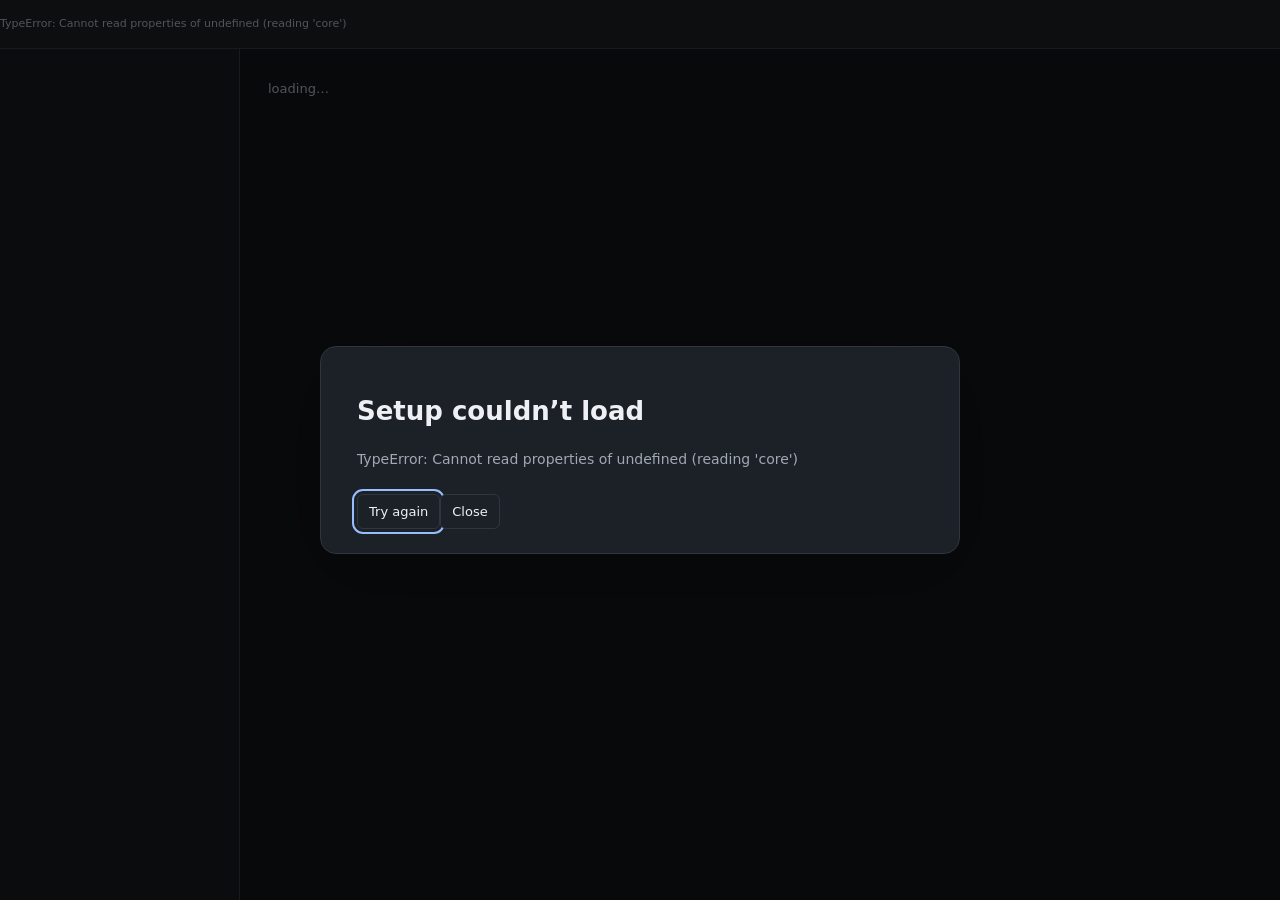
==== commit ba81ba6a: "Improve onboarding, tab cleanup, and dashboard insights" ====
--- a/tray/ui/index.html
+++ b/tray/ui/index.html
@@ -4,7 +4,12 @@
 <meta charset="utf-8">
 <title>autoTrim</title>
 <meta name="viewport" content="width=device-width, initial-scale=1">
+<meta name="color-scheme" content="dark">
+<!-- Match the native window while the full stylesheet loads. -->
+<style>html, body { background: #111317; color: #eef0f4; }</style>
 <link rel="stylesheet" href="./styles.css">
+<link rel="stylesheet" href="./onboarding-sites.css">
+<link rel="stylesheet" href="./onboarding-cards.css">
 </head>
 <body>
 <header id="head"><span class="muted">loading…</span></header>
@@ -15,6 +20,8 @@
 <div class="toast" id="toast" role="status"></div>
 <dialog id="action-review" aria-labelledby="review-title" aria-describedby="review-description"></dialog>
 <dialog id="onboarding" aria-labelledby="setup-title" aria-describedby="setup-description"></dialog>
+<dialog id="domain-editor" aria-labelledby="domain-editor-title" aria-describedby="domain-editor-description"></dialog>
+<dialog id="tab-preview" aria-labelledby="tab-preview-title" aria-describedby="tab-preview-description"></dialog>
 <script type="module" src="./main.js"></script>
 </body>
 </html>
--- a/tray/ui/styles.css
+++ b/tray/ui/styles.css
@@ -1,48 +1,47 @@
 :root {
-    color-scheme: light dark;
-    --bg: #ffffff; --side: #f4f5f6; --card: #f7f8fa; --line: #dde1e7; --fg: #23262c; --muted: #636b77; --faint: #6b737e;
-    --row-alt: #fafbfc; --row-hover: #f0f2f5; --table-head: #f5f6f8; --group-head: #eef0f3; --table-line: #e5e7eb;
-    --hover: #e9edf2; --sel: #e6efff; --soft: #edf3fc; --amber-soft: #fff0d8; --barbg: #d9dde3;
-    --accent: #236ac2; --button: #236ac2; --on-accent: #ffffff; --blue: #236ac2; --high: #ae4046; --med: #885916; --low: #636b77; --danger: #ae4046;
-    --good: #207d59; --good-soft: #e5f3eb; --danger-soft: #fae9eb;
-    --k-agent: #767e89; --k-browser: #8e98a5; --k-app: #a7afb9; --k-other: #c0c6ce;
+    color-scheme: dark;
     font: 13px/1.5 -apple-system, "SF Pro Text", "Segoe UI", system-ui, sans-serif;
-  }
-  @media (prefers-color-scheme: dark) {
-    :root { --bg: #1c1d1f; --side: #18191b; --card: #151618; --line: #34363a; --fg: #eeeff1; --muted: #a3a7af; --faint: #969da8; --accent: #85baff; --button: #2874ce; --on-accent: #ffffff; --blue: #85baff; --med: #efbd65; --danger: #eaa0a0; --high: #eaa0a0; --low: #a3a7af; --soft: #1c2a3b; --amber-soft: #382a17;
-            --good: #88cea8; --good-soft: #22382e; --danger-soft: #3d272b;
-            --row-alt: #202124; --row-hover: #292b2f; --table-head: #151618; --group-head: #242629; --table-line: #34363a;
-            --hover: #292c31; --sel: #122d4c; --barbg: #3b3d42; --k-agent: #bdc0c5; --k-browser: #a2a7af; --k-app: #898f98; --k-other: #707781; }
+    --bg: #111317; --chrome: #191c20; --side: #17191d; --card: #1c2128; --line: #30353e; --fg: #eef0f4; --muted: #a1a8b4; --faint: #959dab;
+    --accent: #97bdff; --button: #b8cef3; --on-accent: #17243b; --blue: #97bdff; --med: #d8bc86; --danger: #e5a4a8; --high: #e5a4a8; --low: #a1a8b4; --soft: #222e40; --amber-soft: #322d23;
+    --good: #9fcdb2; --good-soft: #23332b; --danger-soft: #3a272b;
+    --row-alt: #15181d; --row-hover: #1c2027; --table-head: #191c21; --group-head: #1c2128; --table-line: #242931;
+    --hover: #22262d; --sel: #253650; --barbg: #353c47; --k-agent: #c5cbd3; --k-browser: #9fa9b5; --k-app: #7f8b99; --k-other: #626d7a;
   }
   * { box-sizing: border-box; }
   html, body { height: 100%; }
   body { margin: 0; background: var(--bg); color: var(--fg); display: flex; flex-direction: column; overflow: hidden; }
   a { color: inherit; text-decoration: none; }
-  button { font: inherit; padding: 6px 11px; border-radius: 8px; border: 1px solid var(--line); background: var(--card); color: var(--fg); cursor: pointer; white-space: nowrap; }
+  button { font: inherit; padding: 7px 11px; border-radius: 6px; border: 1px solid var(--line); background: var(--card); color: var(--fg); cursor: pointer; white-space: nowrap; }
   button:hover { background: var(--hover); border-color: var(--line); }
   button.confirm { border-color: var(--danger); color: var(--danger); }
   button.primary { border-color: var(--button); background: var(--button); color: var(--on-accent); }
-  button.primary:hover { filter: brightness(.92); }
+  button.primary:hover { filter: brightness(1.12); }
   button[disabled] { opacity: .45; cursor: default; }
   input, select { font: inherit; padding: 7px 10px; border-radius: 8px; border: 1px solid var(--line); background: var(--card); color: var(--fg); }
   input::placeholder { color: var(--muted); opacity: 1; }
   .icon { width: 16px; height: 16px; display: inline-block; vertical-align: -3px; flex: none; }
+  .app-icon { width: 20px; height: 20px; display: inline-flex; align-items: center; justify-content: center; flex: none; color: var(--muted); }
+  .app-icon img { display: block; width: 100%; height: 100%; object-fit: contain; }
+  main h1 .app-icon { width: 28px; height: 28px; }
+  main h1 .app-icon .icon { width: 24px; height: 24px; }
   .muted { color: var(--muted); } .faint { color: var(--faint); }
   .num { text-align: right; font-variant-numeric: tabular-nums; white-space: nowrap; }
 
 
-  header { position: relative; flex: none; min-height: 44px; padding: 7px 20px; border-bottom: 1px solid var(--line); display: flex; gap: 24px; align-items: center; background: var(--side); font-size: 12px; }
+  header { position: relative; flex: none; min-height: 49px; padding: 0 20px 0 0; border-bottom: 1px solid var(--line); display: flex; gap: 24px; align-items: center; background: var(--chrome); font-size: 11px; }
+  .app-brand { align-self: stretch; width: 240px; flex: none; display: flex; align-items: center; gap: 9px; padding: 0 20px; border-right: 1px solid var(--line); font-size: 13px; font-weight: 550; letter-spacing: -.2px; }
+  .brand-mark { display: block; width: 28px; height: 28px; object-fit: contain; flex: none; }
   header .mem { flex: none; min-width: 0; }
   header .mem summary { display: flex; align-items: center; gap: 8px; min-height: 28px; padding: 0 3px; border-radius: 4px; cursor: pointer; list-style: none; white-space: nowrap; font-variant-numeric: tabular-nums; }
   header .mem summary::-webkit-details-marker { display: none; }
   header .mem summary:hover { background: var(--hover); }
-  header b { font-weight: 600; }
+  header b { font-weight: 500; }
   header .meter { width: 74px; height: 4px; margin-left: 2px; border-radius: 3px; background: var(--barbg); overflow: hidden; display: flex; flex: none; }
   header .meter i { display: block; height: 100%; }
   header .meter .used { background: var(--k-browser); } header .meter .comp { background: var(--k-agent); }
   header .memory-chevron { width: 6px; height: 6px; margin: -3px 3px 0; border-right: 1px solid var(--muted); border-bottom: 1px solid var(--muted); transform: rotate(45deg); }
   header .mem[open] .memory-chevron { transform: rotate(225deg); margin-top: 3px; }
-  header .memory-detail { position: absolute; top: calc(100% + 5px); left: 20px; z-index: 5; display: flex; flex-wrap: wrap; gap: 7px 18px; width: max-content; max-width: calc(100% - 40px); padding: 12px 14px; border: 1px solid var(--line); border-radius: 7px; background: var(--card); color: var(--muted); font-size: 12px; box-shadow: 0 5px 18px #0002; }
+  header .memory-detail { position: absolute; top: calc(100% + 5px); left: 260px; z-index: 5; display: flex; flex-wrap: wrap; gap: 7px 18px; width: max-content; max-width: calc(100% - 280px); padding: 12px 14px; border: 1px solid var(--line); border-radius: 7px; background: var(--card); color: var(--muted); font-size: 12px; box-shadow: 0 5px 18px #0002; }
   header .memory-detail b { color: var(--fg); }
   header .memory-system { flex-basis: 100%; font-size: 11px; }
   header .stat { display: flex; align-items: baseline; gap: 6px; white-space: nowrap; font-variant-numeric: tabular-nums; }
@@ -57,30 +56,35 @@
 
   .body { flex: 1; display: flex; min-height: 0; }
 
-  nav { width: 208px; flex: none; overflow: hidden; background: var(--side); border-right: 1px solid var(--line); padding: 16px 10px; display: flex; flex-direction: column; }
+  nav { width: 240px; flex: none; overflow: hidden; background: var(--side); border-right: 1px solid var(--line); padding: 16px 10px; display: flex; flex-direction: column; }
   .nav-primary { flex: none; }
-  .nav-holders { flex: 1; min-height: 0; overflow-y: auto; margin-bottom: 14px; }
+  /* Keep overlay scrollbars clear of the rows as well as reserving native gutters. */
+  .nav-holders { flex: 1; min-height: 0; overflow-y: auto; margin-bottom: 14px; padding-right: 9px; scrollbar-gutter: stable; }
   nav h3 { font-size: 11px; text-transform: none; letter-spacing: 0; color: var(--muted); margin: 25px 10px 8px; font-weight: 500; display: flex; justify-content: space-between; gap: 6px; }
-  nav .item { display: grid; grid-template-columns: minmax(0, 1fr) auto; grid-template-areas: "name mem" "meter meter"; column-gap: 9px; row-gap: 3px; align-items: center; padding: 9px 10px; border-radius: 8px; cursor: pointer; }
+  nav .item { position: relative; display: grid; grid-template-columns: minmax(0, 1fr) auto; grid-template-areas: "name mem"; column-gap: 9px; row-gap: 3px; align-items: center; padding: 9px 10px; border-radius: 7px; cursor: pointer; }
   nav .item:hover { background: var(--hover); }
-  nav .item.sel { background: var(--sel); color: var(--blue); }
+  .nav-holders .item { grid-template-columns: 30px minmax(0, 1fr) auto; grid-template-areas: "icon name mem"; column-gap: 9px; padding-block: 11px; }
+  .nav-holders .app-icon { grid-area: icon; width: 30px; height: 30px; }
+  .nav-holders .app-icon .icon { width: 24px; height: 24px; padding: 3px; border-radius: 6px; background: #292e37; color: #d4dae5; }
+  nav .item.sel { background: #2a303b; color: var(--fg); }
+
   nav .item.sel .name { font-weight: 500; }
   nav .item .name { grid-area: name; overflow: hidden; text-overflow: ellipsis; white-space: nowrap; }
   nav .item .cnt { grid-area: cnt; color: var(--muted); font-size: 11px; white-space: nowrap; line-height: 1.2; overflow: hidden; text-overflow: ellipsis; }
-  nav .item .mem { grid-area: mem; font-variant-numeric: tabular-nums; white-space: nowrap; text-align: right; color: var(--muted); font-size: 12px; }
-  nav .item.sel .mem { color: var(--blue); }
+  nav .item .mem { grid-area: mem; font-variant-numeric: tabular-nums; white-space: nowrap; text-align: right; color: var(--muted); font-size: 10px; }
+  nav .item.sel .mem { color: var(--muted); }
   nav .item.plain { grid-template-columns: 16px minmax(0, 1fr) auto; grid-template-areas: "icon name mem"; padding: 8px 10px; border-radius: 8px; }
   nav .item.plain .icon { grid-area: icon; color: var(--muted); }
-  nav .item.plain.sel .icon { color: var(--accent); }
+  nav .item.plain.sel .icon { color: var(--fg); }
   nav .item.plain .name { font-size: 12px; }
   nav .item.plain .mem { color: var(--muted); font-size: 12px; }
   nav .badge { background: transparent; color: var(--muted); border-radius: 9px; padding: 0 6px; font-size: 11px; font-weight: 600; }
   nav .more { display: block; padding: 8px 9px; border-radius: 6px; color: var(--muted); cursor: pointer; }
 
-  main { flex: 1; overflow-y: auto; padding: 23px 25px 32px; min-width: 0; }
-  main h1 { font-size: 21px; margin: 0; font-weight: 600; letter-spacing: -.35px; display: flex; align-items: center; gap: 10px; flex-wrap: wrap; }
+  main { flex: 1; overflow-y: auto; padding: 30px 30px 38px; min-width: 0; }
+  main h1 { font-size: 23px; margin: 0; font-weight: 600; letter-spacing: -.35px; display: flex; align-items: center; gap: 10px; flex-wrap: wrap; }
   main h1 .pill { font-size: 10px; font-weight: 600; text-transform: none; letter-spacing: 0; padding: 2px 7px; border-radius: 9px; background: var(--soft); color: var(--muted); letter-spacing: 0; }
-  .sub { color: var(--muted); font-size: 12px; margin: 5px 0 22px; display: flex; gap: 14px; flex-wrap: wrap; }
+  .sub { max-width: 90ch; color: var(--muted); font-size: 12px; margin: 5px 0 22px; display: flex; gap: 14px; flex-wrap: wrap; }
   .sub b { color: var(--fg); font-weight: 600; font-variant-numeric: tabular-nums; }
   h2 { font-size: 13px; text-transform: none; letter-spacing: 0; color: var(--fg); margin: 23px 0 10px; font-weight: 600; display: flex; align-items: center; gap: 10px; }
   h2 .tools { margin-left: auto; display: flex; flex-wrap: wrap; gap: 6px; align-items: center; text-transform: none; letter-spacing: 0; font-weight: 400; }
@@ -93,8 +97,8 @@
   .card .e { color: var(--muted); margin: 4px 0 0 20px; white-space: pre-line; }
   .card .a { margin: 6px 0 0 20px; }
   .note { color: var(--muted); background: var(--card); border: 1px solid var(--line); border-radius: 8px; padding: 8px 12px; }
-  .duo { display: grid; grid-template-columns: 1fr 1fr; gap: 14px; margin-bottom: 4px; }
-  @media (max-width: 1100px) { .duo { grid-template-columns: 1fr; } }
+  .settings-page { max-width: 720px; }
+  .settings-sections { display: grid; gap: 0; }
   .card .h { font-weight: 600; display: flex; gap: 8px; align-items: baseline; margin-bottom: 6px; }
   .card .h .tag { margin-left: 0; }
   .card .h a { margin-left: auto; color: var(--blue); font-weight: 500; font-size: 12px; cursor: pointer; }
@@ -130,16 +134,16 @@
   .log > div { padding: 5px 0; border-bottom: 1px solid var(--line); }
   .log > div:last-child { border-bottom: 0; }
   .log code { font-size: 12px; }
-  .history-entry .recovery-hint { margin-top: 4px; overflow-wrap: anywhere; }
-  .history-entry .copy-command { display: inline-flex; align-items: baseline; gap: 12px; max-width: 100%; margin-top: 4px; padding: 5px 8px; white-space: normal; text-align: left; transition: background-color .16s ease, color .16s ease, border-color .16s ease; }
-  .history-entry .copy-command:hover { background: var(--hover); }
-  .history-entry .copy-command:focus-visible { outline: 2px solid var(--blue); outline-offset: 2px; }
-  .history-entry .copy-command code { min-width: 0; overflow-wrap: anywhere; white-space: pre-wrap; user-select: text; }
-  .history-entry .copy-command span { flex: none; min-width: 65px; text-align: right; color: var(--muted); font-size: 11px; }
-  .history-entry .copy-command.copied { border-color: var(--accent); background: var(--button); color: var(--on-accent); animation: copy-pulse .4s ease-out; }
-  .history-entry .copy-command.copied span { color: var(--on-accent); font-weight: 600; }
+  .actions-table .recovery-hint { margin-top: 4px; overflow-wrap: anywhere; }
+  .actions-table .copy-command { display: inline-flex; align-items: baseline; gap: 12px; max-width: 100%; margin-top: 4px; padding: 5px 8px; white-space: normal; text-align: left; transition: background-color .16s ease, color .16s ease, border-color .16s ease; }
+  .actions-table .copy-command:hover { background: var(--hover); }
+  .actions-table .copy-command:focus-visible { outline: 2px solid var(--blue); outline-offset: 2px; }
+  .actions-table .copy-command code { min-width: 0; overflow-wrap: anywhere; white-space: pre-wrap; user-select: text; }
+  .actions-table .copy-command span { flex: none; min-width: 65px; text-align: right; color: var(--muted); font-size: 11px; }
+  .actions-table .copy-command.copied { border-color: var(--accent); background: var(--button); color: var(--on-accent); animation: copy-pulse .4s ease-out; }
+  .actions-table .copy-command.copied span { color: var(--on-accent); font-weight: 600; }
   @keyframes copy-pulse { from { box-shadow: 0 0 0 0 color-mix(in srgb, var(--k-agent) 45%, transparent); } to { box-shadow: 0 0 0 7px transparent; } }
-  @media (prefers-reduced-motion: reduce) { .history-entry .copy-command { transition: none; } .history-entry .copy-command.copied { animation: none; } }
+  @media (prefers-reduced-motion: reduce) { .actions-table .copy-command { transition: none; } .actions-table .copy-command.copied { animation: none; } }
   .toast { position: fixed; right: 16px; bottom: 16px; background: var(--card); border: 1px solid var(--line); border-radius: 8px; padding: 10px 14px; max-width: 560px; box-shadow: 0 6px 24px rgba(0,0,0,.18); display: none; white-space: pre-line; z-index: 9; }
 
   [hidden] { display: none !important; }
@@ -151,10 +155,61 @@
   .nav-status .running { color: var(--good); }
   .nav-status .status-dot { display: inline-block; width: 6px; height: 6px; margin-right: 5px; border-radius: 50%; background: currentColor; }
   .monitor-status { margin-left: auto; display: inline-flex; align-items: center; gap: 5px; padding: 3px 8px; border-radius: 5px; font-size: 11px; font-weight: 500; color: var(--muted); background: var(--barbg); }
-  .monitor-status.on { color: var(--good); background: var(--good-soft); }
+  .monitor-status.on { color: var(--good); background: transparent; }
   .monitor-status .icon { width: 13px; height: 13px; }
-  .advice-list { border: 1px solid var(--line); border-radius: 8px; background: var(--card); overflow: hidden; }
-  .advice-row { padding: 17px 16px; display: grid; grid-template-columns: minmax(0, 1fr) auto; gap: 16px; align-items: center; border-bottom: 1px solid var(--line); }
+  .overview-heading { display: flex; align-items: flex-start; justify-content: space-between; gap: 24px; padding-bottom: 18px; border-bottom: 1px solid var(--line); }
+  .overview-heading h1 { margin-bottom: 3px; }
+  .overview-heading p { max-width: 62ch; margin: 0; color: var(--muted); font-size: 12px; }
+  .overview-focus { min-width: 0; margin-top: 24px; }
+  .section-heading { display: flex; align-items: baseline; justify-content: space-between; gap: 12px; margin-bottom: 10px; }
+  .section-heading h2 { margin: 0; }
+  .section-heading > span { color: var(--muted); font-size: 11px; white-space: nowrap; }
+  .overview-stats { display: flex; flex-wrap: wrap; gap: 16px 32px; margin: 0; padding: 18px 0; border-bottom: 1px solid var(--line); }
+  .overview-stats > div { min-width: 0; }
+  .overview-stats dt { color: var(--muted); font-size: 11px; }
+  .overview-stats dd { margin: 3px 0 0; color: var(--fg); font-size: 13px; font-weight: 600; overflow-wrap: anywhere; }
+  .cleanup-summary { margin: 20px 0; padding-bottom: 16px; border-bottom: 1px solid var(--line); }
+  .cleanup-heading { display: flex; align-items: baseline; flex-wrap: wrap; gap: 6px 12px; }
+  .cleanup-heading h2 { margin: 0; }
+  .cleanup-heading > span { color: var(--muted); font-size: 11px; }
+  .cleanup-heading a { margin-left: auto; color: var(--accent); font-size: 12px; cursor: pointer; }
+  .cleanup-stats { display: grid; grid-template-columns: minmax(0, 1.7fr) repeat(2, minmax(0, 1fr)); gap: 12px; margin: 12px 0 8px; }
+  .cleanup-stats > div { display: flex; flex-direction: column; gap: 2px; }
+  .cleanup-stats dt { color: var(--muted); font-size: 11px; }
+  .cleanup-stats dd { order: -1; margin: 0; font-size: 22px; font-weight: 550; font-variant-numeric: tabular-nums; line-height: 1.3; }
+  .cleanup-footprint dd { color: var(--good); }
+  .cleanup-note, .cleanup-empty { color: var(--muted); font-size: 11px; margin: 8px 0 0; }
+  .cleanup-observed { display: flex; flex-wrap: wrap; align-items: baseline; gap: 4px 14px; margin-top: 12px; color: var(--muted); font-size: 11px; }
+  .cleanup-observed b { color: var(--fg); font-weight: 500; font-variant-numeric: tabular-nums; white-space: nowrap; }
+  .cleanup-observed small { flex-basis: 100%; font-size: 11px; }
+  @media (max-width: 620px) {
+    .cleanup-stats { grid-template-columns: repeat(2, minmax(0, 1fr)); }
+    .cleanup-stats .cleanup-footprint { grid-column: 1 / -1; }
+  }
+  .overview-memory { margin-top: 20px; color: var(--muted); font-size: 12px; }
+  .overview-memory > summary { cursor: pointer; width: fit-content; }
+  .overview-memory .memory-mix { padding: 16px 0 0; }
+  .memory-note { margin: 13px 0 0; color: var(--muted); font-size: 10px; line-height: 1.45; }
+  .overview-activity { margin-top: 26px; padding-top: 18px; border-top: 1px solid var(--line); }
+  .overview-activity .section-heading { flex-wrap: wrap; gap: 4px 16px; }
+  .activity-charts { display: grid; grid-template-columns: repeat(3, minmax(0, 1fr)); gap: 14px; }
+  .activity-chart { --chart: var(--blue); min-width: 0; margin: 0; padding: 13px 14px 10px; border: 1px solid var(--line); border-radius: 8px; background: var(--side); }
+  .activity-chart.cpu { --chart: var(--good); }
+  .activity-chart.swap { --chart: var(--med); }
+  .activity-chart figcaption { display: flex; flex-direction: column; gap: 3px; color: var(--muted); font-size: 11px; }
+  .activity-chart figcaption b { color: var(--fg); font-size: 20px; font-weight: 550; font-variant-numeric: tabular-nums; }
+  .activity-scale { color: var(--muted); font-size: 10px; text-align: right; margin-top: 9px; }
+  .activity-chart svg { display: block; width: 100%; height: auto; }
+  .activity-grid { fill: none; stroke: var(--line); stroke-width: 1; stroke-dasharray: 2 4; }
+  .activity-line { fill: none; stroke: var(--chart); stroke-width: 2; stroke-linecap: round; stroke-linejoin: round; vector-effect: non-scaling-stroke; }
+  .activity-fill { fill: var(--chart); opacity: .09; }
+  .activity-dot { fill: var(--chart); }
+  .activity-axis { display: flex; justify-content: space-between; color: var(--muted); font-size: 10px; }
+  .activity-hint { margin: 10px 0 0; color: var(--muted); font-size: 11px; }
+  @media (max-width: 700px) { .activity-charts { grid-template-columns: 1fr; } .activity-chart svg { height: 72px; } }
+  .advice-list { border: 1px solid var(--line); border-radius: 9px; background: transparent; overflow: hidden; }
+  .advice-row { position: relative; padding: 18px 17px; display: grid; grid-template-columns: minmax(0, 1fr) auto; gap: 16px; align-items: center; border-bottom: 1px solid var(--line); }
+  .advice-row.high::before { content: ""; position: absolute; inset: 0 auto 0 0; width: 3px; background: var(--high); }
   .advice-row:last-child { border-bottom: 0; }
   .advice-row .t { font-weight: 600; }
   .advice-row.high .t { color: var(--high); }
@@ -185,20 +240,21 @@
   .list-callout p { margin: 4px 0 0; color: var(--muted); font-size: 12px; }
   .scope { margin: 8px 0 11px; font-size: 12px; color: var(--muted); }
   .compact-section { container-type: inline-size; margin-top: 8px; }
-  .compact-layout { display: grid; grid-template-columns: minmax(260px, 1fr) 250px; gap: 18px; align-items: start; }
   .compact-list { min-width: 0; }
   .compact-table { table-layout: fixed; border: 0; border-radius: 0; background: transparent; }
   .compact-table th { padding: 8px 7px; font-size: 10px; font-weight: 500; background: transparent; color: var(--muted); border-bottom: 1px solid var(--line); }
   .compact-table td { height: 53px; padding: 10px 7px; border-bottom: 1px solid var(--line); background: transparent; }
   .compact-table tbody tr:nth-child(even) { --row-bg: transparent; }
-  .compact-table tbody tr { cursor: pointer; }
-  .compact-table tbody tr:hover > td, .compact-table tbody tr:focus-within > td { background: var(--hover); }
-  .compact-table tbody tr.inspected > td, .compact-table tbody tr.selected > td { background: var(--sel); }
+  .compact-table .compact-row { cursor: pointer; }
+  .compact-table .compact-row:hover > td, .compact-table .compact-row:focus-within > td { background: var(--hover); }
+  .compact-table .compact-row.inspected > td, .compact-table .compact-row.selected > td { background: var(--sel); }
   .compact-table tr.inspected > td:first-child { box-shadow: inset 2px 0 var(--accent); }
   .compact-table .check { width: 29px; padding-left: 4px; padding-right: 6px; }
   .compact-table .metric { width: 85px; font-size: 12px; }
   .compact-table input[type=checkbox] { width: 14px; height: 14px; margin: 0; padding: 0; vertical-align: middle; accent-color: var(--button); cursor: pointer; }
   .compact-table .row-title { display: block; width: 100%; border: 0; border-radius: 2px; background: transparent; padding: 0; font-size: 12px; font-weight: 550; line-height: 1.5; text-align: left; white-space: nowrap; overflow: hidden; text-overflow: ellipsis; }
+  .compact-table .row-title::before { content: ""; display: inline-block; width: 5px; height: 5px; margin: 0 9px 2px 2px; border-right: 1px solid var(--muted); border-bottom: 1px solid var(--muted); transform: rotate(-45deg); }
+  .compact-table .row-title[aria-expanded=true]::before { transform: rotate(45deg); }
   .compact-table .row-sub { display: flex; align-items: center; gap: 6px; margin-top: 2px; font-size: 10px; white-space: nowrap; color: var(--muted); }
   .compact-table .row-context { min-width: 0; overflow: hidden; text-overflow: ellipsis; }
   .state-symbol { flex: none; display: inline-block; width: 5px; height: 5px; border-radius: 50%; background: var(--muted); }
@@ -207,29 +263,24 @@
   .compact-table .stale-time { flex: none; color: var(--med); font-variant-numeric: tabular-nums; font-weight: 500; margin-right: 2px; }
   .row-lock { display: inline-flex; color: var(--muted); }
   .row-lock .icon { width: 12px; height: 12px; }
-  .list-inspector { min-width: 0; position: sticky; top: 0; padding: 16px; border: 1px solid var(--line); border-radius: 8px; background: var(--card); }
-  .inspector-kind { display: flex; align-items: center; justify-content: space-between; gap: 8px; font-size: 10px; color: var(--muted); }
-  .row-state { display: inline-flex; align-items: center; gap: 5px; white-space: nowrap; }
+  .compact-table .compact-detail > td { padding: 0 18px 18px; background: var(--card); cursor: default; }
+  .list-inspector { min-width: 0; padding-top: 14px; }
+  .inspector-head { display: flex; align-items: baseline; gap: 16px; margin-bottom: 8px; }
+  .list-inspector h3 { font-size: 13px; font-weight: 600; margin: 0; overflow-wrap: anywhere; }
+  .row-state { display: inline-flex; align-items: center; gap: 5px; white-space: nowrap; color: var(--muted); font-size: 11px; }
   .row-state.stale { color: var(--med); }
   .row-state.active { color: var(--good); }
-  .list-inspector h3 { font-size: 15px; font-weight: 600; line-height: 1.45; margin: 14px 0 5px; overflow-wrap: anywhere; }
-  .list-inspector .context { color: var(--muted); font-size: 11px; margin: 0; overflow-wrap: anywhere; }
-  .inspector-metric { font-size: 25px; font-weight: 600; margin: 20px 0; font-variant-numeric: tabular-nums; }
-  .inspector-metric small { display: block; color: var(--muted); font-size: 10px; font-weight: 400; }
-  .list-inspector dl { display: grid; gap: 10px; margin: 18px 0; font-size: 11px; }
-  .list-inspector dl > div { display: grid; grid-template-columns: minmax(64px, .8fr) minmax(0, 1.2fr); gap: 12px; }
-  .list-inspector dt { color: var(--muted); }
-  .list-inspector dd { margin: 0; text-align: right; overflow-wrap: anywhere; font-variant-numeric: tabular-nums; }
-  .inspector-note { display: flex; gap: 8px; color: var(--muted); font-size: 10px; line-height: 1.6; margin: 15px 0; padding-top: 13px; border-top: 1px solid var(--line); overflow-wrap: anywhere; }
-  .inspector-note .icon { width: 13px; height: 13px; margin-top: 2px; }
-  .inspector-actions { display: grid; gap: 7px; }
-  .inspector-actions button { width: 100%; font-size: 11px; white-space: normal; }
+  .list-inspector dl { margin: 0; font-size: 12px; }
+  .list-inspector dl > div { display: flex; flex-wrap: wrap; gap: 4px 16px; padding: 6px 0; }
+  .list-inspector dt { flex: 0 1 180px; color: var(--muted); }
+  .list-inspector dd { flex: 1 1 160px; min-width: 0; margin: 0; overflow-wrap: anywhere; font-variant-numeric: tabular-nums; }
+  .inspector-note { max-width: 78ch; margin: 10px 0 0; color: var(--muted); font-size: 12px; line-height: 1.55; white-space: pre-line; overflow-wrap: anywhere; }
+  .inspector-actions { display: flex; flex-wrap: wrap; gap: 7px; margin-top: 14px; }
+  .inspector-actions button { font-size: 12px; white-space: normal; }
   .list-footer { display: flex; align-items: center; justify-content: space-between; flex-wrap: wrap; gap: 10px; margin-top: 14px; font-size: 11px; color: var(--muted); }
   .list-footer .list-actions { display: flex; flex-wrap: wrap; gap: 6px; }
   .list-footer button { font-size: 11px; }
   .compact-empty { padding: 28px 12px; text-align: center; color: var(--muted); border-block: 1px solid var(--line); }
-  @container (max-width: 580px) { .compact-layout { grid-template-columns: minmax(0, 1fr); gap: 16px; } .list-inspector { position: static; } .list-inspector dl { grid-template-columns: repeat(2, minmax(0, 1fr)); column-gap: 24px; } }
-  @container (max-width: 390px) { .list-inspector dl { grid-template-columns: minmax(0, 1fr); } }
 
 
   .help { color: var(--muted); font-size: 12px; margin: 10px 0; }
@@ -237,32 +288,68 @@
   .help p { line-height: 1.6; }
   .batch-tools { display: flex; gap: 8px; align-items: center; flex-wrap: wrap; justify-content: flex-end; margin: 12px 0; }
   .batch-tools .scope { margin: 0 auto 0 0; }
-  .settings-card { padding: 17px; }
+  .settings-card { padding: 22px 0; border: 0; border-bottom: 1px solid var(--line); border-radius: 0; background: transparent; }
+  .settings-sections > .settings-card:first-child { padding-top: 0; }
   .settings-card > .h { margin-bottom: 8px; font-size: 14px; }
   .settings-card > p { margin: 12px 0 16px; }
   .settings-card .setting-row { padding: 15px 0; }
   .settings-card .setting-row small { margin-top: 4px; }
-  .mode-choices { display: grid; grid-template-columns: repeat(3, 1fr); gap: 8px; margin: 12px 0; }
-  .card .mode-choice { display: flex; align-items: flex-start; gap: 7px; border: 1px solid var(--line); border-radius: 6px; padding: 10px; margin: 0; }
+  .settings-line { display: flex; align-items: center; justify-content: space-between; gap: 12px 24px; flex-wrap: wrap; }
+  .settings-line > div:first-child { flex: 1; min-width: 200px; }
+  .settings-line p { margin: 4px 0 0; font-size: 12px; }
+  .settings-buttons { display: flex; flex-wrap: wrap; gap: 8px; }
+  .settings-disclosure { margin-top: 16px; }
+  .settings-disclosure > summary { cursor: pointer; font-weight: 500; }
+  .settings-disclosure > summary span { display: block; margin: 3px 0 0 15px; color: var(--muted); font-size: 12px; font-weight: 400; }
+  .settings-disclosure-body { margin-top: 14px; }
+  .service-path { overflow-wrap: anywhere; }
+  .mode-choices { display: grid; grid-template-columns: repeat(3, 1fr); gap: 4px; max-width: 420px; margin: 12px 0; }
+  .card .mode-choice { display: flex; align-items: center; justify-content: center; gap: 7px; border: 1px solid var(--line); border-radius: 6px; padding: 8px; margin: 0; cursor: pointer; }
   .mode-choice:has(input:checked) { background: var(--soft); border-color: var(--accent); }
-  .card .mode-choice input { margin: 3px 0 0; }
-  .mode-choice b { font-size: 12px; }
-  .mode-choice small { display: block; color: var(--muted); font-size: 11px; }
+  .card .mode-choice input { margin: 0; }
   .setting-row { padding: 12px 0; border-top: 1px solid var(--line); }
   .setting-row label { display: flex; justify-content: space-between; align-items: center; gap: 12px; }
   .pending { line-height: 1.7; }
   .pending div { flex-wrap: wrap; }
-  .history-entry { padding: 17px; border: 1px solid var(--line); border-radius: 8px; background: var(--card); margin-bottom: 10px; }
-  .history-entry > p, .history-entry > details { margin-left: 34px; }
-  .event-icon { width: 24px; height: 24px; display: inline-flex; align-items: center; justify-content: center; background: var(--soft); color: var(--accent); border-radius: 50%; flex: none; }
-  .event-icon.neutral { background: var(--barbg); color: var(--blue); }
-  .event-icon.warning { background: var(--amber-soft); color: var(--med); }
-  .event-icon .icon { width: 14px; height: 14px; }
-  .history-entry .event-head { display: flex; gap: 10px; align-items: baseline; flex-wrap: wrap; }
-  .history-entry time { margin-left: auto; font-size: 11px; color: var(--muted); }
-  .history-entry p { font-size: 12px; color: var(--muted); margin: 6px 0 10px 34px; overflow-wrap: anywhere; }
-  .history-entry .result { color: var(--fg); }
-  .history-entry summary { color: var(--accent); cursor: pointer; font-size: 12px; }
+  .actions-table { table-layout: fixed; min-width: 620px; font-size: 12px; }
+  .actions-table .action-col { width: 112px; }
+  .actions-table .result-col { width: 76px; }
+  .actions-table .memory-col { width: 90px; }
+  .actions-table .time-col { width: 90px; }
+  .actions-table th { padding: 8px; border-bottom: 1px solid var(--line); color: var(--muted); font-size: 11px; font-weight: 500; }
+  .actions-table td { padding: 9px 8px; border-bottom: 1px solid var(--table-line); vertical-align: top; }
+  .actions-table th:first-child, .actions-table td:first-child { padding-left: 0; }
+  .actions-table .action-memory, .actions-table th:nth-child(4) { text-align: right; font-variant-numeric: tabular-nums; white-space: nowrap; }
+  .action-label { font-weight: 500; }
+  .action-secondary { display: block; color: var(--muted); font-size: 11px; }
+  .action-target { overflow: hidden; text-overflow: ellipsis; white-space: nowrap; }
+  .history-entry time { color: var(--muted); font-size: 11px; white-space: nowrap; }
+  .actions-table .history-entry td { vertical-align: middle; }
+  .action-toggle { display: flex; align-items: center; gap: 10px; width: 100%; padding: 4px 0; border: 0; border-radius: 3px; background: transparent; text-align: left; font-size: 12px; }
+  .action-toggle:hover { color: var(--accent); background: transparent; }
+  .action-toggle .action-target { flex: 1; min-width: 0; }
+  .action-chevron { flex: none; width: 6px; height: 6px; margin-right: 3px; border-right: 1px solid var(--muted); border-bottom: 1px solid var(--muted); transform: rotate(-45deg); }
+  .action-toggle[aria-expanded="true"] .action-chevron { transform: rotate(45deg); }
+  .actions-table .history-entry.expanded td { background: var(--hover); border-bottom-color: transparent; }
+  .actions-table .action-detail-row > td { padding: 0 0 12px; }
+  .action-details { padding: 16px 18px; background: var(--hover); border-radius: 0 0 6px 6px; overflow-wrap: anywhere; }
+  .action-detail-heading { font-weight: 500; margin-bottom: 8px; }
+  .action-result { display: flex; align-items: baseline; gap: 14px; margin: 0; }
+  .action-result dt, .action-detail-label { color: var(--muted); font-size: 11px; font-weight: 400; }
+  .action-result dd { margin: 0; }
+  .memory-observation { margin-top: 16px; }
+  .action-memory-changes { display: flex; flex-wrap: wrap; gap: 12px 36px; margin: 8px 0 0; }
+  .action-memory-changes > div { min-width: 190px; }
+  .action-memory-changes dt { color: var(--muted); font-size: 11px; }
+  .action-memory-changes dd { display: flex; align-items: baseline; gap: 16px; margin: 3px 0 0; font-variant-numeric: tabular-nums; }
+  .action-memory-changes dd span { color: var(--muted); }
+  .action-memory-changes b { font-weight: 500; }
+  .action-details .action-detail-note { color: var(--muted); font-size: 11px; margin: 8px 0 0; }
+  .action-recovery { margin-top: 16px; }
+  .action-recovery .copy-command { display: flex; width: 100%; margin-top: 6px; padding: 8px 10px; background: var(--bg); }
+  .action-recovery .copy-command code { flex: 1; font-size: 12px; }
+  .action-details .state { white-space: normal; }
+  .action-details .state.stale { color: var(--med); }
   .command { display: flex; gap: 10px; align-items: center; background: var(--bg); border: 1px solid var(--line); border-radius: 6px; padding: 9px; margin-top: 10px; }
   .command code { flex: 1; min-width: 0; overflow-wrap: anywhere; font-size: 11px; user-select: text; }
   .command button { flex: none; font-size: 11px; }
@@ -286,14 +373,64 @@
   .review-actions { display: flex; justify-content: flex-end; gap: 8px; border-top: 1px solid var(--line); padding-top: 16px; }
   .review-actions .primary { background: var(--button); color: var(--on-accent); }
   #review-status { white-space: pre-line; }
+  .domain-settings { border-top: 1px solid var(--line); margin-top: 15px; padding-top: 16px; }
+  .domain-section-head { display: flex; justify-content: space-between; align-items: flex-start; gap: 12px; margin-bottom: 4px; }
+  .domain-section-head h3 { font-size: 13px; margin: 0 0 3px; }
+  .domain-section-head p { margin: 0; max-width: 62ch; font-size: 12px; }
+  .domain-section-head .tag { flex: none; margin: 1px 0 0; }
+  .domain-settings .setting-row small { display: block; }
+  .static-setting { display: flex; justify-content: space-between; gap: 16px; align-items: center; }
+  .static-setting small { display: block; }
+  .domain-controls { display: flex; align-items: center; gap: 12px; flex-wrap: wrap; padding: 13px 0; }
+  .domain-controls label { display: flex; align-items: center; gap: 8px; margin: 0; font-weight: 500; }
+  .domain-controls select { min-width: 112px; }
+  .domain-controls > span { flex: 1; min-width: 230px; font-size: 12px; }
+  .domain-list { border: 1px solid var(--line); border-radius: 7px; overflow: hidden; background: var(--bg); }
+  .domain-row { min-width: 0; display: flex; justify-content: space-between; align-items: center; gap: 12px; padding: 9px 10px; border-bottom: 1px solid var(--line); }
+  .domain-row:last-child { border-bottom: 0; }
+  .domain-row > div:first-child { min-width: 0; }
+  .domain-row b { display: block; overflow-wrap: anywhere; font-weight: 600; }
+  .domain-row span { display: block; color: var(--muted); font-size: 11px; }
+  .domain-row > div:last-child, .domain-actions { display: flex; gap: 6px; flex: none; }
+  .domain-row button { padding: 4px 8px; font-size: 12px; }
+  .domain-empty { padding: 15px 12px; color: var(--muted); }
+  .domain-empty b { display: block; color: var(--fg); font-weight: 600; }
+  .domain-empty span { display: block; margin-top: 2px; font-size: 12px; }
+  .domain-actions { margin-top: 9px; }
+  .domain-editor-form .field { display: grid; gap: 5px; margin: 13px 0; font-weight: 600; cursor: default; }
+  .domain-editor-form .field input, .domain-editor-form .field select { width: 100%; }
+  .domain-editor-form .check-field { display: flex; align-items: center; gap: 3px; margin: 12px 0; }
+  #domain-suggestions { margin: 18px 0; }
+  .domain-suggestions-heading { display: flex; align-items: baseline; justify-content: space-between; gap: 12px; }
+  .domain-suggestions-heading h3 { margin: 0; font-size: 13px; font-weight: 600; }
+  .domain-suggestions-heading > span { font-size: 11px; }
+  #domain-suggestions p { margin: 3px 0 9px; font-size: 11px; }
+  .domain-suggestion-list { max-height: 188px; overflow-y: auto; border: 1px solid var(--line); border-radius: 7px; }
+  .domain-suggestion { width: 100%; display: flex; justify-content: space-between; align-items: center; gap: 12px; text-align: left; border: 0; border-bottom: 1px solid var(--line); border-radius: 0; padding: 9px 10px; white-space: normal; }
+  .domain-suggestion:last-child { border-bottom: 0; }
+  .domain-suggestion > span:first-child { min-width: 0; }
+  .domain-suggestion b { display: block; font-size: 12px; font-weight: 600; overflow-wrap: anywhere; }
+  .domain-suggestion small { display: block; margin-top: 2px; font-size: 11px; color: var(--muted); }
+  .domain-suggestion-use { flex: none; font-size: 11px; color: var(--accent); }
+  .domain-suggestion[aria-pressed=true] { background: var(--sel); }
+  .domain-suggestion:focus-visible { outline-offset: -3px; }
+  .domain-suggestions-empty { border: 1px dashed var(--line); border-radius: 7px; padding: 12px; color: var(--muted); font-size: 12px; }
+  .readonly-setting { display: flex; justify-content: space-between; gap: 16px; border: 1px solid var(--line); border-radius: 6px; padding: 8px 10px; margin-top: 13px; }
+  .field-error { min-height: 1.5em; color: var(--danger); margin: 8px 0; }
+  .preview-summary { display: flex; gap: 12px; flex-wrap: wrap; align-items: baseline; padding: 9px 0 12px; color: var(--muted); font-size: 12px; }
+  .preview-summary b { color: var(--fg); font-size: 15px; }
+  .preview-table-wrap { max-height: min(430px, 58vh); overflow: auto; border: 1px solid var(--line); border-radius: 7px; }
+  .preview-table { min-width: 580px; table-layout: fixed; }
+  .preview-table th { position: sticky; top: 0; background: var(--table-head); color: var(--muted); font-size: 10px; font-weight: 500; padding: 7px 8px; z-index: 1; }
+  .preview-table td { padding: 9px 8px; border-top: 1px solid var(--line); vertical-align: top; font-size: 12px; overflow-wrap: anywhere; }
+  .preview-table td:first-child { width: 36%; }
+  .preview-table .l1, .preview-table .l2 { display: block; white-space: normal; }
+  #tab-preview { width: min(760px, calc(100vw - 32px)); }
   @media (min-width: 1200px) { main { padding-left: 28px; padding-right: 28px; } }
-  @media (max-width: 850px) { nav { width: 190px; padding: 13px 7px; } main { padding: 19px 18px 32px; } header { gap: 16px; padding-inline: 15px; } header .meter { width: 54px; } .mode-choices { gap: 6px; } .card .mode-choice { padding: 8px; } }
-  @media (max-width: 620px) { header { flex-wrap: wrap; gap: 6px 16px; padding: 7px 12px; } header .meter { display: none; } header .memory-detail { left: 12px; max-width: calc(100% - 24px); } .body { flex-direction: column; } nav { width: 100%; max-height: 140px; border-right: 0; border-bottom: 1px solid var(--line); display: block; } nav .item { margin: 2px 0; } .nav-status { display: none; } .nav-primary { display: flex; flex-wrap: wrap; } .nav-holders { display: none; } .observation { grid-template-columns: 16px minmax(0, 1fr); } .observation a { grid-column: 2; } .advice-row { grid-template-columns: 1fr; gap: 10px; } .advice-row a { justify-self: start; } main { padding: 18px 12px; } .mode-choices { grid-template-columns: 1fr; } }
+  @media (max-width: 850px) { nav { width: 190px; padding: 13px 7px; } .app-brand { width: 190px; padding-inline: 15px; } main { padding: 19px 18px 32px; } header { gap: 16px; } header .memory-detail { left: 206px; max-width: calc(100% - 221px); } header .meter { width: 54px; } .mode-choices { gap: 6px; } .card .mode-choice { padding: 8px; } .domain-row { align-items: flex-start; } }
+  @media (max-width: 620px) { header { flex-wrap: wrap; gap: 6px 16px; padding: 7px 12px; } .app-brand { display: none; } header .meter { display: none; } header .memory-detail { left: 12px; max-width: calc(100% - 24px); } .body { flex-direction: column; } nav { width: 100%; max-height: 140px; border-right: 0; border-bottom: 1px solid var(--line); display: block; } nav .item { margin: 2px 0; } nav .item.sel::before { display: none; } .nav-status { display: none; } .nav-primary { display: flex; flex-wrap: wrap; } .nav-holders { display: none; } .observation { grid-template-columns: 16px minmax(0, 1fr); } .observation a { grid-column: 2; } .advice-row { grid-template-columns: 1fr; gap: 10px; } .advice-row a { justify-self: start; } main { padding: 18px 12px; } .mode-choices { grid-template-columns: 1fr; } }
   @media (prefers-reduced-motion: reduce) { *, *::before, *::after { animation: none !important; transition: none !important; } }
 
-.task-details { margin: 20px 0; }
-.task-details > summary { cursor: pointer; font-weight: 600; padding: 8px 0; }
-.task-details > summary .muted { font-weight: 400; }
 
   @media (max-width: 460px) { header .mem { flex-basis: 100%; } }
   @media (pointer: coarse) { header .mem summary { min-height: 44px; } header .sync button { width: 44px; height: 44px; } }
@@ -302,22 +439,50 @@
 #onboarding { padding: 0; width: min(640px, calc(100vw - 32px)); max-height: calc(100dvh - 32px); border: 1px solid var(--line); border-radius: 16px; background: var(--card); color: var(--fg); box-shadow: 0 20px 80px #0003; overflow: auto; }
 #onboarding::backdrop { background: #00000080; }
 .setup-shell { padding: 28px 36px 24px; }
-.setup-brand { display: flex; align-items: center; gap: 10px; font-size: 16px; }
-.setup-brand button { margin-left: auto; font-size: 12px; color: var(--muted); background: transparent; border-color: transparent; }
-.setup-mark { display: block; width: 22px; height: 22px; border: 5px solid var(--accent); border-radius: 50%; flex: none; }
-.setup-mark.large { width: 68px; height: 68px; border-width: 14px; }
-.setup-progress { display: flex; justify-content: space-between; list-style: none; padding: 0; margin: 28px 0 32px; gap: 8px; }
-.setup-progress li { display: flex; align-items: center; gap: 7px; font-size: 12px; color: var(--muted); }
-.setup-progress li span { display: grid; place-items: center; width: 23px; height: 23px; border: 1px solid var(--line); border-radius: 50%; font-size: 11px; }
-.setup-progress [aria-current] { color: var(--fg); font-weight: 600; }
-.setup-progress [aria-current] span, .setup-progress .done span { color: var(--accent); background: var(--soft); border-color: var(--accent); }
+#setup-form { display: flex; flex-direction: column; max-height: calc(100dvh - 34px); }
+#setup-form > :not(.setup-page) { flex-shrink: 0; }
+#setup-form .setup-page { min-height: 0; overflow-y: auto; padding: 2px 2px 18px; margin: 0 -2px; }
+.setup-brand { display: flex; align-items: center; gap: 10px; font-size: 16px; margin-bottom: 32px; }
+.setup-brand button { flex: none; font-size: 12px; color: var(--muted); background: transparent; border-color: transparent; }
+.setup-logo { display: block; width: 28px; height: 28px; object-fit: contain; flex: none; }
+.setup-progress { display: flex; list-style: none; padding: 0; margin: 0 auto; flex: 0 1 160px; min-width: 48px; }
+.setup-progress li { display: flex; align-items: center; flex: 1; }
+.setup-progress li:last-child { flex: 0; }
+.setup-progress li:not(:last-child)::after { content: ""; height: 1px; flex: 1; background: var(--line); }
+.setup-progress li span { display: block; width: 8px; height: 8px; flex: none; border: 1px solid var(--muted); border-radius: 50%; background: var(--card); }
+.setup-progress [aria-current] span, .setup-progress .done span { background: var(--accent); border-color: var(--accent); }
+.setup-progress [aria-current] span { box-shadow: 0 0 0 3px var(--soft); }
+.setup-progress .done:not(:last-child)::after { background: var(--accent); }
 .setup-page { min-height: 340px; }
+.setup-enter-forward { animation: setup-forward 180ms ease-out; }
+.setup-enter-back { animation: setup-back 180ms ease-out; }
+@keyframes setup-forward { from { opacity: 0; transform: translateX(12px); } to { opacity: 1; transform: translateX(0); } }
+@keyframes setup-back { from { opacity: 0; transform: translateX(-12px); } to { opacity: 1; transform: translateX(0); } }
+.setup-domain-card { border: 1px solid var(--line); border-top: 3px solid var(--accent); border-radius: 10px; padding: 18px; }
+.setup-domain-meta, .setup-review-status { display: flex; align-items: center; justify-content: space-between; gap: 10px; color: var(--muted); font-size: 12px; }
+.setup-domain-card h2 { font-size: 23px; letter-spacing: -.4px; line-height: 1.25; margin: 14px 0 5px; overflow-wrap: anywhere; }
+.setup-domain-reason { color: var(--muted); margin: 0 0 15px; }
+.setup-tab-list { list-style: none; margin: 0; padding: 0; max-height: 160px; overflow: auto; }
+.setup-tab-list li { padding: 10px 0; border-top: 1px solid var(--line); }
+.setup-tab-list span { display: block; overflow-wrap: anywhere; }
+.setup-tab-list small { display: block; color: var(--muted); margin-top: 2px; }
+.setup-domain-actions { display: flex; justify-content: flex-end; gap: 8px; margin-top: 16px; flex-wrap: wrap; }
+.setup-review-status { min-height: 40px; }
+.setup-review-status button { padding: 4px 0; border: 0; background: transparent; font-size: 12px; }
+.setup-domain-list { list-style: none; padding: 0; margin: 0 0 20px; max-height: 220px; overflow: auto; }
+.setup-domain-list li { display: flex; align-items: center; justify-content: space-between; gap: 12px; border-bottom: 1px solid var(--line); padding: 10px 0; }
+.setup-domain-list b { overflow-wrap: anywhere; min-width: 0; }
+.setup-scan { padding: 24px 0; }
+.setup-scan p { color: var(--muted); overflow-wrap: anywhere; }
+.setup-scan-mark { display: inline-block; color: var(--accent); margin-right: 10px; font-size: 24px; vertical-align: middle; }
+.setup-save-summary { background: var(--soft); padding: 12px; border-radius: 8px; margin-bottom: 0; }
+.setup-page .setup-mode-note { margin: -12px 0 18px; }
+@media (prefers-reduced-motion: reduce) {
+  .setup-enter-forward, .setup-enter-back { animation: none; }
+}
 .setup-page h1 { font-size: 29px; line-height: 1.18; letter-spacing: -.7px; font-weight: 650; margin: 0 0 12px; }
 .setup-page h1:focus { outline: none; }
 #setup-description { color: var(--muted); font-size: 14px; max-width: 56ch; margin: 0 0 24px; }
-.setup-welcome { display: flex; align-items: center; gap: 26px; padding: 26px 0; }
-.setup-welcome h2 { font-size: 17px; margin: 0 0 6px; }
-.setup-welcome p { margin: 4px 0; }
 .setup-account { display: flex; align-items: center; gap: 20px; padding: 18px 0; border-top: 1px solid var(--line); }
 .setup-account h2 { font-size: 14px; margin: 0 0 4px; }
 .setup-account p { font-size: 12px; color: var(--muted); margin: 0; }
@@ -336,13 +501,15 @@
 .setup-footer { display: flex; align-items: center; gap: 12px; padding-top: 18px; border-top: 1px solid var(--line); }
 .setup-footer > span { font-size: 12px; color: var(--muted); }
 .setup-footer .setup-next { margin-left: auto; padding: 9px 18px; background: var(--button); color: var(--on-accent); border-color: var(--button); font-weight: 600; }
+.setup-footer .setup-review-later { background: transparent; color: var(--muted); border-color: var(--line); font-weight: 400; }
 .setup-error { color: var(--danger); font-size: 12px; margin: 12px 0; }
 .setup-error:empty { display: none; }
 .setup-sr { position: absolute; width: 1px; height: 1px; clip-path: inset(50%); overflow: hidden; }
 #onboarding :is(button, input):focus-visible { outline: 2px solid var(--accent); outline-offset: 3px; }
 @media (max-width: 520px) {
   .setup-shell { padding: 22px; }
-  .setup-progress li { flex-direction: column; gap: 4px; font-size: 11px; }
+  .setup-brand { gap: 8px; }
+  .setup-brand button { padding-inline: 6px; }
   .setup-page h1 { font-size: 25px; }
   .setup-account { align-items: flex-start; flex-direction: column; gap: 12px; }
   .setup-account button { margin-left: 0; }
@@ -350,73 +517,149 @@
   .setup-page { min-height: 0; padding-bottom: 20px; }
 }
 
-/* Resource lists: one toolbar, a comparison table, and contextual batch actions. */
-.resource-list { min-width: 0; }
-.selection-bar { position: sticky; top: 0; z-index: 2; display: flex; align-items: center; justify-content: space-between; gap: 10px; flex-wrap: wrap; padding: 8px 10px; margin-bottom: 8px; border-radius: 7px; background: var(--soft); font-size: 12px; }
+/* Contextual actions for selections in grouped work. */
+.selection-bar { position: fixed; right: 25px; bottom: 18px; z-index: 6; display: flex; align-items: center; justify-content: space-between; gap: 14px; max-width: calc(100vw - 50px); padding: 8px 9px 8px 12px; border: 1px solid var(--sel); border-radius: 9px; background: var(--card); box-shadow: 0 6px 20px #0003; font-size: 12px; }
 .selection-bar b { color: var(--blue); font-weight: 500; }
-.selection-bar .list-actions { display: flex; align-items: center; gap: 6px; }
-.table-scroll { max-height: max(260px, calc(100dvh - 305px)); overflow: auto; border: 1px solid var(--line); border-radius: 9px; }
-.resource-table { table-layout: fixed; min-width: 440px; }
-.resource-table th { position: sticky; top: 0; z-index: 1; padding: 0 9px; height: 38px; background: var(--table-head); border-bottom: 1px solid var(--line); color: var(--muted); font-size: 11px; font-weight: 500; }
-.resource-table td { padding: 8px 9px; height: 55px; border-bottom: 1px solid var(--table-line); }
-.resource-table tr:last-child td { border-bottom: 0; }
-.resource-table tr[data-selectable] { cursor: pointer; }
-.resource-table tbody tr.resource-row:nth-child(even) td { background: var(--row-alt); }
-.resource-table tbody tr.resource-row:hover td { background: var(--row-hover); }
-.resource-table tbody tr.resource-row.selected td { background: var(--sel); }
-.resource-table .check { width: 34px; padding: 0; text-align: center; }
-.resource-table th.check label { min-height: 38px; }
-.resource-table .check label { display: grid; place-items: center; min-height: 42px; cursor: pointer; }
-.resource-table .check input { width: 15px; height: 15px; margin: 0; padding: 0; cursor: pointer; }
-.resource-table .metric { width: 96px; }
-.resource-table td.metric { font-size: 12px; font-weight: 550; }
-.resource-table .activity { width: 94px; text-align: right; font-size: 12px; color: var(--muted); font-variant-numeric: tabular-nums; }
-.resource-table th.activity { font-size: 11px; }
-.resource-table .activity[data-state=stale] { color: var(--med); }
-.resource-table .activity[data-state=active] { color: var(--good); }
-.resource-table .activity small { display: block; font-size: 10px; color: var(--muted); }
-.resource-table .row-action { width: 36px; padding-left: 0; padding-right: 4px; text-align: center; }
-.resource-table .row-title { display: block; width: 100%; padding: 0; border: 0; background: transparent; border-radius: 2px; text-align: left; font-size: 13px; font-weight: 500; overflow: hidden; text-overflow: ellipsis; white-space: nowrap; }
-.resource-table .row-sub { display: block; font-size: 11px; color: var(--muted); margin-top: 2px; overflow: hidden; text-overflow: ellipsis; white-space: nowrap; }
-.column-sort { display: inline-flex; align-items: center; gap: 4px; border: 0; padding: 8px 0; background: transparent; border-radius: 2px; font-size: inherit; color: inherit; }
-.column-sort span { color: var(--muted); }
-.resource-table .close-row { border-radius: 6px; border-color: transparent; background: transparent; width: 28px; height: 28px; padding: 0; font-size: 18px; line-height: 1; color: var(--muted); }
-.resource-table .close-row:hover { background: var(--danger-soft); color: var(--danger); }
-.list-hint { padding: 9px 1px 0; margin: 0; color: var(--muted); font-size: 11px; }
-.holder-meter { grid-area: meter; height: 3px; margin-top: 5px; background: var(--barbg); border-radius: 3px; overflow: hidden; }
-.holder-meter i { display: block; height: 100%; background: var(--muted); border-radius: inherit; }
-nav .item.sel .holder-meter i { background: var(--blue); }
-.browser-heading { display: flex; gap: 12px; align-items: baseline; flex-wrap: wrap; margin: 0 0 20px; }
-.browser-heading > span { color: var(--muted); font-size: 13px; font-variant-numeric: tabular-nums; }
-.cleanup-summary { display: flex; align-items: center; justify-content: space-between; gap: 16px; margin: 0 0 18px; padding: 15px 16px; background: var(--card); border: 1px solid var(--line); border-radius: 9px; }
-.cleanup-summary strong { font-size: 14px; font-weight: 600; }
-.cleanup-summary p { margin: 3px 0 0; font-size: 12px; color: var(--muted); }
-.cleanup-summary p b { color: var(--med); font-weight: 500; }
-.cleanup-summary button { flex: none; }
-.browser-toolbar { margin: 0 0 14px; gap: 8px; }
-.browser-toolbar .search { min-width: 140px; }
-.browser-toolbar input[type=search] { border: 1px solid var(--line); background: var(--card); border-radius: 8px; }
-.browser-toolbar .filters { gap: 6px; }
-.browser-toolbar .filters button { border: 1px solid var(--line); border-radius: 18px; padding: 6px 10px; font-size: 12px; }
-.browser-toolbar .filters button[aria-pressed=true] { color: var(--blue); border-color: color-mix(in srgb, var(--blue) 35%, var(--line)); background: var(--sel); font-weight: 400; }
+.selection-bar > span { min-width: 0; overflow: hidden; text-overflow: ellipsis; white-space: nowrap; }
+.selection-bar .list-actions { display: flex; flex: none; align-items: center; gap: 6px; }
 .list-options { position: relative; flex: none; }
 .list-options > summary { display: flex; align-items: center; gap: 6px; min-height: 33px; padding: 7px; list-style: none; cursor: pointer; color: var(--muted); border-radius: 7px; }
 .list-options > summary::-webkit-details-marker { display: none; }
 .list-options > summary:hover, .list-options[open] > summary { background: var(--hover); color: var(--fg); }
 .list-options > summary span { max-width: 100px; overflow: hidden; text-overflow: ellipsis; white-space: nowrap; font-size: 12px; }
-.list-options-panel { position: absolute; right: 0; top: calc(100% + 6px); width: 230px; z-index: 4; padding: 14px; border: 1px solid var(--line); border-radius: 9px; background: var(--bg); box-shadow: 0 6px 22px #0003; }
+.list-options-panel { position: absolute; right: 0; top: calc(100% + 6px); width: 230px; z-index: 4; padding: 15px; border: 1px solid #48505d; border-radius: 8px; background: #242932; box-shadow: 0 6px 22px #0003; }
 .list-options-panel label { display: grid; gap: 5px; color: var(--muted); font-size: 12px; }
 .list-options-panel label + label { margin-top: 12px; }
 .list-options-panel select { width: 100%; max-width: none; color: var(--fg); }
-.browser-details { margin-top: 14px; color: var(--muted); font-size: 12px; }
-.browser-details > summary { cursor: pointer; padding: 6px 0; }
-.browser-details[open] > summary { margin-bottom: 12px; }
-.resource-table tr.resource-group > td { height: 33px; padding-top: 2px; padding-bottom: 2px; background: var(--group-head); border-bottom: 1px solid var(--line); }
-.resource-group .check label { min-height: 29px; }
-.resource-table .resource-group .metric { color: var(--muted); font-size: 11px; font-weight: 400; }
-.group-toggle { display: inline-flex; align-items: center; gap: 7px; border: 0; background: transparent; padding: 3px 0; font-size: 12px; font-weight: 500; }
-.group-count { color: var(--muted); font-weight: 400; }
-.group-chevron { width: 10px; color: var(--muted); font-size: 15px; line-height: 1; }
-.group-summary { color: var(--muted); font-size: 11px; text-align: right; }
-@media (max-width: 760px) { .cleanup-summary { flex-wrap: wrap; gap: 10px; } }
-@media (max-width: 620px) { .browser-toolbar .search { flex-basis: 100%; } .browser-toolbar .list-options { margin-left: auto; } .selection-bar { padding: 8px; } .selection-bar .list-actions { flex-wrap: wrap; } }
+.browser-details { margin-top: 24px; border: 0; border-top: 1px solid var(--line); border-radius: 0; color: var(--muted); font-size: 12px; overflow: hidden; }
+.browser-details > summary { position: relative; display: grid; gap: 2px; padding: 16px 30px 16px 0; cursor: pointer; list-style: none; color: var(--fg); }
+.browser-details > summary::-webkit-details-marker { display: none; }
+.browser-details > summary::after { content: "›"; position: absolute; top: 50%; right: 16px; color: var(--muted); font-size: 19px; transform: translateY(-50%) rotate(90deg); }
+.browser-details[open] > summary { border-bottom: 1px solid var(--line); }
+.browser-details[open] > summary::after { transform: translateY(-50%) rotate(-90deg); }
+.browser-details > summary span { font-weight: 600; }
+.browser-details > summary small { color: var(--muted); font-size: 11px; font-weight: 400; }
+.browser-detail-body { padding: 12px 0; }
+.detail-metrics { display: grid; grid-template-columns: repeat(4, minmax(0, 1fr)); margin: 0 0 20px; border-block: 1px solid var(--line); }
+.detail-metrics > div { min-width: 0; padding: 11px 13px; border-right: 1px solid var(--line); }
+.detail-metrics > div:first-child { padding-left: 0; }
+.detail-metrics > div:last-child { border-right: 0; }
+.detail-metrics dt { color: var(--muted); font-size: 10px; }
+.detail-metrics dd { margin: 2px 0 0; color: var(--fg); font-size: 13px; font-weight: 600; font-variant-numeric: tabular-nums; }
+.detail-block { padding: 2px 0 18px; border-bottom: 1px solid var(--line); }
+.detail-block + .detail-block { padding-top: 16px; }
+.detail-block:last-child { padding-bottom: 0; border-bottom: 0; }
+.detail-block > h2:first-child, .detail-actions > h2:first-child { margin-top: 0; }
+.detail-actions > .card { margin-bottom: 0; }
+@media (max-width: 760px) { .detail-metrics { grid-template-columns: repeat(2, minmax(0, 1fr)); } .detail-metrics > div:nth-child(2) { border-right: 0; } .detail-metrics > div:nth-child(n+3) { border-top: 1px solid var(--line); } .detail-metrics > div:nth-child(3) { padding-left: 0; } }
+@media (max-width: 620px) { .selection-bar { right: 12px; bottom: 12px; max-width: calc(100vw - 24px); } .overview-heading { align-items: center; } .overview-heading p { display: none; } }
+
+/* Grouped work: shared hierarchy from the selected layout study. */
+.work-heading { display: flex; align-items: center; gap: 13px; margin-bottom: 18px; }
+.work-heading > .app-icon { width: 34px; height: 34px; }
+.work-heading > .app-icon .icon { width: 28px; height: 28px; }
+.work-heading > div:not(.work-heading-actions) { min-width: 0; }
+.work-heading h1 { font-size: 23px; letter-spacing: -.6px; }
+.work-heading p { margin: 3px 0 0; font-size: 12px; color: var(--muted); }
+.work-heading p > span { margin: 0 6px; color: var(--faint); }
+.work-heading-actions { margin-left: auto; display: flex; align-items: center; gap: 8px; flex: none; }
+.search-toggle { padding: 7px; display: inline-flex; border-color: transparent; background: transparent; color: var(--muted); }
+.search-toggle:hover, .search-toggle[aria-expanded=true] { color: var(--fg); background: var(--hover); }
+.resource-list { min-width: 0; }
+.work-toolbar { display: flex; align-items: center; gap: 16px; min-height: 44px; padding-bottom: 12px; margin-bottom: 16px; border-bottom: 1px solid var(--line); }
+.work-count { font-size: 12px; color: var(--muted); }
+.work-count > span { margin-left: 14px; color: var(--faint); font-size: 11px; }
+.work-toolbar .search { display: flex; align-items: center; gap: 8px; flex: 1; min-width: 0; max-width: 320px; color: var(--muted); }
+.work-toolbar .search input { padding: 5px 0; width: 100%; min-width: 0; border: 0; border-radius: 0; background: transparent; font-size: 12px; }
+.work-toolbar .search input:focus { outline: none; }
+.work-toolbar .search:focus-within { outline: 2px solid var(--blue); outline-offset: 4px; border-radius: 3px; }
+.activity-filter { margin-left: auto; border-color: transparent; background: transparent; color: var(--muted); font-size: 12px; padding: 5px 2px 5px 8px; max-width: 160px; }
+.activity-filter option { background: var(--card); color: var(--fg); }
+.list-options-panel > button { display: block; margin-top: 12px; width: 100%; text-align: left; background: transparent; border-color: transparent; padding: 6px 0; font-size: 12px; }
+.list-options-panel > button:hover { color: var(--blue); }
+.work-group { margin: 12px 0; border: 1px solid #333a45; border-radius: 9px; overflow: hidden; }
+.group-toggle { display: flex; align-items: center; gap: 10px; padding: 13px 15px; width: 100%; border: 0; border-radius: 0; background: var(--group-head); color: var(--fg); text-align: left; font-size: 13px; font-weight: 500; }
+.group-toggle:focus-visible { outline-offset: -3px; }
+.group-chevron { color: var(--muted); font-size: 17px; width: 10px; flex: none; line-height: 1; }
+.group-name { overflow: hidden; text-overflow: ellipsis; white-space: nowrap; }
+.group-count { margin-left: auto; color: var(--muted); font-size: 11px; font-weight: 400; white-space: nowrap; }
+.work-items { list-style: none; margin: 0; padding: 3px 14px; }
+.work-item + .work-item { border-top: 1px solid var(--table-line); }
+.work-row { display: flex; align-items: center; gap: 10px; min-width: 0; padding: 13px 0; cursor: pointer; }
+.work-row:hover { background: var(--row-hover); }
+.work-row.selected { background: var(--sel); }
+.work-check { width: 16px; flex: none; display: flex; justify-content: center; }
+.work-check input { width: 14px; height: 14px; padding: 0; margin: 0; cursor: pointer; accent-color: var(--blue); }
+.work-check .row-lock { color: var(--faint); }
+.work-content { min-width: 0; flex: 1; }
+.work-content .row-title { display: block; width: 100%; padding: 0; border: 0; border-radius: 2px; background: transparent; text-align: left; font-weight: 500; font-size: 13px; overflow: hidden; text-overflow: ellipsis; white-space: nowrap; }
+.work-content .row-title:hover { color: var(--blue); }
+.work-content .row-context { color: var(--muted); font-size: 11px; overflow: hidden; text-overflow: ellipsis; white-space: nowrap; margin-top: 4px; }
+.work-location { margin-left: 12px; color: var(--faint); }
+.work-activity { color: var(--muted); font-size: 11px; white-space: nowrap; flex: none; }
+.work-activity.active { color: var(--good); }
+.work-activity.stale { color: var(--med); }
+.work-info { display: inline-flex; padding: 6px; border-color: transparent; color: var(--muted); background: transparent; }
+.work-info .icon { width: 15px; height: 15px; }
+.work-detail { margin: 0 0 12px; padding: 0 16px 16px; border-radius: 6px; background: #20252d; }
+.work-detail .list-inspector { padding-top: 14px; }
+.work-help { max-width: 78ch; font-size: 11px; line-height: 1.6; margin-top: 20px; }
+.backend-resources { margin: 22px 0; border-top: 1px solid var(--line); font-size: 12px; }
+.backend-resources > summary { padding: 14px 0; cursor: pointer; color: var(--muted); }
+.backend-resources > summary span { margin-left: 10px; }
+.backend-row { display: flex; align-items: baseline; flex-wrap: wrap; gap: 8px 18px; padding: 12px 0; border-top: 1px solid var(--table-line); }
+.backend-row strong { font-weight: 500; }
+.backend-row span { font-size: 11px; color: var(--muted); }
+.backend-row span:last-child { margin-left: auto; }
+.selection-bar { border-color: #486080; background: #26364b; border-radius: 8px; padding: 10px 13px; }
+.compact-table th { font-size: 11px; }
+.compact-table td { padding-block: 13px; }
+.compact-table .row-title { font-size: 13px; font-weight: 500; }
+.compact-table .row-sub { font-size: 11px; margin-top: 4px; }
+@media (max-width: 850px) {
+  nav, .app-brand { width: 210px; }
+  .nav-holders { padding-right: 4px; }
+  .nav-holders .item { grid-template-columns: 28px minmax(0, 1fr) auto; padding-inline: 7px; column-gap: 7px; }
+  .nav-holders .app-icon { width: 28px; height: 28px; }
+  .nav-holders .name { font-size: 12px; }
+  header { gap: 12px; }
+  header .memory-detail { left: 222px; max-width: calc(100% - 234px); }
+}
+@media (max-width: 620px) {
+  nav { width: 100%; max-height: 180px; }
+  .nav-holders { display: flex; overflow-x: auto; overflow-y: hidden; padding: 4px 0; margin: 0; scrollbar-gutter: auto; }
+  .nav-holders h3, .nav-holders .mem { display: none; }
+  .nav-holders .item { display: flex; gap: 7px; flex: none; padding: 7px 10px; }
+  .nav-holders .app-icon { width: 25px; height: 25px; }
+  header .memory-detail { left: 12px; max-width: calc(100% - 24px); }
+  .work-heading { gap: 10px; flex-wrap: wrap; }
+  .work-heading h1 { font-size: 21px; }
+  .work-heading p { font-size: 11px; }
+  .work-heading-actions { gap: 2px; }
+  .work-heading > .app-icon { width: 30px; height: 30px; }
+  .work-toolbar { gap: 8px; }
+  .work-count > span { display: none; }
+  .activity-filter { max-width: 130px; font-size: 11px; }
+  .work-items { padding-inline: 10px; }
+  .work-row { gap: 7px; }
+  .work-content .row-title { font-size: 12px; }
+  .work-activity { font-size: 10px; max-width: 66px; white-space: normal; text-align: right; }
+  .work-info { padding: 4px; }
+  .work-location { display: none; }
+  .group-toggle { padding: 12px; }
+  .selection-bar { right: 12px; bottom: 12px; max-width: calc(100vw - 24px); }
+}
+.app-icon.brand-fallback { border-radius: 7px; background: #292e37; color: #d4dae5; font-size: 22px; }
+.app-icon.brand-fallback.claude { background: #312a26; color: #d9bfa7; }
+
+/* Direct tab actions keep the count and close control together. */
+.selection-bar.tab-selection { padding: 8px 9px 8px 16px; gap: 20px; border-color: var(--line); border-radius: 12px; background: var(--card); box-shadow: 0 8px 28px #0005; }
+.tab-selection b { color: var(--fg); }
+.tab-selection [data-list-clear] { border-color: transparent; background: transparent; color: var(--muted); }
+.tab-selection [data-list-clear]:hover { background: var(--hover); color: var(--fg); }
+button.close-tabs-button { display: inline-flex; align-items: center; justify-content: center; gap: 7px; min-height: 36px; padding: 8px 13px; border-radius: 8px; font-weight: 600; }
+.close-tabs-button .icon { width: 14px; height: 14px; }
+.close-tabs-button:focus-visible { outline: 2px solid var(--accent); outline-offset: 3px; }
+@media (max-width: 620px) {
+  .selection-bar.tab-selection { gap: 8px; padding-left: 12px; }
+}
--- a/tray/ui/onboarding-sites.css
+++ b/tray/ui/onboarding-sites.css
@@ -0,0 +1,14 @@
+/* Chrome starter choices use the setup wizard's existing palette and type. */
+.setup-new-tabs { padding: 12px 15px; background: var(--soft); border-radius: 8px; }
+.setup-new-tabs p, .setup-review-entry p { margin: 4px 0 0; color: var(--muted); font-size: 12px; line-height: 1.5; }
+.setup-starters { min-width: 0; padding: 0; margin: 20px 0 0; border: 0; }
+.setup-starters legend { padding: 0; font-weight: 600; font-size: 15px; }
+.setup-starters > p { margin: 4px 0 12px; color: var(--muted); font-size: 12px; }
+.setup-starter { display: flex; align-items: flex-start; gap: 12px; padding: 12px 0; border-top: 1px solid var(--line); cursor: pointer; }
+.setup-starter input { flex: none; margin: 3px 0 0; accent-color: var(--button); }
+.setup-starter span { min-width: 0; }
+.setup-starter small { display: block; color: var(--muted); font-size: 12px; margin-top: 2px; }
+.setup-starter .setup-starter-domains { font-size: 11px; overflow-wrap: anywhere; }
+.setup-starter em { display: inline-block; font-size: 11px; font-style: normal; color: var(--accent); margin-left: 8px; }
+.setup-review-entry { display: flex; align-items: center; flex-wrap: wrap; gap: 12px; margin-top: 20px; padding-top: 16px; border-top: 1px solid var(--line); }
+.setup-review-entry > div { flex: 1 1 230px; }
--- a/tray/ui/onboarding-cards.css
+++ b/tray/ui/onboarding-cards.css
@@ -0,0 +1,31 @@
+.setup-footer[hidden] { display: none; }
+.setup-entry-cards { display: grid; grid-template-columns: repeat(2, minmax(0, 1fr)); gap: 14px; }
+.setup-entry-card { display: flex; flex-direction: column; align-items: flex-start; text-align: left; padding: 24px; min-height: 258px; white-space: normal; border: 1px solid var(--line); border-radius: 12px; background: var(--card); }
+.setup-entry-card:hover { border-color: var(--muted); background: var(--hover); }
+.setup-entry-free { border-color: var(--accent); background: var(--soft); }
+.setup-entry-free:hover { border-color: var(--accent); background: var(--sel); }
+.setup-entry-art { display: flex; align-items: center; height: 56px; margin-bottom: 24px; color: var(--muted); }
+.setup-entry-art svg, .setup-entry-art img { width: 48px; height: 48px; object-fit: contain; }
+.setup-card-title { display: block; font-size: 18px; font-weight: 600; line-height: 1.3; letter-spacing: -.25px; }
+.setup-card-description { display: block; margin-top: 9px; font-size: 13px; line-height: 1.6; color: var(--muted); }
+.setup-card-trailing { display: flex; justify-content: space-between; width: 100%; padding-top: 24px; margin-top: auto; color: var(--muted); font-size: 12px; }
+.setup-entry-free .setup-card-trailing { color: var(--accent); font-weight: 600; }
+.setup-focus-cards { display: grid; grid-template-columns: repeat(3, minmax(0, 1fr)); gap: 12px; border: 0; padding: 0; margin: 0; min-width: 0; }
+.setup-focus-card { position: relative; display: flex; flex-direction: column; min-width: 0; min-height: 280px; padding: 18px 14px; border: 1px solid var(--line); border-radius: 12px; cursor: pointer; }
+.setup-focus-card:hover { background: var(--hover); }
+.setup-focus-card:has(input:checked) { border-color: var(--accent); background: var(--soft); }
+.setup-focus-card:has(input:focus-visible) { outline: 2px solid var(--accent); outline-offset: 3px; }
+.setup-focus-card input { align-self: flex-end; margin: 0 0 18px; accent-color: var(--button); width: 16px; height: 16px; }
+.setup-app-logos { display: flex; align-items: center; gap: 4px; min-height: 44px; margin-bottom: 20px; }
+.setup-app-logos img { display: block; width: 40px; height: 40px; object-fit: contain; }
+.setup-focus-card .setup-card-title { font-size: 17px; }
+.setup-focus-card small { display: block; margin-top: auto; padding-top: 20px; font-size: 11px; line-height: 1.5; color: var(--muted); }
+@media (max-width: 560px) {
+  .setup-entry-cards, .setup-focus-cards { grid-template-columns: 1fr; }
+  .setup-entry-card { min-height: 200px; padding: 20px; }
+  .setup-entry-art { margin-bottom: 14px; height: 44px; }
+  .setup-focus-card { min-height: 0; padding: 20px; }
+  .setup-focus-card input { position: absolute; top: 20px; right: 20px; margin: 0; }
+  .setup-app-logos { margin: 0 0 14px; padding-right: 24px; }
+  .setup-focus-card small { padding-top: 12px; }
+}
